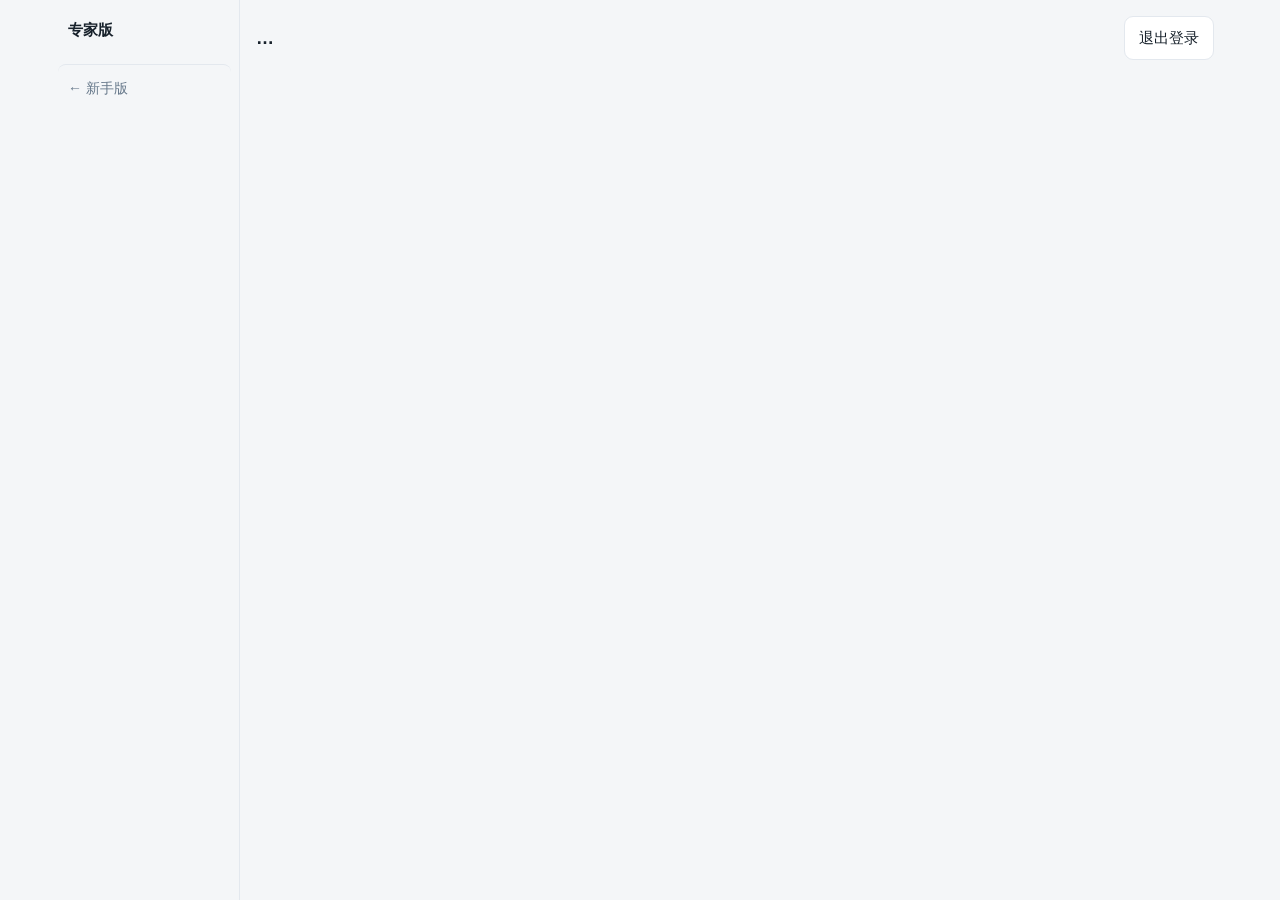
==== webassets/simple/index.html @ 476433a3 "新手版和专家版共享账户" ====
<!DOCTYPE html>
<html lang="zh-CN">
<head>
<meta charset="utf-8">
<meta name="viewport" content="width=device-width,initial-scale=1,viewport-fit=cover">
<title>专家版</title>
<style>
:root{--bg:#f4f6f8;--card:#fff;--line:#e3e8ee;--fg:#17212b;--dim:#66788a;--accent:#1f8f4e;--ok:#e7f5ec;--warn:#c0392b;--warnbg:#fdecea;--soon:#9aa7b4}
@media (prefers-color-scheme:dark){:root{--bg:#10151b;--card:#18202a;--line:#263241;--fg:#e8eef5;--dim:#93a4b6;--accent:#3ecf7a;--ok:#16301f;--warn:#ff7b6b;--warnbg:#331a18;--soon:#5b6a7a}}
*{box-sizing:border-box}
body{margin:0;background:var(--bg);color:var(--fg);font:15px/1.6 -apple-system,BlinkMacSystemFont,"Segoe UI","PingFang SC","Microsoft YaHei",sans-serif}
.wrap{display:flex;max-width:1180px;margin:0 auto;min-height:100vh}
nav{width:190px;flex:none;padding:14px 8px;border-right:1px solid var(--line)}
nav .brand{font-weight:700;padding:4px 10px 12px}
nav a{display:block;padding:8px 10px;border-radius:8px;color:var(--fg);text-decoration:none;font-size:14px;cursor:pointer}
nav a:hover{background:var(--card)}nav a.on{background:var(--accent);color:#fff;font-weight:600}
nav a.soon{color:var(--soon)}nav a.soon:hover{color:var(--warn)}
nav a.leave{margin-top:10px;border-top:1px solid var(--line);padding-top:12px;color:var(--dim)}
main{flex:1;min-width:0;padding:16px 16px 48px}
header{display:flex;align-items:center;gap:10px;margin-bottom:14px}
header h1{font-size:18px;margin:0;flex:1}
.card{background:var(--card);border:1px solid var(--line);border-radius:12px;padding:16px;margin-bottom:14px}
.card h2{margin:0 0 12px;font-size:15px}
.grid{display:grid;grid-template-columns:repeat(auto-fit,minmax(150px,1fr));gap:10px}
.kv{background:var(--bg);border-radius:10px;padding:10px 12px}
.kv .k{color:var(--dim);font-size:12px}.kv .v{font-size:16px;font-weight:600;word-break:break-all}
label.f{display:block;margin:10px 0 0}label.f>span{display:block;color:var(--dim);font-size:13px;margin-bottom:4px}
input,select{width:100%;padding:9px 11px;font-size:15px;color:var(--fg);background:var(--bg);border:1px solid var(--line);border-radius:9px}
button{font:inherit;padding:9px 14px;border-radius:9px;border:1px solid var(--line);background:var(--card);color:var(--fg);cursor:pointer}
button.p{background:var(--accent);border-color:var(--accent);color:#fff;font-weight:600}
button.d{background:var(--warnbg);border-color:var(--warn);color:var(--warn);font-weight:600}
button:disabled{opacity:.55;cursor:progress}
.row{display:flex;gap:8px;flex-wrap:wrap;align-items:center;margin-top:12px}
.msg{margin-top:10px;font-size:13px;padding:8px 10px;border-radius:8px;display:none}
.msg.ok{display:block;background:var(--ok);color:var(--accent)}.msg.err{display:block;background:var(--warnbg);color:var(--warn)}
canvas{width:100%;height:165px;display:block}
table{width:100%;border-collapse:collapse;font-size:14px}th,td{text-align:left;padding:7px 6px;border-bottom:1px solid var(--line)}th{color:var(--dim);font-weight:500;font-size:12px}
.mono{font-family:ui-monospace,SFMono-Regular,Menlo,monospace;font-size:13px}
/* 登录遮罩。**必须带 [hidden]{display:none}**：.lg 的 display:flex 是作者样式，
   优先级高于 hidden 属性自带的 UA display:none —— 少了这一行，遮罩会无视 hidden
   永远盖在页面上（登录成功后也是）。 */
.lg{position:fixed;inset:0;background:rgba(0,0,0,.45);display:flex;align-items:center;justify-content:center;padding:16px}
[hidden]{display:none!important}
.lg .card{width:100%;max-width:350px;margin:0}
@media (max-width:760px){.wrap{flex-direction:column}nav{width:auto;border-right:0;border-bottom:1px solid var(--line);display:flex;flex-wrap:wrap;gap:2px}nav .brand{width:100%}}
</style>
</head>
<body>
<div class="wrap">
  <nav><div class="brand">专家版</div><div id="menu"></div><a class="leave" href="/lite/">← 新手版</a></nav>
  <main><header><h1 id="h1">…</h1><button id="logout">退出登录</button></header><div id="view"></div></main>
</div>
<div class="lg" id="login" hidden><div class="card"><h2>登录</h2>
  <label class="f"><span>用户名</span><input id="lu" value="root" autocomplete="username"></label>
  <label class="f"><span>密码</span><input id="lp" type="password" autocomplete="current-password"></label>
  <div class="row"><button class="p" id="lg">登录</button></div><div class="msg" id="lm"></div>
</div></div>
<script>
(function(){
"use strict";
/* 占位符由服务端注入：会话 id（空=未登录）、专家版前缀、以及**菜单**（Go 侧数据，不读 menu.d）。 */
var SID="__SID__", MENU=__MENU__, ANON="00000000000000000000000000000000";
var $=function(i){return document.getElementById(i);};

/* 数据面只有 /ubus：具体动作全是 ubus 方法，服务端不为界面加业务 API。 */
function rpc(o,m,p){
  return fetch("/ubus/",{method:"POST",headers:{"Content-Type":"application/json"},
    body:JSON.stringify({jsonrpc:"2.0",id:1,method:"call",params:[SID,o,m,p||{}]})})
   .then(function(r){return r.json();}).then(function(d){
     var e1=Array.isArray(d)?d[0]:d;
     if(!e1||e1.error){var e=new Error((e1&&e1.error&&e1.error.message)||"请求失败");e.code=e1&&e1.error&&e1.error.code;throw e;}
     if(e1.result[0]!==0){var e2=new Error("ubus 错误码 "+e1.result[0]);e2.code=e1.result[0];throw e2;}
     return e1.result.length>1?e1.result[1]:null;});
}
/* uci 写操作统一流程：set → commit → apply。rollback=true 时留 60 秒回滚窗口
   （与 LuCI「保存并应用」同一条路），undo=true 则 apply 后立刻 confirm 固化。 */
function uciSave(steps,undo){
  return steps.reduce(function(p,s){return p.then(function(){return rpc("uci",s[0],s[1]);});},Promise.resolve())
   .then(function(){return rpc("uci","commit",{config:steps[0][1].config});})
   .then(function(){return rpc("uci","apply",{rollback:!undo,timeout:60});})
   .then(function(){return undo?rpc("uci","confirm",{rollback:false}):null;});
}
function say(el,t,ok){el.textContent=t;el.className="msg "+(ok?"ok":"err");if(ok)setTimeout(function(){el.className="msg";},4000);}
function busy(b,on){b.disabled=!!on;}
function esc(s){return String(s==null?"":s).replace(/[&<>"']/g,function(c){return {"&":"&amp;","<":"&lt;",">":"&gt;",'"':"&quot;","'":"&#39;"}[c];});}
function toast(t){alert(t);}
function bytes(n){var u=["B","KB","MB","GB","TB"],i=0;while(n>=1024&&i<u.length-1){n/=1024;i++;}return (i?(n<10?n.toFixed(1):Math.round(n)):n)+" "+u[i];}
function uptime(s){var d=~~(s/86400),h=~~(s%86400/3600),m=~~(s%3600/60);return d?d+" 天 "+h+" 小时":(h?h+" 小时 "+m+" 分":m+" 分");}
function load1(v){return (v||0)/65536;}
/* 有些 ubus 方法在设备上可能没有（版本差异）：把失败显示成「不支持」而不是整页崩。 */
function softFail(e,el){el.innerHTML='<section class="card"><h2>数据不可用</h2><p style="color:var(--dim);margin:0">'+esc(e.message)+"（该 ubus 方法在此设备上可能不受支持）</p></section>";}

/* ---- 菜单与前端路由：URL 只有 <前缀> + #/片段，改前缀所有链接自动跟着变 ---- */
var PAGES={}, timer=null;
$("menu").innerHTML=MENU.map(function(m){
  return '<a href="#/'+m.id+'" data-id="'+m.id+'"'+(m.ready?"":" class='soon'")+">"+esc(m.title)+(m.ready?"":" ·")+"</a>";
}).join("")+'<a class="leave" href="#" id="to-lite">← 新手版</a>';
$("to-lite").onclick=function(e){e.preventDefault();location.href="/lite/";};

function route(){
  var id=(location.hash||"").replace(/^#\/?/,"")||"dash";
  var item=null;MENU.forEach(function(m){if(m.id===id)item=m;});
  if(!item)item=MENU[0];
  Array.prototype.forEach.call(document.querySelectorAll("#menu a[data-id]"),function(a){
    a.className=(a.getAttribute("data-id")===item.id?"on":(MENU.filter(function(m){return m.id===a.getAttribute("data-id");})[0].ready?"":"soon"));
  });
  document.getElementById("h1").textContent=item.title;
  if(timer){clearInterval(timer);timer=null;}
  var view=document.getElementById("view");view.innerHTML="";
  if(!item.ready){view.innerHTML='<section class="card"><h2>页面建设中</h2><p style="color:var(--dim);margin:0">这一页还没落地。</p></section>';return;}
  try{PAGES[item.id].mount(view);}catch(e){softFail(e,view);}
}
window.addEventListener("hashchange",route);

/* ---- 仪表盘：型号/固件/运行时长/负载/内存 + 负载曲线 + 在线设备 ---- */
var board=null,info=null,hist=[];
PAGES.dash={mount:function(el){
  el.innerHTML='<section class="card"><h2>设备</h2><div class="grid" id="d1"></div>'+
   '<div style="margin-top:12px"><div style="display:flex;justify-content:space-between;color:var(--dim);font-size:12px"><span>内存占用</span><span id="dm"></span></div>'+
   '<div style="height:8px;border-radius:6px;background:var(--bg);overflow:hidden;margin-top:6px"><i id="dmb" style="display:block;height:100%;background:var(--accent);width:0"></i></div></div></section>'+
   '<section class="card"><h2>实时负载 <span style="font-weight:400;color:var(--dim);font-size:12px">近 2 分钟</span></h2><canvas id="dc"></canvas></section>'+
   '<section class="card"><h2>在线设备</h2><table><thead><tr><th>设备</th><th>IP</th><th>MAC</th></tr></thead><tbody id="dl"></tbody></table></section>';
  rpc("system","board").then(function(b){board=b;document.title=(b.hostname||"路由器")+" · 专家版";return rpc("system","info");})
   .then(function(i){info=i;paint();push();return rpc("luci-rpc","getDHCPLeases",{family:0});})
   .then(function(le){
     var rows=((le&&le.dhcp_leases)||[]).map(function(l){return "<tr><td>"+esc(l.hostname||"未命名")+"</td><td class='mono'>"+esc(l.ipaddr)+"</td><td class='mono'>"+esc(l.macaddr)+"</td></tr>";}).join("");
     $("dl").innerHTML=rows||'<tr><td colspan="3" style="color:var(--dim)">暂无</td></tr>';
   }).catch(function(e){toast(e.message);});
  timer=setInterval(function(){rpc("system","info").then(function(i){info=i;paint();push();}).catch(function(){});},2000);
}};
function paint(){
  if(!board)return;var rel=board.release||{},mem=(info&&info.memory)||{};
  var used=(mem.total||0)-(mem.available||mem.free||0),pct=mem.total?Math.round(used/mem.total*100):0;
  var rows=[["型号",board.model||"-"],["固件",rel.version||"-"],["内核",board.kernel||"-"],
    ["运行时长",info?uptime(info.uptime):"-"],["1 分钟负载",info?load1(info.load&&info.load[0]).toFixed(2):"-"]];
  $("d1").innerHTML=rows.map(function(c){return '<div class="kv"><div class="k">'+c[0]+'</div><div class="v">'+esc(c[1])+"</div></div>";}).join("");
  $("dm").textContent=mem.total?bytes(used)+" / "+bytes(mem.total)+"（"+pct+"%）":"-";
  $("dmb").style.width=pct+"%";
}
function push(){if(!info||!info.load)return;hist.push([load1(info.load[0]),load1(info.load[1]),load1(info.load[2])]);while(hist.length>60)hist.shift();draw();}
function draw(){
  var cv=$("dc");if(!cv)return;var dpr=window.devicePixelRatio||1,w=cv.clientWidth,h=cv.clientHeight;
  if(cv.width!==w*dpr||cv.height!==h*dpr){cv.width=w*dpr;cv.height=h*dpr;}
  var g=cv.getContext("2d");g.setTransform(dpr,0,0,dpr,0,0);g.clearRect(0,0,w,h);
  var max=0.5;hist.forEach(function(s){s.forEach(function(v){if(v>max)max=v;});});max=Math.ceil(max*2)/2;
  var cs=getComputedStyle(document.documentElement);
  g.strokeStyle=cs.getPropertyValue("--line");g.fillStyle=cs.getPropertyValue("--dim");g.font="11px sans-serif";g.lineWidth=1;
  for(var i=0;i<=2;i++){var y=h-(h-14)*(i/2)-2;g.beginPath();g.moveTo(0,y+.5);g.lineTo(w,y+.5);g.stroke();g.fillText((max*i/2).toFixed(2),2,y-2);}
  ["#1f8f4e","#2f7fd6","#c98a1a"].forEach(function(col,k){g.strokeStyle=col;g.lineWidth=2;g.beginPath();
    hist.forEach(function(s,idx){var x=hist.length>1?idx/59*w:0;var y=h-2-(h-14)*Math.min(s[k]/max,1);idx?g.lineTo(x,y):g.moveTo(x,y);});g.stroke();});
}
window.addEventListener("resize",draw);

/* ---- 系统：重启 + 改口令（改口令交给 /auth/password，服务端统一处理） ---- */
PAGES.sys={mount:function(el){
  el.innerHTML='<section class="card"><h2>重启</h2><p style="color:var(--dim);margin:0">重启约需 1–2 分钟，期间网络会中断。</p>'+
   '<div class="row"><button class="d" id="rb">立即重启</button></div><div class="msg" id="rbm"></div></section>'+
   '<section class="card"><h2>修改 root 口令</h2>'+
   '<label class="f"><span>旧口令</span><input id="po" type="password" autocomplete="current-password"></label>'+
   '<label class="f"><span>新口令（至少 5 个字符）</span><input id="pn" type="password" autocomplete="new-password"></label>'+
   '<div class="row"><button class="p" id="pb">保存</button></div><div class="msg" id="pbm"></div></section>';
  $("rb").onclick=function(){if(!confirm("确定现在重启吗？网络会中断 1–2 分钟。"))return;
    var b=this;busy(b,true);
    rpc("system","reboot").then(function(){say($("rbm"),"已发出重启指令…",true);})
      .catch(function(e){say($("rbm"),"重启失败："+e.message,false);busy(b,false);});};
  $("pb").onclick=function(){
    var b=this;busy(b,true);
    var f=new URLSearchParams();
    f.set("username","root");f.set("old",$("po").value);f.set("new",$("pn").value);f.set("next",location.hash||"#/sys");
    fetch("/auth/password",{method:"POST",body:f,redirect:"follow"}).then(function(r){
      var ok=r.url.indexOf("auth_error")<0,code=(/[?&]auth_error=([a-z_]+)/.exec(r.url)||[])[1];
      say($("pbm"),ok?"口令已更新":("失败："+({bad_credentials:"旧口令不对",weak_password:"新口令太短（至少 5 个字符）",no_hasher:"设备缺少 openssl，无法生成 hash"}[code]||"未知错误")),ok);
      if(ok){$("po").value="";$("pn").value="";}
      busy(b,false);});
  };
}};


/* ---- 内外网：读 uci network；改动走「set → commit → apply」（带 60 秒回滚窗口） ---- */
function first(v){return Array.isArray(v)?(v[0]||""):(v||"");}
function list(v){return Array.isArray(v)?v:(v?[v]:[]);}
PAGES.net={mount:function(el){
  el.innerHTML='<section class="card"><h2>外网（WAN）</h2>'+
   '<label class="f"><span>连接方式</span><select id="wp"><option value="dhcp">自动获取（DHCP / 光猫拨号）</option>'+
   '<option value="static">固定 IP</option><option value="pppoe">宽带拨号（PPPoE）</option></select></label>'+
   '<div id="ws" hidden><label class="f"><span>IP 地址 / 掩码</span><input id="wi" placeholder="192.168.1.10/24"></label>'+
   '<label class="f"><span>网关</span><input id="wg"></label>'+
   '<label class="f"><span>DNS（逗号分隔，可留空）</span><input id="wd"></label></div>'+
   '<div id="wq" hidden><label class="f"><span>宽带账号</span><input id="wu"></label>'+
   '<label class="f"><span>宽带密码</span><input id="wpass" type="password"></label></div>'+
   '<div class="row"><button class="p" id="wsv">保存并应用</button>'+
   '<span style="color:var(--dim);font-size:12px">会短暂断网（网络重载）</span></div><div class="msg" id="wm"></div></section>'+
   '<section class="card"><h2>内网（LAN）</h2>'+
   '<label class="f"><span>路由器内网地址 / 掩码</span><input id="li" placeholder="192.168.1.1/24"></label>'+
   '<label class="f"><span>DHCP 服务</span><select id="ld"><option value="1">开启</option><option value="0">关闭</option></select></label>'+
   '<div class="row"><button class="p" id="lsv">保存并应用</button></div><div class="msg" id="lm"></div></section>';
  function sync(){var p=$("wp").value;$("ws").hidden=p!=="static";$("wq").hidden=p!=="pppoe";}
  $("wp").onchange=sync;
  rpc("uci","get",{config:"network"}).then(function(v){
    var q=(v&&v.values)||{},w=q.wan||{},l=q.lan||{};
    $("wp").value=w.proto||"dhcp";sync();
    $("wi").value=first(w.ipaddr);$("wg").value=w.gateway||"";
    $("wd").value=list(w.dns).join(",");$("wu").value=w.username||"";
    $("li").value=first(l.ipaddr);
  }).catch(function(e){toast(e.message);});
  rpc("uci","get",{config:"dhcp"}).then(function(v){
    var l=((v&&v.values)||{}).lan||{};$("ld").value=String(l.ignore==="1"?"0":"1");}).catch(function(){});
  $("wsv").onclick=function(){
    var b=this,p=$("wp").value,wv={proto:p};
    if(p==="static"){if($("wi").value)wv.ipaddr=[$("wi").value.trim()];if($("wg").value)wv.gateway=$("wg").value.trim();
      wv.dns=$("wd").value.split(",").map(function(x){return x.trim();}).filter(Boolean);}
    if(p==="pppoe"){wv.username=$("wu").value.trim();wv.password=$("wpass").value;}
    busy(b,true);
    uciSave([["set",{config:"network",section:"wan",values:wv}]])
      .then(function(){say($("wm"),"已保存并生效",true);})
      .catch(function(e){say($("wm"),"失败："+e.message,false);})
      .then(function(){busy(b,false);});
  };
  $("lsv").onclick=function(){
    var b=this,v={};if($("li").value)v.ipaddr=[$("li").value.trim()];busy(b,true);
    uciSave([["set",{config:"network",section:"lan",values:v}],
             ["set",{config:"dhcp",section:"lan",values:{ignore:$("ld").value==="0"?"1":"0"}}]])
      .then(function(){say($("lm"),"已保存并生效",true);})
      .catch(function(e){say($("lm"),"失败："+e.message,false);})
      .then(function(){busy(b,false);});
  };
}};


/* ---- 无线：状态来自 luci-rpc getWirelessDevices / iwinfo；改动走 uci ---- */
PAGES.wifi={mount:function(el){
  el.innerHTML='<section class="card"><h2>无线状态</h2><div class="grid" id="wr"></div></section>'+
   '<section class="card"><h2>无线中继（连上级 Wi-Fi）</h2>'+
   '<label class="f"><span>上级 Wi-Fi 名称</span><input id="rs"></label>'+
   '<label class="f"><span>上级 Wi-Fi 密码</span><input id="rk" type="password"></label>'+
   '<label class="f"><span>用哪个频段去连</span><select id="rr"></select></label>'+
   '<div class="row"><button class="p" id="rsv">保存并应用</button><button id="rscan">扫描附近 Wi-Fi</button></div>'+
   '<div id="rlist" style="margin-top:10px"></div><div class="msg" id="rm"></div></section>';
  var conf={};
  rpc("luci-rpc","getWirelessDevices").then(function(w){
    var ids=Object.keys(w||{});
    $("wr").innerHTML=ids.length?ids.map(function(k){
      var d=w[k]||{},c=d.config||{};
      return '<div class="kv"><div class="k">'+esc(k)+(c.band?"（"+esc(c.band)+"）":"")+'</div>'+
        '<div class="v">'+(d.up?"已启用":"未启用")+'</div><div class="k" style="margin-top:4px">信道 '+esc(c.channel||"?")+'</div></div>';
    }).join(""):'<div class="kv"><div class="k">无线</div><div class="v">未发现</div></div>';
    $("rr").innerHTML=ids.map(function(k){return '<option value="'+k+'">'+k+(w[k].config.band?"（"+esc(w[k].config.band)+"）":"")+'</option>';}).join("");
  }).catch(function(e){toast(e.message);});
  rpc("uci","get",{config:"wireless"}).then(function(v){
    conf=(v&&v.values)||{};
    Object.keys(conf).forEach(function(n){var x=conf[n];
      if(x[".type"]==="wifi-iface"&&x.mode==="sta")$("rs").value=x.ssid||"";});
  }).catch(function(e){toast(e.message);});
  $("rsv").onclick=function(){
    var b=this,ssid=$("rs").value.trim(),radio=$("rr").value;
    if(!ssid){say($("rm"),"请先填写上级 Wi-Fi 名称",false);return;}
    if(!radio){say($("rm"),"没有可用频段",false);return;}
    busy(b,true);
    var vals={device:radio,mode:"sta",ssid:ssid,network:"wwan",encryption:$("rk").value?"psk2":"none"};
    if($("rk").value)vals.key=$("rk").value;
    var sta=Object.keys(conf).filter(function(n){return conf[n][".type"]==="wifi-iface"&&conf[n].mode==="sta";})[0];
    var chain=Promise.resolve();
    if(sta){chain=chain.then(function(){return rpc("uci","set",{config:"wireless",section:sta,values:vals});});}
    else{chain=chain.then(function(){return rpc("uci","add",{config:"wireless",type:"wifi-iface",name:"wwan",values:vals});})
                 .then(function(){return rpc("uci","add",{config:"network",type:"interface",name:"wwan",values:{proto:"dhcp"}}).catch(function(){return null;});});}
    chain.then(function(){return rpc("uci","set",{config:"wireless",section:radio,values:{disabled:"0"}});})
     .then(function(){return rpc("uci","commit",{config:"wireless"});})
     .then(function(){return rpc("uci","commit",{config:"network"});})
     .then(function(){return rpc("uci","apply",{rollback:false,timeout:60});})
     // 刻意**不**调 network.reload：uci apply 已经会 reload 关联服务，而 network.reload
     // 在多数 ACL 面上是拒的（这台设备就是），调它只会让整条链看起来失败。
     .then(function(){say($("rm"),"已保存并生效，稍等十几秒看状态",true);})
     .catch(function(e){say($("rm"),"失败："+e.message,false);})
     .then(function(){busy(b,false);});
  };
  $("rscan").onclick=function(){
    var b=this;busy(b,true);
    rpc("iwinfo","scan",{device:$("rr").value,results:{}}).then(function(r){
      var l=(r&&r.results)||[];
      $("rlist").innerHTML=l.length?l.map(function(n){return '<button data-s="'+esc(n.ssid||"")+'">'+esc(n.ssid||"(隐藏)")+" "+(n.signal||0)+"dBm</button>";}).join(" "):'<span style="color:var(--dim)">没扫到网络</span>';
      Array.prototype.forEach.call($("rlist").querySelectorAll("button"),function(x){
        x.onclick=function(){$("rs").value=x.getAttribute("data-s");};});
    }).catch(function(e){
      say($("rm"),"这台设备没有 iwinfo 对象（"+(e&&e.message||e)+"），直接手填名称即可。",false);})
     .then(function(){busy(b,false);});
  };
}};


/* ---- DHCP：租约来自 luci-rpc getDHCPLeases；池参数与静态绑定走 uci dhcp ---- */
PAGES.dhcp={mount:function(el){
  el.innerHTML='<section class="card"><h2>地址池</h2>'+
   '<div class="grid"><label class="f"><span>起始地址</span><input id="ds"></label>'+
   '<label class="f"><span>地址个数</span><input id="dn" inputmode="numeric"></label>'+
   '<label class="f"><span>租期（分钟）</span><input id="dt" inputmode="numeric"></label></div>'+
   '<div class="row"><button class="p" id="dsv">保存并应用</button></div><div class="msg" id="dsm"></div></section>'+
   '<section class="card"><h2>MAC 静态绑定</h2>'+
   '<div class="grid"><label class="f"><span>MAC</span><input id="bm" placeholder="00:11:22:33:44:55"></label>'+
   '<label class="f"><span>固定 IP</span><input id="bi" placeholder="192.168.1.100"></label>'+
   '<label class="f"><span>备注名</span><input id="bn" placeholder="可选"></label></div>'+
   '<div class="row"><button class="p" id="bav">添加绑定</button></div><div class="msg" id="bam"></div>'+
   '<table style="margin-top:12px"><thead><tr><th>MAC</th><th>IP</th><th>备注</th><th></th></tr></thead><tbody id="bl"></tbody></table></section>'+
   '<section class="card"><h2>当前租约</h2><table><thead><tr><th>设备</th><th>IP</th><th>MAC</th></tr></thead><tbody id="dl2"></tbody></table></section>';
  function paintBinds(v){
    var q=(v&&v.values)||{},rows=[];
    Object.keys(q).forEach(function(n){var x=q[n];
      if(x[".type"]==="host"){rows.push("<tr class='mono'><td>"+esc(x.mac||"")+"</td><td>"+esc(x.ip||"")+
        "</td><td>"+esc(x.name||"")+"</td><td><button data-x='"+n+"'>删除</button></td></tr>");}});
    $("bl").innerHTML=rows.join("")||'<tr><td colspan="4" style="color:var(--dim)">暂无绑定</td></tr>';
    Array.prototype.forEach.call($("bl").querySelectorAll("button"),function(b){
      b.onclick=function(){
        if(!confirm("删除这条绑定？"))return;
        rpc("uci","delete",{config:"dhcp",section:b.getAttribute("data-x")})
          .then(function(){return rpc("uci","commit",{config:"dhcp"});})
          .then(function(){return rpc("uci","apply",{rollback:false,timeout:60});})
          .then(function(){toast("已删除");load();})
          .catch(function(e){toast("失败："+e.message);});
      };});
  }
  function load(){
    rpc("uci","get",{config:"dhcp"}).then(function(v){
      var l=((v&&v.values)||{}).lan||{};
      $("ds").value=l.start||"";$("dn").value=l.limit||"";$("dt").value=first(l.leasetime)||"";
      paintBinds(v);}).catch(function(e){toast(e.message);});
    rpc("luci-rpc","getDHCPLeases",{family:0}).then(function(r){
      var ls=(r&&r.dhcp_leases)||[];
      $("dl2").innerHTML=ls.map(function(l){return "<tr><td>"+esc(l.hostname||"未命名")+
        "</td><td class='mono'>"+esc(l.ipaddr)+"</td><td class='mono'>"+esc(l.macaddr)+"</td></tr>";}).join("")||
        '<tr><td colspan="3" style="color:var(--dim)">暂无租约</td></tr>';
    }).catch(function(e){$("dl2").innerHTML='<tr><td colspan="3" style="color:var(--dim)">'+esc(e.message)+"</td></tr>";});
  }
  $("dsv").onclick=function(){
    var b=this,v={start:$("ds").value.trim(),limit:$("dn").value.trim(),leasetime:$("dt").value.trim()};
    busy(b,true);
    uciSave([["set",{config:"dhcp",section:"lan",values:v}]])
      .then(function(){say($("dsm"),"已保存并生效",true);})
      .catch(function(e){say($("dsm"),"失败："+e.message,false);})
      .then(function(){busy(b,false);});
  };
  $("bav").onclick=function(){
    var b=this,mac=$("bm").value.trim().toLowerCase(),ip=$("bi").value.trim();
    if(!/^([0-9a-f]{2}:){5}[0-9a-f]{2}$/.test(mac)){say($("bam"),"MAC 格式不对（00:11:22:33:44:55）",false);return;}
    if(!/^\d{1,3}(\.\d{1,3}){3}$/.test(ip)){say($("bam"),"IP 格式不对",false);return;}
    busy(b,true);
    var v={mac:mac,ip:ip};if($("bn").value.trim())v.name=$("bn").value.trim();
    rpc("uci","add",{config:"dhcp",type:"host",values:v})
      .then(function(){return rpc("uci","commit",{config:"dhcp"});})
      .then(function(){return rpc("uci","apply",{rollback:false,timeout:60});})
      .then(function(){say($("bam"),"已添加",true);$("bm").value="";$("bi").value="";$("bn").value="";load();})
      .catch(function(e){say($("bam"),"失败："+e.message,false);})
      .then(function(){busy(b,false);});
  };
  load();
}};


/* ---- 日志：走 ubus 的 log.read（rpcd 的日志对象）。
   为什么不用 `file exec /sbin/logread`：OpenWrt 上它是 /usr/libexec/logread-ubox 的
   符号链接，而那个目录不在 PATH 也不在 LuCI 的授权面里，file 对象会回
   "Operation not supported"。log.read 是 rpcd 自己的方法，正是 LuCI 日志页用的那条路。 ---- */
function logLine(x){
  var t=x&&x.time?new Date(x.time).toISOString().replace("T"," ").slice(0,19):"";
  var lv=x&&x.priority!=null?({86:" emerg",85:" alert",84:" crit",83:" err",82:" warn",
    81:" note",80:" info",79:" debug"}[x.priority]||" "+x.priority):"";
  return (t+" ["+(lv||"").trim()+"] "+(x&&x.msg||"")).replace(/\s+$/,"");
}
PAGES.log={mount:function(el){
  el.innerHTML='<section class="card"><h2>系统日志</h2>'+
   '<div class="row"><button class="p" id="lr">刷新</button>'+
   '<label class="f" style="margin:0;flex:1"><span>过滤（子串，留空看全部）</span><input id="lf"></label>'+
   '<label class="f" style="margin:0;width:110px"><span>行数</span><input id="ln" value="200" inputmode="numeric"></label>'+
   '<label class="f" style="margin:0;width:110px"><span>最低级别</span><select id="lp">'+
   '<option value="">全部</option><option value="err">err 及以上</option><option value="warn">warn 及以上</option>'+
   '<option value="notice">notice 及以上</option><option value="info">info 及以上</option></select></label></div>'+
   '<div class="msg" id="lm"></div><pre id="lx" style="margin-top:10px">读取中…</pre></section>';
  function go(){
    $("lx").textContent="读取中…";
    var n=Math.min(parseInt($("ln").value,10)||200,2000);
    rpc("log","read",{stream:false,lines:n}).then(function(r){
      var items=(r&&r.log)||[];
      var min=$("lp").value,cut={err:83,warn:82,notice:81,info:80}[min];
      if(cut!=null)items=items.filter(function(x){return x.priority!=null&&x.priority<=cut;});
      var f=$("lf").value.trim();
      var lines=items.map(logLine);
      if(f)lines=lines.filter(function(l){return l.indexOf(f)>=0;});
      $("lx").textContent=lines.reverse().join("\n")||"(没有匹配的日志行)";
    }).catch(function(e){
      $("lx").textContent="";
      $("lm").className="msg err";
      $("lm").textContent="读不到系统日志："+e.message+"（需要 log.read 的 ACL）";
    });
  }
  $("lr").onclick=go;go();
}};

/* ---- 存储：挂载表来自 file read /proc/mounts（LuCI 已授权）；容量来自 df ---- */
PAGES.disk={mount:function(el){
  el.innerHTML='<section class="card"><h2>挂载点</h2>'+
   '<table><thead><tr><th>设备</th><th>挂载点</th><th>类型</th></tr></thead><tbody id="mt"></tbody></table></section>'+
   '<section class="card"><h2>容量</h2><table><thead><tr><th>挂载点</th><th>总量</th><th>已用</th><th>可用</th></tr></thead>'+
   '<tbody id="dv"><tr><td colspan="4" style="color:var(--dim)">读取中…</td></tr></tbody></table>'+
   '<div class="msg" id="dm"></div></section>';
  rpc("file","read",{path:"/proc/mounts"}).then(function(r){
    var ls=((r&&r.data)||"").trim().split("\n").map(function(l){var f=l.split(/\s+/);
      return {dev:f[0],mnt:f[1],type:f[2]};})
      .filter(function(x){return x.mnt&&["proc","sysfs","devtmpfs","tmpfs","devpts","cgroup",
        "debugfs","mqueue","hugetlbfs"].indexOf(x.type)<0&&x.mnt.indexOf("/dev/")!==0;});
    $("mt").innerHTML=ls.map(function(x){return "<tr class='mono'><td>"+esc(x.dev)+"</td><td>"+esc(x.mnt)+
      "</td><td>"+esc(x.type)+"</td></tr>";}).join("")||'<tr><td colspan="3" style="color:var(--dim)">暂无</td></tr>';
  }).catch(function(e){$("mt").innerHTML='<tr><td colspan="3" style="color:var(--dim)">'+esc(e.message)+"</td></tr>";});
  rpc("file","exec",{command:"/bin/df",params:["-k"]}).then(function(r){
    var ls=((r&&r.stdout)||"").trim().split("\n").slice(1).map(function(l){
      var f=l.trim().split(/\s+/);return {mnt:f[5],tot:f[1],use:f[2],avail:f[3]};}).filter(function(x){return x.mnt;});
    $("dv").innerHTML=ls.map(function(x){return "<tr><td class='mono'>"+esc(x.mnt)+"</td><td>"+esc(x.tot)+
      "K</td><td>"+esc(x.use)+"K</td><td>"+esc(x.avail)+"K</td></tr>";}).join("")||
      '<tr><td colspan="4" style="color:var(--dim)">暂无</td></tr>';
  }).catch(function(e){
    $("dv").innerHTML='<tr><td colspan="4" style="color:var(--dim)">df 不可用</td></tr>';
    $("dm").className="msg err";
    $("dm").textContent="读容量失败："+e.message+"。需要在 acl.d 放行 /bin/df。";
  });
}};


/* ---- 服务：/etc/rc.d 里的 S* 链接 = 已注册的开机自启项；启停与自启都走 init 脚本 ---- */
PAGES.svc={mount:function(el){
  el.innerHTML='<section class="card"><h2>服务</h2>'+
   '<div class="row"><button class="p" id="sr">刷新</button>'+
   '<label class="f" style="margin:0;flex:1"><span>过滤服务名</span><input id="sf"></label></div>'+
   '<div class="msg" id="sm"></div>'+
   '<table style="margin-top:10px"><thead><tr><th>服务</th><th>运行</th><th>开机自启</th><th>操作</th></tr></thead>'+
   '<tbody id="sl"><tr><td colspan="4" style="color:var(--dim)">读取中…</td></tr></tbody></table></section>';
  var all=[];
  function run(svc,act){
    // init 脚本按约定：参数不带路径，先 -x 再给动作（与 rc.common 一致）
    rpc("file","exec",{command:"/etc/init.d/"+svc,params:["-x",act]}).then(function(){
      say($("sm"),svc+" "+act+" 已执行",true);return load();
    }).catch(function(e){say($("sm"),svc+" "+act+" 失败："+e.message,false);});
  }
  function paint(){
    var f=$("sf").value.trim();
    var ls=all.filter(function(x){return !f||x.name.indexOf(f)>=0;});
    $("sl").innerHTML=ls.map(function(x){
      return "<tr><td class='mono'>"+esc(x.name)+"</td><td>"+(x.enabled?"自启":"—")+"</td><td>"+
        "<button data-a='"+esc(x.enabled?"disable":"enable")+"' data-s='"+esc(x.name)+"'>"+(x.enabled?"停自启":"开自启")+
        "</button></td><td><button data-a='start' data-s='"+esc(x.name)+"'>启动</button> "+
        "<button data-a='stop' data-s='"+esc(x.name)+"'>停止</button> "+
        "<button data-a='restart' data-s='"+esc(x.name)+"'>重载</button></td></tr>";}).join("")||
      '<tr><td colspan="4" style="color:var(--dim)">没有匹配的服务</td></tr>';
    Array.prototype.forEach.call($("sl").querySelectorAll("button"),function(b){
      b.onclick=function(){
        var s=b.getAttribute("data-s"),a=b.getAttribute("data-a");
        if((a==="stop"||a==="restart")&&!confirm("确定对 "+s+" 执行 "+a+"？"))return;
        if(a==="enable"||a==="disable"){if(!confirm("确定修改 "+s+" 的开机自启？"))return;}
        run(s,a);};});
  }
  function load(){
    rpc("file","list",{path:"/etc/rc.d"}).then(function(r){
      var names=((r&&r.entries)||[]).map(function(e){
        var n=typeof e==="string"?e:(e&&e.name);return n||"";})
        .filter(function(n){return /^S\d+/.test(n);})
        .map(function(n){return n.replace(/^S\d+/,"");})
        .filter(function(n){return n&&n!=="molly";}).sort();
      // 自启状态就是「有没有 S* 链接」——这里全都在 rc.d 里，所以都是自启的；
      // 关掉自启会移除链接，因此要减去当前不存在的那些（list 本身就是真相）。
      all=names.map(function(n){return {name:n,enabled:true};});
      paint();
    }).catch(function(e){
      $("sl").innerHTML='<tr><td colspan="4" style="color:var(--dim)">'+esc(e.message)+"</td></tr>";});
  }
  $("sr").onclick=load;$("sf").oninput=paint;load();
}};

/* ---- 网络诊断：ping / traceroute / nslookup 走 file exec（acl.d 授权） ---- */
PAGES.diag={mount:function(el){
  el.innerHTML='<section class="card"><h2>网络诊断</h2>'+
   '<div class="grid"><label class="f"><span>目标主机</span><input id="dh" value="223.5.5.5"></label>'+
   '<label class="f"><span>工具</span><select id="dt2"><option value="ping">ping</option>'+
   '<option value="traceroute">traceroute</option><option value="nslookup">nslookup</option>'+
   '<option value="wget">wget（取一个 URL）</option></select></label>'+
   '<label class="f"><span>次数 / 参数（可选）</span><input id="da" placeholder="ping 填 4"></label></div>'+
   '<div class="row"><button class="p" id="dg">执行</button>'+
   '<span style="color:var(--dim);font-size:12px">最长约 30 秒</span></div>'+
   '<div class="msg" id="dm2"></div><pre id="dx" style="margin-top:10px">结果会显示在这里。</pre></section>';
  var BIN={ping:"/bin/ping",traceroute:"/usr/sbin/traceroute",nslookup:"/usr/bin/nslookup",wget:"/usr/bin/wget"};
  $("dg").onclick=function(){
    var b=this,tool=$("dt2").value,host=$("dh").value.trim(),extra=$("da").value.trim();
    if(!host){say($("dm2"),"请填目标主机",false);return;}
    var args=[tool==="ping"?-4:null,tool==="ping"?-c:null,tool==="ping"?(extra||"4"):null,tool==="traceroute"?"-n":null,
      tool==="nslookup"?"-type=A":null,tool==="wget"?null:null,host].filter(function(x){return x;});
    if(tool==="wget")args=["-O","-","--timeout=10",host];
    if(tool==="ping")args=["-c",extra||"4",host];
    busy(b,true);$("dx").textContent="执行中…";
    rpc("file","exec",{command:BIN[tool],params:args}).then(function(r){
      var out=((r&&r.stdout)||"")+((r&&r.stderr)||"");
      $("dx").textContent=out.trim()||"(无输出，退出码 "+(r&&r.code)+")";
    }).catch(function(e){
      $("dx").textContent="";
      say($("dm2"),"执行失败："+e.message+"。该命令需要在 acl.d 放行（见 molly.json）。",false);
    }).then(function(){busy(b,false);});
  };
}};


/* ---- 备份与恢复：/etc/config 逐文件读写。
   刻意**不做**固件刷写（sysupgrade）：那是不可逆操作，不该由一个网页表单触发。 ---- */
PAGES.bk={mount:function(el){
  el.innerHTML='<section class="card"><h2>配置备份</h2>'+
   '<p style="color:var(--dim);margin:0 0 10px">导出 /etc/config 下的配置文件。'+
   '恢复会<strong>覆盖</strong>同名文件并 reload_config，请确认后再操作。</p>'+
   '<div class="row"><button class="p" id="be">导出到下方</button>'+
   '<button id="bc">复制</button><button id="bd">下载 .txt</button></div>'+
   '<div class="msg" id="bem"></div>'+
   '<textarea id="bx" style="width:100%;height:240px;margin-top:10px;font:12px ui-monospace,monospace;'+
   'background:var(--bg);color:var(--fg);border:1px solid var(--line);border-radius:9px;padding:10px" '+
   'placeholder="点「导出」后这里会出现备份内容"></textarea></section>'+
   '<section class="card"><h2>配置恢复</h2>'+
   '<p style="color:var(--dim);margin:0 0 10px">把上一步导出的内容粘回来，逐个文件写回 '+
   '/etc/config/<strong>同名文件</strong>。同名 = 覆盖，不会删除别的文件。</p>'+
   '<label class="f"><span>要恢复的配置（文件名）</span><input id="rn" placeholder="network"></label>'+
   '<div class="row"><button class="d" id="br">恢复并生效</button></div>'+
   '<div class="msg" id="brm"></div></section>'+
   '<section class="card"><h2>固件升级</h2>'+
   '<p style="color:var(--dim);margin:0">刻意不在这里做：刷固件不可逆，值得走 sysupgrade 命令或'+
   'LuCI 的升级页（那里有校验与中断保护）。</p></section>';
  var SEP="\n##### molly-config: ";
  function name(n){return String(n).split("/").pop();}
  function walk(v,base,out){
    base=base||"";out=out||[];
    Object.keys(v||{}).forEach(function(k){
      if(k.charAt(0)===".")return;
      var val=v[k];
      if(val&&typeof val==="object"&&!Array.isArray(val))walk(val,base?base+"/"+k:k,out);
      else out.push(SEP+(base?base+"/":"")+k+"="+(Array.isArray(val)?val.join(" "):val));
    });
    return out;
  }
  $("be").onclick=function(){
    var b=this;busy(b,true);$("bx").value="读取中…";
    rpc("file","list",{path:"/etc/config"}).then(function(r){
      var ns=((r&&r.entries)||[]).map(name).filter(function(n){return n&&n.indexOf(".conf")<0||
        n.indexOf(".conf")===n.length-5;});
      if(!ns.length)ns=((r&&r.entries)||[]).map(name).filter(Boolean);
      var chain=Promise.resolve(["# molly 配置备份  "+new Date().toISOString()]);
      ns.forEach(function(n){
        chain=chain.then(function(acc){
          return rpc("file","read",{path:"/etc/config/"+n})
            .then(function(x){acc.push(SEP+"file:"+n);acc.push((x&&x.data)||"");return acc;})
            .catch(function(){return acc;});
        });
      });
      return chain.then(function(acc){$("bx").value=acc.join("\n");$("bx").select();
        say($("bem"),"已导出 "+ns.length+" 个文件",true);});
    }).catch(function(e){say($("bem"),"导出失败："+e.message,false);})
      .then(function(){busy(b,false);});
  };
  $("bc").onclick=function(){
    var t=$("bx");t.select();
    if(navigator.clipboard)navigator.clipboard.writeText(t.value).then(function(){say($("bem"),"已复制",true);});
    else{try{document.execCommand("copy");say($("bem"),"已复制",true);}catch(e){say($("bem"),"复制失败，请手动全选",false);}}
  };
  $("bd").onclick=function(){
    var t=$("bx");if(!t.value.trim()){say($("bem"),"先导出",false);return;}
    var b=document.createElement("a");
    b.href="data:text/plain;charset=utf-8,"+encodeURIComponent(t.value);
    b.download="molly-config-"+new Date().toISOString().slice(0,19).replace(/[:T]/g,"")+".txt";
    b.click();
  };
  $("br").onclick=function(){
    var name0=$("rn").value.trim(),text=$("bx").value;
    if(!name0){say($("brm"),"请填要恢复的配置名",false);return;}
    if(!/^[\w.-]+$/.test(name0)){say($("brm"),"配置名只能用字母数字 . _ -",false);return;}
    var lines=text.split("\n"),parts=[],cur=null;
    lines.forEach(function(l){
      if(l.indexOf(SEP+"file:")===0){cur={name:l.slice((SEP+"file:").length),body:[]};parts.push(cur);}
      else if(cur)cur.body.push(l);
    });
    var target=parts.filter(function(p){return p.name===name0;})[0];
    if(!target){say($("brm"),"备份里没有 "+name0+" 这一段",false);return;}
    if(!confirm("将覆盖 /etc/config/"+name0+" 并 reload_config，网络会短暂中断。确定？"))return;
    var b=this;busy(b,true);
    rpc("file","write",{path:"/etc/config/"+name0,data:target.body.join("\n").replace(/\n+$/,"")+"\n",mode:420})
      .then(function(){return rpc("file","exec",{command:"/sbin/reload_config",params:[]})
        .catch(function(){return null;});})
      .then(function(){say($("brm"),name0+" 已恢复并生效",true);})
      .catch(function(e){say($("brm"),"恢复失败："+e.message,false);})
      .then(function(){busy(b,false);});
  };
}};

/* ---- 登录 / 退出：一律走 /auth（与新手版、专家版共用同一个会话） ---- */
function loginView(){
  $("login").hidden=false;
  $("lg").onclick=function(){
    var b=this;busy(b,true);
    var f=new URLSearchParams();
    f.set("username",$("lu").value);f.set("password",$("lp").value);f.set("next",location.pathname+location.hash);
    fetch("/auth/login",{method:"POST",body:f,redirect:"follow"}).then(function(r){
      var ok=r.url.indexOf("auth_error")<0;
      if(ok){location.href=r.url;}else{say($("lm"),"用户名或密码不对",false);busy(b,false);}
    }).catch(function(e){say($("lm"),"登录失败："+e.message,false);busy(b,false);});
  };
  $("lp").addEventListener("keydown",function(e){if(e.key==="Enter")$("lg").click();});
}
$("logout").onclick=function(){
  fetch("/auth/logout",{method:"POST",redirect:"follow"}).then(function(){location.href="/lite/";});
};
route();
if(!SID){loginView();}
})();
</script>
</body>
</html>
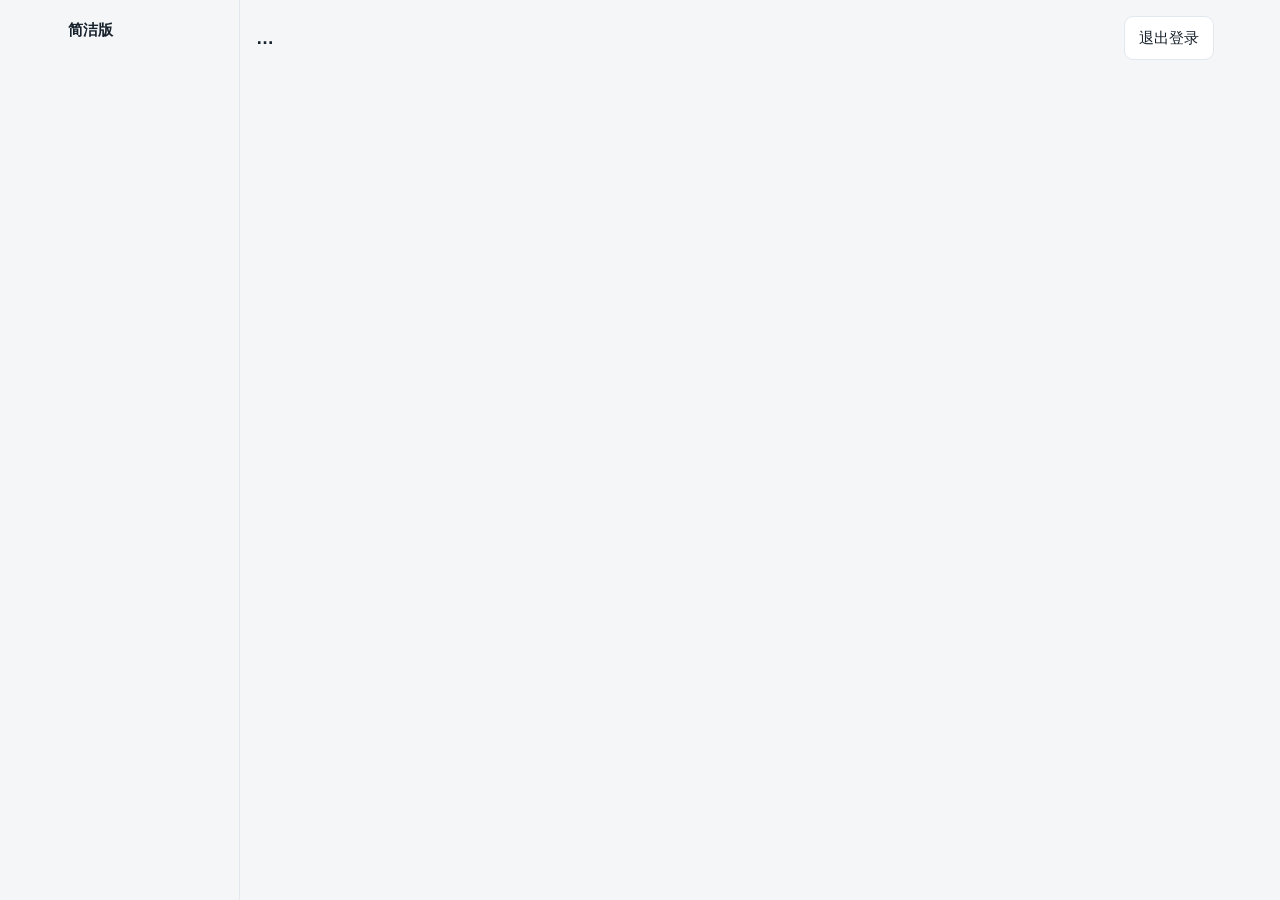
==== commit d9f7ef52: "lite和admin都运行正常，且不依赖uhhtpd和Lua" ====
--- a/webassets/simple/index.html
+++ b/webassets/simple/index.html
@@ -3,7 +3,7 @@
 <head>
 <meta charset="utf-8">
 <meta name="viewport" content="width=device-width,initial-scale=1,viewport-fit=cover">
-<title>专家版</title>
+<title>简洁版</title>
 <style>
 :root{--bg:#f4f6f8;--card:#fff;--line:#e3e8ee;--fg:#17212b;--dim:#66788a;--accent:#1f8f4e;--ok:#e7f5ec;--warn:#c0392b;--warnbg:#fdecea;--soon:#9aa7b4}
 @media (prefers-color-scheme:dark){:root{--bg:#10151b;--card:#18202a;--line:#263241;--fg:#e8eef5;--dim:#93a4b6;--accent:#3ecf7a;--ok:#16301f;--warn:#ff7b6b;--warnbg:#331a18;--soon:#5b6a7a}}
@@ -36,6 +36,13 @@
 canvas{width:100%;height:165px;display:block}
 table{width:100%;border-collapse:collapse;font-size:14px}th,td{text-align:left;padding:7px 6px;border-bottom:1px solid var(--line)}th{color:var(--dim);font-weight:500;font-size:12px}
 .mono{font-family:ui-monospace,SFMono-Regular,Menlo,monospace;font-size:13px}
+.bar{height:8px;border-radius:6px;background:var(--bg);overflow:hidden;margin-top:6px}
+.bar>i{display:block;height:100%;background:var(--accent)}
+.legend{display:flex;gap:14px;color:var(--dim);font-size:12px;margin-top:6px}
+.legend i{display:inline-block;width:10px;height:10px;border-radius:2px;margin-right:4px}
+.hint{font-weight:400;color:var(--dim);font-size:13px}
+#toast{position:fixed;left:50%;top:12px;transform:translateX(-50%);z-index:60;background:var(--warnbg);color:var(--warn);border:1px solid var(--warn);border-radius:10px;padding:10px 14px;font-size:14px;max-width:min(92vw,640px);display:none;box-shadow:0 6px 20px rgba(0,0,0,.18)}
+#toast.on{display:block}
 /* 登录遮罩。**必须带 [hidden]{display:none}**：.lg 的 display:flex 是作者样式，
    优先级高于 hidden 属性自带的 UA display:none —— 少了这一行，遮罩会无视 hidden
    永远盖在页面上（登录成功后也是）。 */
@@ -47,7 +54,7 @@
 </head>
 <body>
 <div class="wrap">
-  <nav><div class="brand">专家版</div><div id="menu"></div><a class="leave" href="/lite/">← 新手版</a></nav>
+  <nav><div class="brand">简洁版</div><div id="menu"></div><a class="leave" id="expert" href="#" hidden>前往专家版</a></nav>
   <main><header><h1 id="h1">…</h1><button id="logout">退出登录</button></header><div id="view"></div></main>
 </div>
 <div class="lg" id="login" hidden><div class="card"><h2>登录</h2>
@@ -59,8 +66,21 @@
 (function(){
 "use strict";
 /* 占位符由服务端注入：会话 id（空=未登录）、专家版前缀、以及**菜单**（Go 侧数据，不读 menu.d）。 */
-var SID="__SID__", MENU=__MENU__, ANON="00000000000000000000000000000000";
+var CFG=__CFG__, SID=CFG.sid||"", MENU=CFG.menu||[], ANON="00000000000000000000000000000000";
 var $=function(i){return document.getElementById(i);};
+
+/* 会话失效时弹登录卡。
+   为什么必须有：sid 是服务端**从 cookie 读出来注入**的，页面不校验它还有效。于是会话一旦
+   过期（服务端重启、点了退出、cookie 被清），页面仍显示成"已登录"而所有操作都失败——
+   用户只看到一片坏掉的页面。放在这里是因为这是**所有页面唯一的出口**：谁的数据请求被拒
+   都经过它，不必逐页处理。登录卡由 loginView() 渲染，它定义在文件后面（函数声明会提升）。 */
+function authFail(e){
+  var authish = e.code === -32002 || e.code === -32000 ||
+                /access denied|not found|session|unauthor|not logged/i.test(e.message || "");
+  if(!authish) return;
+  var box = document.getElementById("login");
+  if(box && box.hidden) loginView();
+}
 
 /* 数据面只有 /ubus：具体动作全是 ubus 方法，服务端不为界面加业务 API。 */
 function rpc(o,m,p){
@@ -68,7 +88,7 @@
     body:JSON.stringify({jsonrpc:"2.0",id:1,method:"call",params:[SID,o,m,p||{}]})})
    .then(function(r){return r.json();}).then(function(d){
      var e1=Array.isArray(d)?d[0]:d;
-     if(!e1||e1.error){var e=new Error((e1&&e1.error&&e1.error.message)||"请求失败");e.code=e1&&e1.error&&e1.error.code;throw e;}
+     if(!e1||e1.error){var e=new Error((e1&&e1.error&&e1.error.message)||"请求失败");e.code=e1&&e1.error&&e1.error.code;authFail(e);throw e;}
      if(e1.result[0]!==0){var e2=new Error("ubus 错误码 "+e1.result[0]);e2.code=e1.result[0];throw e2;}
      return e1.result.length>1?e1.result[1]:null;});
 }
@@ -83,7 +103,14 @@
 function say(el,t,ok){el.textContent=t;el.className="msg "+(ok?"ok":"err");if(ok)setTimeout(function(){el.className="msg";},4000);}
 function busy(b,on){b.disabled=!!on;}
 function esc(s){return String(s==null?"":s).replace(/[&<>"']/g,function(c){return {"&":"&amp;","<":"&lt;",">":"&gt;",'"':"&quot;","'":"&#39;"}[c];});}
-function toast(t){alert(t);}
+/* toast：往页面顶部插一条提示条。
+   为什么不用 alert：它会阻塞页面，而且在错误被 catch 吞掉的路径上根本来不及看见。 */
+function toast(t){
+  var bar=document.getElementById("toast");
+  if(!bar){bar=document.createElement("div");bar.id="toast";document.body.appendChild(bar);}
+  bar.textContent=t;bar.className="on";
+  clearTimeout(bar.__t);bar.__t=setTimeout(function(){bar.className="";},6000);
+}
 function bytes(n){var u=["B","KB","MB","GB","TB"],i=0;while(n>=1024&&i<u.length-1){n/=1024;i++;}return (i?(n<10?n.toFixed(1):Math.round(n)):n)+" "+u[i];}
 function uptime(s){var d=~~(s/86400),h=~~(s%86400/3600),m=~~(s%3600/60);return d?d+" 天 "+h+" 小时":(h?h+" 小时 "+m+" 分":m+" 分");}
 function load1(v){return (v||0)/65536;}
@@ -94,9 +121,13 @@
 var PAGES={}, timer=null;
 $("menu").innerHTML=MENU.map(function(m){
   return '<a href="#/'+m.id+'" data-id="'+m.id+'"'+(m.ready?"":" class='soon'")+">"+esc(m.title)+(m.ready?"":" ·")+"</a>";
-}).join("")+'<a class="leave" href="#" id="to-lite">← 新手版</a>';
-$("to-lite").onclick=function(e){e.preventDefault();location.href="/lite/";};
-
+}).join("");
+
+/* 「前往专家版」：前缀由服务端注入（CFG.expert = --luci-prefix），不在这里硬编码。
+   两套界面共用同一条会话，所以点过去不必再登一次；没给前缀（专家版没启用）就整条链接不出现。 */
+if(CFG.expert){$("expert").href=CFG.expert+"/";$("expert").hidden=false;}
+
+/* 无片段时落到仪表盘（dash 是简洁版的首屏）。 */
 function route(){
   var id=(location.hash||"").replace(/^#\/?/,"")||"dash";
   var item=null;MENU.forEach(function(m){if(m.id===id)item=m;});
@@ -111,45 +142,6 @@
   try{PAGES[item.id].mount(view);}catch(e){softFail(e,view);}
 }
 window.addEventListener("hashchange",route);
-
-/* ---- 仪表盘：型号/固件/运行时长/负载/内存 + 负载曲线 + 在线设备 ---- */
-var board=null,info=null,hist=[];
-PAGES.dash={mount:function(el){
-  el.innerHTML='<section class="card"><h2>设备</h2><div class="grid" id="d1"></div>'+
-   '<div style="margin-top:12px"><div style="display:flex;justify-content:space-between;color:var(--dim);font-size:12px"><span>内存占用</span><span id="dm"></span></div>'+
-   '<div style="height:8px;border-radius:6px;background:var(--bg);overflow:hidden;margin-top:6px"><i id="dmb" style="display:block;height:100%;background:var(--accent);width:0"></i></div></div></section>'+
-   '<section class="card"><h2>实时负载 <span style="font-weight:400;color:var(--dim);font-size:12px">近 2 分钟</span></h2><canvas id="dc"></canvas></section>'+
-   '<section class="card"><h2>在线设备</h2><table><thead><tr><th>设备</th><th>IP</th><th>MAC</th></tr></thead><tbody id="dl"></tbody></table></section>';
-  rpc("system","board").then(function(b){board=b;document.title=(b.hostname||"路由器")+" · 专家版";return rpc("system","info");})
-   .then(function(i){info=i;paint();push();return rpc("luci-rpc","getDHCPLeases",{family:0});})
-   .then(function(le){
-     var rows=((le&&le.dhcp_leases)||[]).map(function(l){return "<tr><td>"+esc(l.hostname||"未命名")+"</td><td class='mono'>"+esc(l.ipaddr)+"</td><td class='mono'>"+esc(l.macaddr)+"</td></tr>";}).join("");
-     $("dl").innerHTML=rows||'<tr><td colspan="3" style="color:var(--dim)">暂无</td></tr>';
-   }).catch(function(e){toast(e.message);});
-  timer=setInterval(function(){rpc("system","info").then(function(i){info=i;paint();push();}).catch(function(){});},2000);
-}};
-function paint(){
-  if(!board)return;var rel=board.release||{},mem=(info&&info.memory)||{};
-  var used=(mem.total||0)-(mem.available||mem.free||0),pct=mem.total?Math.round(used/mem.total*100):0;
-  var rows=[["型号",board.model||"-"],["固件",rel.version||"-"],["内核",board.kernel||"-"],
-    ["运行时长",info?uptime(info.uptime):"-"],["1 分钟负载",info?load1(info.load&&info.load[0]).toFixed(2):"-"]];
-  $("d1").innerHTML=rows.map(function(c){return '<div class="kv"><div class="k">'+c[0]+'</div><div class="v">'+esc(c[1])+"</div></div>";}).join("");
-  $("dm").textContent=mem.total?bytes(used)+" / "+bytes(mem.total)+"（"+pct+"%）":"-";
-  $("dmb").style.width=pct+"%";
-}
-function push(){if(!info||!info.load)return;hist.push([load1(info.load[0]),load1(info.load[1]),load1(info.load[2])]);while(hist.length>60)hist.shift();draw();}
-function draw(){
-  var cv=$("dc");if(!cv)return;var dpr=window.devicePixelRatio||1,w=cv.clientWidth,h=cv.clientHeight;
-  if(cv.width!==w*dpr||cv.height!==h*dpr){cv.width=w*dpr;cv.height=h*dpr;}
-  var g=cv.getContext("2d");g.setTransform(dpr,0,0,dpr,0,0);g.clearRect(0,0,w,h);
-  var max=0.5;hist.forEach(function(s){s.forEach(function(v){if(v>max)max=v;});});max=Math.ceil(max*2)/2;
-  var cs=getComputedStyle(document.documentElement);
-  g.strokeStyle=cs.getPropertyValue("--line");g.fillStyle=cs.getPropertyValue("--dim");g.font="11px sans-serif";g.lineWidth=1;
-  for(var i=0;i<=2;i++){var y=h-(h-14)*(i/2)-2;g.beginPath();g.moveTo(0,y+.5);g.lineTo(w,y+.5);g.stroke();g.fillText((max*i/2).toFixed(2),2,y-2);}
-  ["#1f8f4e","#2f7fd6","#c98a1a"].forEach(function(col,k){g.strokeStyle=col;g.lineWidth=2;g.beginPath();
-    hist.forEach(function(s,idx){var x=hist.length>1?idx/59*w:0;var y=h-2-(h-14)*Math.min(s[k]/max,1);idx?g.lineTo(x,y):g.moveTo(x,y);});g.stroke();});
-}
-window.addEventListener("resize",draw);
 
 /* ---- 系统：重启 + 改口令（改口令交给 /auth/password，服务端统一处理） ---- */
 PAGES.sys={mount:function(el){
@@ -175,6 +167,420 @@
   };
 }};
 
+
+/* ---- 仪表盘（简洁版首页）：设备状态 + 实时负载 + 上网设置 + 无线中继 + DHCP 分配 ---- */
+PAGES.dash={mount:function(el){
+  el.innerHTML=`
+    <section class="card">
+        <h2>设备概览 <span class="hint" id="st-updated"></span></h2>
+        <div class="name" id="h-name">路由器</div>
+        <div class="sub" id="h-sub">加载中…</div>
+        <div class="grid" id="st-grid"></div>
+    <div style="margin-top:12px">
+      <div style="display:flex;justify-content:space-between;color:var(--dim);font-size:12px">
+        <span>内存占用</span><span id="st-mem-text">–</span>
+      </div>
+      <div class="bar"><i id="st-mem-bar" style="width:0"></i></div>
+    </div>
+  </section>
+
+  <section class="card">
+    <h2>实时负载 <span class="hint">近 2 分钟，每 2 秒采一次</span></h2>
+    <canvas id="chart"></canvas>
+    <div class="legend">
+      <span><i style="background:#1f8f4e"></i>1 分钟</span>
+      <span><i style="background:#2f7fd6"></i>5 分钟</span>
+      <span><i style="background:#c98a1a"></i>15 分钟</span>
+      <span id="chart-now" style="margin-left:auto"></span>
+    </div>
+  </section>
+
+  <section class="card" id="sec-net">
+    <h2>上网设置 <span class="hint">外网（WAN）与内网（LAN）</span></h2>
+
+    <h3 style="font-size:14px;margin:6px 0 2px">外网</h3>
+    <label class="field"><span>连接方式</span>
+      <select id="wan-proto">
+        <option value="dhcp">自动获取（DHCP / 光猫拨号）</option>
+        <option value="static">固定 IP</option>
+        <option value="pppoe">宽带拨号（PPPoE）</option>
+      </select>
+    </label>
+    <div id="wan-static" hidden>
+      <label class="field"><span>IP 地址 / 掩码位数</span><input id="wan-ip" placeholder="例如 192.168.1.10/24"></label>
+      <label class="field"><span>网关</span><input id="wan-gw" placeholder="例如 192.168.1.1"></label>
+      <label class="field"><span>DNS（逗号分隔，可留空）</span><input id="wan-dns" placeholder="223.5.5.5,119.29.29.29"></label>
+    </div>
+    <div id="wan-pppoe" hidden>
+      <label class="field"><span>宽带账号</span><input id="wan-user" autocomplete="off"></label>
+      <label class="field"><span>宽带密码</span><input id="wan-pass" type="password" autocomplete="off"></label>
+    </div>
+
+    <h3 style="font-size:14px;margin:18px 0 2px">内网</h3>
+    <label class="field"><span>路由器内网 IP / 掩码位数</span><input id="lan-ip" placeholder="例如 192.168.1.1/24"></label>
+    <label class="field"><span>内网 DHCP 服务</span>
+      <select id="lan-dhcp"><option value="1">开启（自动给设备分配 IP）</option><option value="0">关闭</option></select>
+    </label>
+
+    <div class="row"><button class="primary" id="net-save">保存并生效</button><span class="hint" style="color:var(--dim);font-size:12px">改内网 IP 后需用新地址重新打开本页</span></div>
+    <div class="msg" id="net-msg"></div>
+  </section>
+
+  <section class="card" id="sec-wifi">
+    <h2>无线中继 <span class="hint">把本机接到上级路由器的 Wi-Fi</span></h2>
+    <div class="grid" id="wifi-state"></div>
+    <label class="field"><span>上级 Wi-Fi 名称（SSID）</span><input id="relay-ssid" placeholder="扫描不到就手填"></label>
+    <label class="field"><span>上级 Wi-Fi 密码</span><input id="relay-key" type="password" autocomplete="off"></label>
+    <label class="field"><span>用哪个频段去连</span><select id="relay-radio"></select></label>
+    <div class="row"><button class="primary" id="relay-save">保存并生效</button><button id="relay-scan">扫描附近 Wi-Fi</button></div>
+    <div id="relay-list" style="margin-top:10px"></div>
+    <div class="msg" id="relay-msg"></div>
+  </section>
+
+  <section class="card" id="sec-dhcp">
+    <h2>已连设备与固定 IP <span class="hint">给设备绑定固定 IP（MAC 绑定）</span></h2>
+    <table>
+      <thead><tr><th>设备</th><th>IP</th><th>MAC</th><th style="width:92px"></th></tr></thead>
+      <tbody id="lease-body"><tr><td colspan="4" style="color:var(--dim)">加载中…</td></tr></tbody>
+    </table>
+    <table style="margin-top:14px">
+      <thead><tr><th>已绑定</th><th>IP</th><th>MAC</th><th style="width:92px"></th></tr></thead>
+      <tbody id="bind-body"><tr><td colspan="4" style="color:var(--dim)">加载中…</td></tr></tbody>
+    </table>
+    <div class="msg" id="dhcp-msg"></div>
+  </section>
+
+
+  `;
+  // ---- 设备状态 ----
+    var board = null, sysinfo = null;
+  
+    function dashUptime(sec) {
+      var d = Math.floor(sec / 86400), h = Math.floor(sec % 86400 / 3600), m = Math.floor(sec % 3600 / 60);
+      if (d > 0) { return d + " 天 " + h + " 小时"; }
+      if (h > 0) { return h + " 小时 " + m + " 分"; }
+      return m + " 分钟";
+    }
+    function dashBytes(n) {
+      var u = ["B", "KB", "MB", "GB"], i = 0;
+      while (n >= 1024 && i < u.length - 1) { n /= 1024; i++; }
+      return (i === 0 ? n : n.toFixed(1)) + " " + u[i];
+    }
+    // procd 的 load 是 16.16 定点（×65536），上游 LuCI 也是这么换算的。
+    function dashLoad(v) { return (v || 0) / 65536; }
+  
+    function renderStatus() {
+      if (!board) { return; }
+      var rel = board.release || {};
+      $("h-name").textContent = board.hostname || "路由器";
+      $("h-sub").textContent = (board.model || "") + " · " + (rel.description || "");
+      document.title = (board.hostname || "路由器") + " · 简洁版";
+  
+      var mem = (sysinfo && sysinfo.memory) || {};
+      var used = (mem.total || 0) - (mem.available || mem.free || 0);
+      var pct = mem.total ? Math.round(used / mem.total * 100) : 0;
+      var cards = [
+        ["型号", board.model || "–"],
+        ["固件", rel.version || "–"],
+        ["运行时长", sysinfo ? dashUptime(sysinfo.uptime) : "–"],
+        ["1 分钟负载", sysinfo ? dashLoad(sysinfo.load && sysinfo.load[0]).toFixed(2) : "–"]
+      ];
+      $("st-grid").innerHTML = cards.map(function (c) {
+        return '<div class="kv"><div class="k">' + c[0] + '</div><div class="v">' + c[1] + "</div></div>";
+      }).join("");
+      $("st-mem-text").textContent = mem.total
+        ? dashBytes(used) + " / " + dashBytes(mem.total) + "（" + pct + "%）" : "–";
+      $("st-mem-bar").style.width = pct + "%";
+      $("st-updated").textContent = "更新于 " + new Date().toLocaleTimeString();
+    }
+  
+    // ---- 负载图（canvas，无依赖） ----
+    // 注意：chart/ctx 由下面那行从 DOM 取，这里**不要**再初始化它们——
+    // var 的声明虽然会提升，但赋值的执行顺序在后面，会把刚取到的 canvas 置成 null，
+    // 于是 drawChart 永远画不出来（症状：图表区空白，但没有任何报错）。
+    var HIST = 60, series = [], chart = null, ctx = null;
+    // canvas 的 ctx 只能等元素进 DOM 之后取，所以放在 innerHTML 赋值之后的这里。
+    // 上面**声明** chart/ctx，这里**赋值**——两步必须分开：合并代码时若把声明写成
+    // `chart = null` 并放在赋值之后，会把刚取到的 canvas 重置掉（图表空白且无报错）。
+    chart = $("chart"); ctx = chart.getContext("2d");
+  
+    function pushLoad() {
+      if (!sysinfo || !sysinfo.load) { return; }
+      series.push([dashLoad(sysinfo.load[0]), dashLoad(sysinfo.load[1]), dashLoad(sysinfo.load[2])]);
+      while (series.length > HIST) { series.shift(); }
+      drawChart();
+      $("chart-now").textContent = "当前 " + series[series.length - 1].map(function (v) { return v.toFixed(2); }).join(" / ");
+    }
+  
+    function drawChart() {
+      var dpr = window.devicePixelRatio || 1;
+      var w = chart.clientWidth, h = chart.clientHeight;
+      if (chart.width !== w * dpr || chart.height !== h * dpr) {
+        chart.width = w * dpr; chart.height = h * dpr;
+      }
+      ctx.setTransform(dpr, 0, 0, dpr, 0, 0);
+      ctx.clearRect(0, 0, w, h);
+  
+      var max = 0.5;
+      series.forEach(function (s) { s.forEach(function (v) { if (v > max) { max = v; } }); });
+      max = Math.ceil(max * 2) / 2;
+  
+      // 网格 + 刻度
+      ctx.strokeStyle = getComputedStyle(document.documentElement).getPropertyValue("--line");
+      ctx.fillStyle = getComputedStyle(document.documentElement).getPropertyValue("--dim");
+      ctx.font = "11px sans-serif"; ctx.lineWidth = 1;
+      for (var i = 0; i <= 2; i++) {
+        var y = h - (h - 14) * (i / 2) - 2;
+        ctx.beginPath(); ctx.moveTo(0, y + .5); ctx.lineTo(w, y + .5); ctx.stroke();
+        ctx.fillText((max * i / 2).toFixed(2), 2, y - 2);
+      }
+  
+      var colors = ["#1f8f4e", "#2f7fd6", "#c98a1a"];
+      for (var k = 0; k < 3; k++) {
+        ctx.strokeStyle = colors[k]; ctx.lineWidth = 2; ctx.beginPath();
+        series.forEach(function (s, idx) {
+          var x = series.length > 1 ? idx / (HIST - 1) * w : 0;
+          var y = h - 2 - (h - 14) * Math.min(s[k] / max, 1);
+          idx === 0 ? ctx.moveTo(x, y) : ctx.lineTo(x, y);
+        });
+        ctx.stroke();
+      }
+    }
+    window.addEventListener("resize", drawChart);
+  
+    function tick() {
+      rpc("system", "info").then(function (info) {
+        sysinfo = info; renderStatus(); pushLoad();
+      }).catch(function () {});
+    }
+  
+    // ---- 上网设置 ----
+    function netSections() {
+      return rpc("uci", "get", { config: "network" }).then(function (v) {
+        return (v && v.values) || {};
+      });
+    }
+    function loadNet() {
+      return netSections().then(function (secs) {
+        var wan = secs.wan || {}, lan = secs.lan || {};
+        $("wan-proto").value = wan.proto || "dhcp";
+        var wip = wan.ipaddr, wipv = Array.isArray(wip) ? wip[0] : wip;
+        $("wan-ip").value = wipv || "";
+        $("wan-gw").value = wan.gateway || "";
+        var dns = wan.dns, dnsv = Array.isArray(dns) ? dns.join(",") : (dns || "");
+        $("wan-dns").value = dnsv;
+        var lip = lan.ipaddr, lipv = Array.isArray(lip) ? lip[0] : lip;
+        $("lan-ip").value = lipv || "";
+        toggleProto();
+      }).then(function () {
+        return rpc("uci", "get", { config: "dhcp" });
+      }).then(function (v) {
+        var secs = (v && v.values) || {}, lan = secs.lan || {};
+        $("lan-dhcp").value = String(lan.ignore === "1" ? "0" : "1");
+      }).catch(function (e) { say($("net-msg"), "读取网络设置失败：" + e.message, false); });
+    }
+    function toggleProto() {
+      var p = $("wan-proto").value;
+      $("wan-static").hidden = p !== "static";
+      $("wan-pppoe").hidden = p !== "pppoe";
+    }
+    $("wan-proto").onchange = toggleProto;
+  
+    function asList(v) { return Array.isArray(v) ? v : (v ? [v] : []); }
+  
+    // 改完配置统一走「提交 + 生效」：uci commit 落盘，uci apply 触发 /sbin/reload_config
+    // （与 LuCI 的保存应用同一条路；不带 rollback，所以不需要再确认）。
+    function commitApply(config) {
+      return rpc("uci", "commit", { config: config })
+        .then(function () { return rpc("uci", "apply", { rollback: false }); });
+    }
+  
+    function saveNet() {
+      var btn = $("net-save"), p = $("wan-proto").value;
+      busy(btn, true);
+      var wanVals = { proto: p };
+      if (p === "static") {
+        if ($("wan-ip").value) { wanVals.ipaddr = [$("wan-ip").value.trim()]; }
+        if ($("wan-gw").value) { wanVals.gateway = $("wan-gw").value.trim(); }
+        var dns = $("wan-dns").value.split(",").map(function (s) { return s.trim(); }).filter(Boolean);
+        wanVals.dns = dns;
+      } else if (p === "pppoe") {
+        wanVals.username = $("wan-user").value.trim();
+        wanVals.password = $("wan-pass").value;
+      }
+      var steps = [rpc("uci", "set", { config: "network", section: "wan", values: wanVals })];
+      if ($("lan-ip").value) {
+        steps.push(rpc("uci", "set", { config: "network", section: "lan",
+                                       values: { ipaddr: [$("lan-ip").value.trim()] } }));
+      }
+      steps.push(rpc("uci", "set", { config: "dhcp", section: "lan",
+                                     values: { ignore: $("lan-dhcp").value === "0" ? "1" : "0" } }));
+      steps.reduce(function (p, next) { return p.then(next); }, Promise.resolve())
+        .then(function () { return commitApply("network"); })
+        .then(function () { return commitApply("dhcp"); })
+        .then(function () { say($("net-msg"), "已保存并生效", true); })
+        .catch(function (e) { say($("net-msg"), "保存失败：" + e.message, false); })
+        .then(function () { busy(btn, false); });
+    }
+    $("net-save").onclick = saveNet;
+  
+    // ---- 无线中继 ----
+    var wdev = null, wconf = null;
+  
+    function loadWifi() {
+      return Promise.all([
+        rpc("uci", "get", { config: "wireless" }),
+        rpc("luci-rpc", "getWirelessDevices").catch(function () { return {}; })
+      ]).then(function (r) {
+        wconf = (r[0] && r[0].values) || {}; wdev = r[1] || {};
+        var radios = Object.keys(wdev);
+        $("relay-radio").innerHTML = radios.map(function (k) {
+          var band = (wdev[k].config && wdev[k].config.band) || "";
+          return '<option value="' + k + '">' + k + (band ? "（" + band + "）" : "") + "</option>";
+        }).join("") || '<option value="radio0">radio0</option>';
+  
+        // 当前是否已在中继：找 mode=sta 的 wifi-iface
+        var sta = null, staName = null, ssid = "", up = [];
+        Object.keys(wconf).forEach(function (name) {
+          var s = wconf[name];
+          if (s[".type"] === "wifi-iface" && s.mode === "sta") { sta = s; staName = name; ssid = s.ssid || ""; }
+        });
+        Object.keys(wdev).forEach(function (k) { if (wdev[k].up) { up.push(k); } });
+        $("relay-ssid").value = ssid;
+        var rows = [
+          ["无线状态", up.length ? "已启用（" + up.join(" / ") + "）" : "未启用"],
+          ["当前中继", staName ? "已连接 " + (ssid || "（未设名称）") : "未设置"],
+          ["信道", Object.keys(wdev).length ? (Object.keys(wdev).map(function (k) {
+            return (wdev[k].config && wdev[k].config.channel) || "?"; }).join(" / ")) : "–"]
+        ];
+        $("wifi-state").innerHTML = rows.map(function (c) {
+          return '<div class="kv"><div class="k">' + c[0] + '</div><div class="v">' + c[1] + "</div></div>";
+        }).join("");
+      }).catch(function (e) { say($("relay-msg"), "读取无线设置失败：" + e.message, false); });
+    }
+  
+    function saveRelay() {
+      var btn = $("relay-save");
+      var ssid = $("relay-ssid").value.trim(), key = $("relay-key").value, radio = $("relay-radio").value;
+      if (!ssid) { say($("relay-msg"), "请先填写上级 Wi-Fi 名称", false); return; }
+      busy(btn, true);
+      var staVals = { device: radio, mode: "sta", ssid: ssid, network: "wwan" };
+      if (key) { staVals.encryption = "psk2"; staVals.key = key; } else { staVals.encryption = "none"; }
+  
+      // 已经存在 sta 接口就改它，否则新建 wwan 接口 + 对应的 network 接口
+      var found = Object.keys(wconf).filter(function (n) {
+        return wconf[n][".type"] === "wifi-iface" && wconf[n].mode === "sta";
+      })[0];
+  
+      var steps = [];
+      if (found) {
+        steps.push(rpc("uci", "set", { config: "wireless", section: found, values: staVals }));
+      } else {
+        staVals.device = radio;
+        steps.push(rpc("uci", "add", { config: "wireless", type: "wifi-iface", name: "wwan", values: staVals }));
+        if (!wconf.wwan_net && !(wconf["default_radio0"] && false)) {
+          steps.push(rpc("uci", "add", { config: "network", type: "interface", name: "wwan",
+                                         values: { proto: "dhcp" } })
+            .catch(function () { /* 已存在就忽略 */ }));
+        }
+      }
+      // 用来中继的频段必须启用
+      steps.push(rpc("uci", "set", { config: "wireless", section: radio, values: { disabled: "0" } }));
+  
+      steps.reduce(function (p, n) { return p.then(n); }, Promise.resolve())
+        .then(function () { return commitApply("wireless"); })
+        .then(function () { return commitApply("network"); })
+        .then(function () { return rpc("network", "reload").catch(function () { return null; }); })
+        .then(function () { say($("relay-msg"), "已保存并生效，稍等十几秒后看「当前中继」", true); loadWifi(); })
+        .catch(function (e) { say($("relay-msg"), "保存失败：" + e.message, false); })
+        .then(function () { busy(btn, false); });
+    }
+    $("relay-save").onclick = saveRelay;
+  
+    // 扫描附近 Wi-Fi：走 iwinfo 的 scan（通过 luci-rpc 的无线设备信息拿不到列表，直接调 iwinfo）
+    $("relay-scan").onclick = function () {
+      var btn = this, radio = $("relay-radio").value;
+      busy(btn, true);
+      rpc("iwinfo", "scan", { device: radio, results: {} })
+        .then(function (r) {
+          var list2 = (r && r.results) || [];
+          if (!list2.length) { $("relay-list").innerHTML = '<span style="color:var(--dim)">没扫到网络</span>'; return; }
+          $("relay-list").innerHTML = list2.map(function (n) {
+            var ssid = n.ssid || "(隐藏)";
+            return '<button style="margin:2px" data-ssid="' + ssid.replace(/"/g, "&quot;") + '">' +
+                   ssid + "　" + (n.signal || 0) + "dBm</button>";
+          }).join("");
+          Array.prototype.forEach.call($("relay-list").querySelectorAll("button"), function (b) {
+            b.onclick = function () { $("relay-ssid").value = b.getAttribute("data-ssid"); };
+          });
+        })
+        .catch(function () { say($("relay-msg"), "扫描不可用（可直接手填 SSID）", false); })
+        .then(function () { busy(btn, false); });
+    };
+  
+    // ---- DHCP 租约与固定 IP ----
+    function loadDhcp() {
+      return Promise.all([
+        rpc("luci-rpc", "getDHCPLeases", { family: 0 }),
+        rpc("uci", "get", { config: "dhcp" })
+      ]).then(function (r) {
+        var leases = (r[0] && r[0].dhcp_leases) || [];
+        var secs = (r[1] && r[1].values) || {};
+        var hosts = Object.keys(secs).filter(function (n) { return secs[n][".type"] === "host"; });
+  
+        $("lease-body").innerHTML = leases.length ? leases.map(function (l) {
+          var name = l.hostname || "未命名设备";
+          return "<tr><td>" + name + '</td><td class="mono">' + (l.ipaddr || "") +
+                 '</td><td class="mono">' + (l.macaddr || "") +
+                 '</td><td><button data-bind=\'' + JSON.stringify([l.macaddr || "", l.ipaddr || "", name]) + "'>固定</button></td></tr>";
+        }).join("") : '<tr><td colspan="4" style="color:var(--dim)">暂无已连设备</td></tr>';
+  
+        $("bind-body").innerHTML = hosts.length ? hosts.map(function (n) {
+          var h = secs[n];
+          return "<tr><td>" + (h.name || "（未命名）") + '</td><td class="mono">' + (h.ip || "") +
+                 '</td><td class="mono">' + (h.mac || "") +
+                 '</td><td><button data-unbind="' + n + '">解绑</button></td></tr>';
+        }).join("") : '<tr><td colspan="4" style="color:var(--dim)">还没有固定 IP</td></tr>';
+  
+        Array.prototype.forEach.call($("lease-body").querySelectorAll("button[data-bind]"), function (b) {
+          b.onclick = function () { bindLease(JSON.parse(b.getAttribute("data-bind")), b); };
+        });
+        Array.prototype.forEach.call($("bind-body").querySelectorAll("button[data-unbind]"), function (b) {
+          b.onclick = function () { unbind(b.getAttribute("data-unbind"), b); };
+        });
+      }).catch(function (e) { say($("dhcp-msg"), "读取失败：" + e.message, false); });
+    }
+  
+    function bindLease(triple, btn) {
+      var mac = triple[0], ip = triple[1], name = triple[2];
+      busy(btn, true);
+      rpc("uci", "add", { config: "dhcp", type: "host",
+                          values: { name: name, mac: mac, ip: ip } })
+        .then(function () { return commitApply("dhcp"); })
+        .then(function () { say($("dhcp-msg"), name + " 已固定为 " + ip, true); loadDhcp(); })
+        .catch(function (e) { say($("dhcp-msg"), "绑定失败：" + e.message, false); })
+        .then(function () { busy(btn, false); });
+    }
+  
+    function unbind(section, btn) {
+      busy(btn, true);
+      rpc("uci", "delete", { config: "dhcp", section: section })
+        .then(function () { return commitApply("dhcp"); })
+        .then(function () { say($("dhcp-msg"), "已解绑", true); loadDhcp(); })
+        .catch(function (e) { say($("dhcp-msg"), "解绑失败：" + e.message, false); })
+        .then(function () { busy(btn, false); });
+    }
+  
+  
+  // 首次装载：设备信息 → 上网 → 无线 → DHCP → 负载曲线
+  rpc("system","board").then(function(b){board=b;return loadNet();})
+    .then(function(){return loadWifi();})
+    .then(function(){return loadDhcp();})
+    .then(function(){return rpc("system","info");})
+    .then(function(i){sysinfo=i;renderStatus();pushLoad();})
+    .catch(function(e){toast(e.message);});
+  timer=setInterval(tick,2000);
+}};
 
 /* ---- 内外网：读 uci network；改动走「set → commit → apply」（带 60 秒回滚窗口） ---- */
 function first(v){return Array.isArray(v)?(v[0]||""):(v||"");}
@@ -588,7 +994,7 @@
   };
 }};
 
-/* ---- 登录 / 退出：一律走 /auth（与新手版、专家版共用同一个会话） ---- */
+/* ---- 登录 / 退出：一律走 /auth（与专家版共用同一个会话） ---- */
 function loginView(){
   $("login").hidden=false;
   $("lg").onclick=function(){
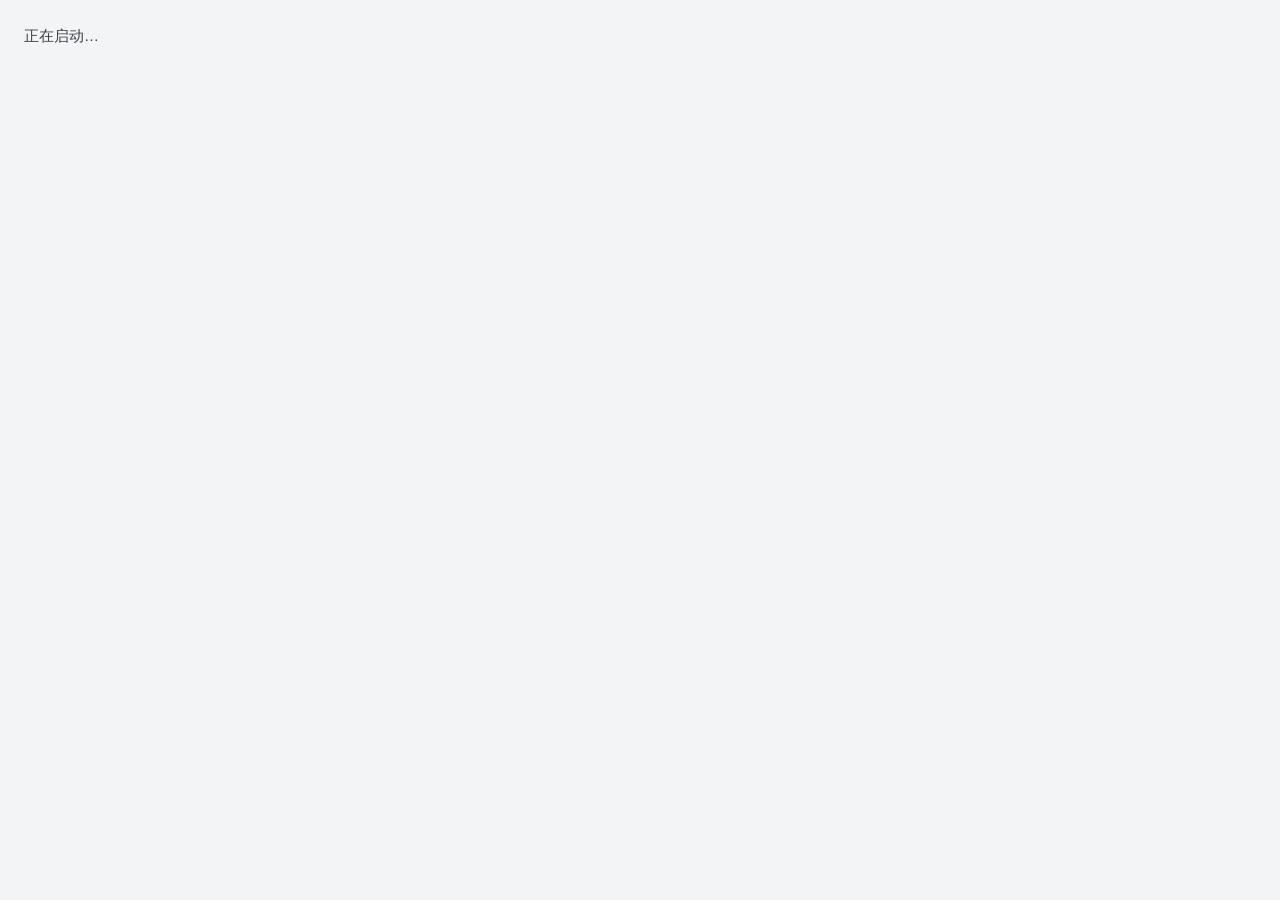
==== commit afb7883b: "将简洁版界面增加更多图标，操作傻瓜化" ====
--- a/webassets/simple/index.html
+++ b/webassets/simple/index.html
@@ -3,1016 +3,1134 @@
 <head>
 <meta charset="utf-8">
 <meta name="viewport" content="width=device-width,initial-scale=1,viewport-fit=cover">
+<meta name="theme-color" content="#006a6a">
 <title>简洁版</title>
 <style>
-:root{--bg:#f4f6f8;--card:#fff;--line:#e3e8ee;--fg:#17212b;--dim:#66788a;--accent:#1f8f4e;--ok:#e7f5ec;--warn:#c0392b;--warnbg:#fdecea;--soon:#9aa7b4}
-@media (prefers-color-scheme:dark){:root{--bg:#10151b;--card:#18202a;--line:#263241;--fg:#e8eef5;--dim:#93a4b6;--accent:#3ecf7a;--ok:#16301f;--warn:#ff7b6b;--warnbg:#331a18;--soon:#5b6a7a}}
+/* ================= Material 3 · Teal 设计令牌 =================
+   从 Teal 种子生成的 M3 色料角色（light/dark 两套），外加 shape / elevation /
+   state layer / typography。全部用 CSS 自定义属性，组件只认角色名不认具体色值。 */
+:root{
+  /* =====================================================================
+     Material 3 · Teal —— 令牌层遵循 m3.material.io/develop/web 的三层结构：
+       1) --md-ref-palette-*  参考调色板（种子生成的 0→100 色调，主题无关）
+       2) --md-sys-*          系统角色：color / typescale / shape / elevation /
+                              state / motion 六族；浅色在此定义，[data-theme=dark] 覆盖
+       3) 组件只读系统角色；文件尾再放一组简写别名（--primary 等）指回 --md-sys-*，
+          让既有组件 CSS 与 JS 无需改写即可跟随主题（深色翻牌只改角色，别名不动）。
+     ===================================================================== */
+
+  /* —— 1. 参考调色板：Teal 主色 + 低饱和辅色 + 蓝灰第三色 + 中性 / 中性变体 + 错误 —— */
+  --md-ref-palette-primary0:#000000;   --md-ref-palette-primary10:#002020;
+  --md-ref-palette-primary20:#003737;  --md-ref-palette-primary30:#004f4f;
+  --md-ref-palette-primary40:#006a6a;  --md-ref-palette-primary50:#008786;
+  --md-ref-palette-primary60:#14a3a0;  --md-ref-palette-primary70:#33bfbb;
+  --md-ref-palette-primary80:#4cd9d5;  --md-ref-palette-primary90:#6ff7f3;
+  --md-ref-palette-primary95:#a9fdfa;  --md-ref-palette-primary99:#e6fffe; --md-ref-palette-primary100:#ffffff;
+  --md-ref-palette-secondary10:#192020; --md-ref-palette-secondary20:#2e3535;
+  --md-ref-palette-secondary30:#3f4948; --md-ref-palette-secondary40:#4a6363;
+  --md-ref-palette-secondary80:#b1cccb; --md-ref-palette-secondary90:#cde8e7; --md-ref-palette-secondary100:#ffffff;
+  --md-ref-palette-tertiary10:#141e2b;  --md-ref-palette-tertiary20:#20304a;
+  --md-ref-palette-tertiary30:#354661;  --md-ref-palette-tertiary40:#4d5d7c;
+  --md-ref-palette-tertiary80:#b6c6ea;  --md-ref-palette-tertiary90:#d3e2ff; --md-ref-palette-tertiary100:#ffffff;
+  --md-ref-palette-neutral4:#131516;  --md-ref-palette-neutral6:#17191b;
+  --md-ref-palette-neutral10:#1b1d1f; --md-ref-palette-neutral12:#222427;
+  --md-ref-palette-neutral17:#2b2e31; --md-ref-palette-neutral20:#33363a;
+  --md-ref-palette-neutral22:#3a3e42; --md-ref-palette-neutral90:#e1e3e6;
+  --md-ref-palette-neutral92:#e8eaed; --md-ref-palette-neutral94:#eef0f2;
+  --md-ref-palette-neutral95:#f2f4f6; --md-ref-palette-neutral96:#f6f7f9;
+  --md-ref-palette-neutral98:#fafbfc; --md-ref-palette-neutral100:#ffffff;
+  --md-ref-palette-neutral-variant20:#33363a; --md-ref-palette-neutral-variant25:#3d4145;
+  --md-ref-palette-neutral-variant30:#484c50; --md-ref-palette-neutral-variant50:#6d7277;
+  --md-ref-palette-neutral-variant60:#878c91; --md-ref-palette-neutral-variant80:#c3c7cb;
+  --md-ref-palette-neutral-variant90:#dfe2e5; --md-ref-palette-neutral-variant95:#eef0f2;
+  --md-ref-palette-error10:#410e0b;  --md-ref-palette-error20:#691d16;
+  --md-ref-palette-error30:#93000a;  --md-ref-palette-error40:#b3261e;
+  --md-ref-palette-error80:#ffb4ab;  --md-ref-palette-error90:#ffdad6; --md-ref-palette-error100:#ffffff;
+
+  /* —— 2a. 系统 · 颜色角色（浅色）—— */
+  --md-sys-color-primary:var(--md-ref-palette-primary40);
+  --md-sys-color-on-primary:var(--md-ref-palette-primary100);
+  --md-sys-color-primary-container:var(--md-ref-palette-primary90);
+  --md-sys-color-on-primary-container:var(--md-ref-palette-primary10);
+  --md-sys-color-secondary:var(--md-ref-palette-secondary40);
+  --md-sys-color-on-secondary:var(--md-ref-palette-secondary100);
+  --md-sys-color-secondary-container:var(--md-ref-palette-secondary90);
+  --md-sys-color-on-secondary-container:#051f1f;
+  --md-sys-color-tertiary:var(--md-ref-palette-tertiary40);
+  --md-sys-color-on-tertiary:var(--md-ref-palette-tertiary100);
+  --md-sys-color-tertiary-container:var(--md-ref-palette-tertiary90);
+  --md-sys-color-on-tertiary-container:var(--md-ref-palette-tertiary10);
+  --md-sys-color-error:var(--md-ref-palette-error40);
+  --md-sys-color-on-error:var(--md-ref-palette-error100);
+  --md-sys-color-error-container:var(--md-ref-palette-error90);
+  --md-sys-color-on-error-container:var(--md-ref-palette-error10);
+  --md-sys-color-surface:var(--md-ref-palette-neutral98);
+  --md-sys-color-on-surface:var(--md-ref-palette-neutral10);
+  --md-sys-color-background:var(--md-ref-palette-neutral95);
+  --md-sys-color-surface-variant:var(--md-ref-palette-neutral-variant90);
+  --md-sys-color-on-surface-variant:var(--md-ref-palette-neutral-variant25);
+  --md-sys-color-surface-container-lowest:var(--md-ref-palette-neutral100);
+  --md-sys-color-surface-container-low:var(--md-ref-palette-neutral96);
+  --md-sys-color-surface-container:var(--md-ref-palette-neutral94);
+  --md-sys-color-surface-container-high:var(--md-ref-palette-neutral92);
+  --md-sys-color-surface-container-highest:var(--md-ref-palette-neutral90);
+  --md-sys-color-outline:var(--md-ref-palette-neutral-variant50);
+  --md-sys-color-outline-variant:var(--md-ref-palette-neutral-variant80);
+  --md-sys-color-scrim:rgba(0,0,0,.42);
+
+  /* —— 2b. 系统 · 排版 typescale —— */
+  --md-sys-typescale-font:Roboto,"Segoe UI Variable","Segoe UI",-apple-system,BlinkMacSystemFont,"PingFang SC","Microsoft YaHei",sans-serif;
+  --md-sys-typescale-mono:ui-monospace,SFMono-Regular,"SF Mono",Menlo,Consolas,monospace;
+  --md-sys-typescale-body-small-size:12px;   --md-sys-typescale-body-small-line:16px;
+  --md-sys-typescale-body-medium-size:14px;  --md-sys-typescale-body-medium-line:20px;
+  --md-sys-typescale-body-large-size:16px;   --md-sys-typescale-body-large-line:24px;
+  --md-sys-typescale-label-small-size:11px;  --md-sys-typescale-label-medium-size:12px; --md-sys-typescale-label-large-size:14px;
+  --md-sys-typescale-title-small-size:14px;  --md-sys-typescale-title-medium-size:16px; --md-sys-typescale-title-large-size:22px;
+  --md-sys-typescale-headline-small-size:24px; --md-sys-typescale-display-small-size:36px;
+
+  /* —— 2c. 系统 · 形状 shape（桌面 Web 风：圆角收紧、更方正；pill 仅留给开关、进度条、状态标签等）—— */
+  --md-sys-shape-corner-extra-small:4px; --md-sys-shape-corner-small:8px;
+  --md-sys-shape-corner-medium:10px;     --md-sys-shape-corner-large:12px;
+  --md-sys-shape-corner-extra-large:16px; --md-sys-shape-corner-full:999px;
+
+  /* —— 2d. 系统 · 高度 elevation（中性灰阴影、更轻，贴近 Web）—— */
+  --md-sys-elevation-level0:none;
+  --md-sys-elevation-level1:0 1px 2px rgba(33,37,41,.14),0 1px 3px 1px rgba(33,37,41,.06);
+  --md-sys-elevation-level2:0 1px 3px rgba(33,37,41,.12),0 2px 6px 2px rgba(33,37,41,.07);
+  --md-sys-elevation-level3:0 4px 10px 3px rgba(33,37,41,.10),0 2px 4px rgba(33,37,41,.08);
+  --md-sys-elevation-level4:0 6px 14px 4px rgba(33,37,41,.10),0 3px 6px rgba(33,37,41,.08);
+  --md-sys-elevation-level5:0 10px 20px 6px rgba(33,37,41,.12),0 4px 8px rgba(33,37,41,.10);
+
+  /* —— 2e. 系统 · 状态层 state —— */
+  --md-sys-state-hover-opacity:.08; --md-sys-state-focus-opacity:.10;
+  --md-sys-state-pressed-opacity:.12; --md-sys-state-drag-opacity:.16;
+
+  /* —— 2f. 系统 · 动效 motion（标准 / 强调缓动 + 时长刻度）—— */
+  --md-sys-motion-easing-standard:cubic-bezier(.2,0,0,1);
+  --md-sys-motion-easing-standard-decelerate:cubic-bezier(0,0,0,1);
+  --md-sys-motion-easing-standard-accelerate:cubic-bezier(.3,0,1,1);
+  --md-sys-motion-easing-emphasized:cubic-bezier(.05,.7,.1,1);
+  --md-sys-motion-easing-emphasized-accelerate:cubic-bezier(.3,0,.8,.15);
+  --md-sys-motion-easing-legacy:cubic-bezier(.4,0,.2,1);
+  --md-sys-motion-duration-short2:100ms; --md-sys-motion-duration-short3:150ms; --md-sys-motion-duration-short4:200ms;
+  --md-sys-motion-duration-medium1:250ms; --md-sys-motion-duration-medium2:300ms; --md-sys-motion-duration-medium4:400ms;
+  --md-sys-motion-duration-long2:450ms;
+
+  /* —— 3. 简写别名：组件 / JS 用短名，全部指回系统角色 → 深色自动跟随 —— */
+  --primary:var(--md-sys-color-primary); --on-primary:var(--md-sys-color-on-primary);
+  --primary-container:var(--md-sys-color-primary-container); --on-primary-container:var(--md-sys-color-on-primary-container);
+  --secondary:var(--md-sys-color-secondary); --on-secondary:var(--md-sys-color-on-secondary);
+  --secondary-container:var(--md-sys-color-secondary-container); --on-secondary-container:var(--md-sys-color-on-secondary-container);
+  --tertiary:var(--md-sys-color-tertiary); --on-tertiary:var(--md-sys-color-on-tertiary); --tertiary-container:var(--md-sys-color-tertiary-container);
+  --error:var(--md-sys-color-error); --on-error:var(--md-sys-color-on-error);
+  --error-container:var(--md-sys-color-error-container); --on-error-container:var(--md-sys-color-on-error-container);
+  --surface:var(--md-sys-color-surface); --on-surface:var(--md-sys-color-on-surface);
+  --surface-variant:var(--md-sys-color-surface-variant); --on-surface-variant:var(--md-sys-color-on-surface-variant);
+  --surface-1:var(--md-sys-color-surface-container-low); --surface-2:var(--md-sys-color-surface-container);
+  --surface-3:var(--md-sys-color-surface-container-high); --surface-4:var(--md-sys-color-surface-container-highest); --surface-5:var(--md-sys-color-surface-container-highest);
+  --surface-container:var(--md-sys-color-surface-container); --surface-container-high:var(--md-sys-color-surface-container-high);
+  --surface-container-highest:var(--md-sys-color-surface-container-highest); --surface-container-low:var(--md-sys-color-surface-container-low);
+  --outline:var(--md-sys-color-outline); --outline-variant:var(--md-sys-color-outline-variant); --scrim:var(--md-sys-color-scrim);
+  --bg:var(--md-sys-color-background);
+  --r-xs:var(--md-sys-shape-corner-extra-small); --r-s:var(--md-sys-shape-corner-small); --r-m:var(--md-sys-shape-corner-medium);
+  --r-l:var(--md-sys-shape-corner-large); --r-xl:var(--md-sys-shape-corner-extra-large); --r-full:var(--md-sys-shape-corner-full);
+  --sl-hover:var(--md-sys-state-hover-opacity); --sl-focus:var(--md-sys-state-focus-opacity); --sl-press:var(--md-sys-state-pressed-opacity);
+  --e1:var(--md-sys-elevation-level1); --e2:var(--md-sys-elevation-level2); --e3:var(--md-sys-elevation-level3);
+  --font:var(--md-sys-typescale-font); --mono:var(--md-sys-typescale-mono);
+  /* —— 3b. 压缩字号刻度：7 级，12→20px（最大跨度仅 1.67x），收敛原先 11/12.5/22/26 等零散值 —— */
+  --fs-1:12px; --fs-2:13px; --fs-3:14px; --fs-4:15px; --fs-5:16px; --fs-6:18px; --fs-7:20px;
+  /* —— 3c. 语义“成功/在线”胶囊（与主题无关的固定 teal，不随翻牌变暗）—— */
+  --ok-bg:var(--md-ref-palette-primary30); --ok-fg:var(--md-ref-palette-primary90);
+  /* —— 3d. 负载曲线三色（主题感知：深色下换更亮色调，保证与深底 ≥ 3:1）—— */
+  --chart-1:var(--md-ref-palette-primary40); --chart-2:var(--md-ref-palette-primary60); --chart-3:var(--md-ref-palette-tertiary40);
+}
+[data-theme="dark"]{
+  /* 只翻系统颜色角色与高度；上面的简写别名保持不动 → 全站随主题一起翻转 */
+  --md-sys-color-primary:var(--md-ref-palette-primary80);
+  --md-sys-color-on-primary:var(--md-ref-palette-primary20);
+  --md-sys-color-primary-container:var(--md-ref-palette-primary30);
+  --md-sys-color-on-primary-container:var(--md-ref-palette-primary90);
+  --md-sys-color-secondary:var(--md-ref-palette-secondary80);
+  --md-sys-color-on-secondary:var(--md-ref-palette-secondary20);
+  --md-sys-color-secondary-container:var(--md-ref-palette-secondary30);
+  --md-sys-color-on-secondary-container:var(--md-ref-palette-secondary90);
+  --md-sys-color-tertiary:var(--md-ref-palette-tertiary80);
+  --md-sys-color-on-tertiary:var(--md-ref-palette-tertiary20);
+  --md-sys-color-tertiary-container:var(--md-ref-palette-tertiary30);
+  --md-sys-color-on-tertiary-container:var(--md-ref-palette-tertiary90);
+  --md-sys-color-error:var(--md-ref-palette-error80);
+  --md-sys-color-on-error:var(--md-ref-palette-error20);
+  --md-sys-color-error-container:var(--md-ref-palette-error30);
+  --md-sys-color-on-error-container:var(--md-ref-palette-error90);
+  --md-sys-color-surface:var(--md-ref-palette-neutral6);
+  --md-sys-color-on-surface:var(--md-ref-palette-neutral90);
+  --md-sys-color-background:#101214;
+  --md-sys-color-surface-variant:var(--md-ref-palette-neutral-variant30);
+  --md-sys-color-on-surface-variant:var(--md-ref-palette-neutral-variant80);
+  --md-sys-color-surface-container-lowest:var(--md-ref-palette-neutral4);
+  --md-sys-color-surface-container-low:var(--md-ref-palette-neutral10);
+  --md-sys-color-surface-container:var(--md-ref-palette-neutral12);
+  --md-sys-color-surface-container-high:var(--md-ref-palette-neutral17);
+  --md-sys-color-surface-container-highest:var(--md-ref-palette-neutral22);
+  --md-sys-color-outline:var(--md-ref-palette-neutral-variant60);
+  --md-sys-color-outline-variant:var(--md-ref-palette-neutral-variant25);
+  --md-sys-elevation-level1:0 1px 2px rgba(0,0,0,.4),0 1px 3px 1px rgba(0,0,0,.3);
+  --md-sys-elevation-level2:0 1px 3px rgba(0,0,0,.45),0 2px 8px 2px rgba(0,0,0,.32);
+  --md-sys-elevation-level3:0 5px 12px 3px rgba(0,0,0,.36),0 2px 5px rgba(0,0,0,.45);
+  --md-sys-elevation-level4:0 8px 16px 4px rgba(0,0,0,.36),0 3px 6px rgba(0,0,0,.45);
+  --md-sys-elevation-level5:0 12px 22px 8px rgba(0,0,0,.4),0 4px 8px rgba(0,0,0,.45);
+  /* 深色下曲线取更亮色调（primary60/80、tertiary80），避免 2.8:1 偏暗 */
+  --chart-1:var(--md-ref-palette-primary60); --chart-2:var(--md-ref-palette-primary80); --chart-3:var(--md-ref-palette-tertiary80);
+}
 *{box-sizing:border-box}
-body{margin:0;background:var(--bg);color:var(--fg);font:15px/1.6 -apple-system,BlinkMacSystemFont,"Segoe UI","PingFang SC","Microsoft YaHei",sans-serif}
-.wrap{display:flex;max-width:1180px;margin:0 auto;min-height:100vh}
-nav{width:190px;flex:none;padding:14px 8px;border-right:1px solid var(--line)}
-nav .brand{font-weight:700;padding:4px 10px 12px}
-nav a{display:block;padding:8px 10px;border-radius:8px;color:var(--fg);text-decoration:none;font-size:14px;cursor:pointer}
-nav a:hover{background:var(--card)}nav a.on{background:var(--accent);color:#fff;font-weight:600}
-nav a.soon{color:var(--soon)}nav a.soon:hover{color:var(--warn)}
-nav a.leave{margin-top:10px;border-top:1px solid var(--line);padding-top:12px;color:var(--dim)}
-main{flex:1;min-width:0;padding:16px 16px 48px}
-header{display:flex;align-items:center;gap:10px;margin-bottom:14px}
-header h1{font-size:18px;margin:0;flex:1}
-.card{background:var(--card);border:1px solid var(--line);border-radius:12px;padding:16px;margin-bottom:14px}
-.card h2{margin:0 0 12px;font-size:15px}
-.grid{display:grid;grid-template-columns:repeat(auto-fit,minmax(150px,1fr));gap:10px}
-.kv{background:var(--bg);border-radius:10px;padding:10px 12px}
-.kv .k{color:var(--dim);font-size:12px}.kv .v{font-size:16px;font-weight:600;word-break:break-all}
-label.f{display:block;margin:10px 0 0}label.f>span{display:block;color:var(--dim);font-size:13px;margin-bottom:4px}
-input,select{width:100%;padding:9px 11px;font-size:15px;color:var(--fg);background:var(--bg);border:1px solid var(--line);border-radius:9px}
-button{font:inherit;padding:9px 14px;border-radius:9px;border:1px solid var(--line);background:var(--card);color:var(--fg);cursor:pointer}
-button.p{background:var(--accent);border-color:var(--accent);color:#fff;font-weight:600}
-button.d{background:var(--warnbg);border-color:var(--warn);color:var(--warn);font-weight:600}
-button:disabled{opacity:.55;cursor:progress}
-.row{display:flex;gap:8px;flex-wrap:wrap;align-items:center;margin-top:12px}
-.msg{margin-top:10px;font-size:13px;padding:8px 10px;border-radius:8px;display:none}
-.msg.ok{display:block;background:var(--ok);color:var(--accent)}.msg.err{display:block;background:var(--warnbg);color:var(--warn)}
-canvas{width:100%;height:165px;display:block}
-table{width:100%;border-collapse:collapse;font-size:14px}th,td{text-align:left;padding:7px 6px;border-bottom:1px solid var(--line)}th{color:var(--dim);font-weight:500;font-size:12px}
-.mono{font-family:ui-monospace,SFMono-Regular,Menlo,monospace;font-size:13px}
-.bar{height:8px;border-radius:6px;background:var(--bg);overflow:hidden;margin-top:6px}
-.bar>i{display:block;height:100%;background:var(--accent)}
-.legend{display:flex;gap:14px;color:var(--dim);font-size:12px;margin-top:6px}
-.legend i{display:inline-block;width:10px;height:10px;border-radius:2px;margin-right:4px}
-.hint{font-weight:400;color:var(--dim);font-size:13px}
-#toast{position:fixed;left:50%;top:12px;transform:translateX(-50%);z-index:60;background:var(--warnbg);color:var(--warn);border:1px solid var(--warn);border-radius:10px;padding:10px 14px;font-size:14px;max-width:min(92vw,640px);display:none;box-shadow:0 6px 20px rgba(0,0,0,.18)}
-#toast.on{display:block}
-/* 登录遮罩。**必须带 [hidden]{display:none}**：.lg 的 display:flex 是作者样式，
-   优先级高于 hidden 属性自带的 UA display:none —— 少了这一行，遮罩会无视 hidden
-   永远盖在页面上（登录成功后也是）。 */
-.lg{position:fixed;inset:0;background:rgba(0,0,0,.45);display:flex;align-items:center;justify-content:center;padding:16px}
+html,body{height:100%}
+body{margin:0;background:var(--bg);color:var(--on-surface);font:400 15px/1.6 var(--font);
+  -webkit-font-smoothing:antialiased;text-rendering:optimizeLegibility}
+h1,h2,h3{margin:0;font-weight:500}
+a{color:inherit}
+/* ================= 布局：导航抽屉 + 应用栏 + 内容 ================= */
+.layout{display:flex;min-height:100vh;max-width:1240px;margin:0 auto}
+.nav{width:264px;flex:none;background:var(--surface);border-right:1px solid var(--outline-variant);
+  padding:16px 12px;display:flex;flex-direction:column;gap:2px}
+.nav .brand{display:flex;align-items:center;gap:12px;padding:8px 12px 18px}
+.nav .logo{width:40px;height:40px;border-radius:var(--r-m);background:var(--primary);color:var(--on-primary);
+  display:grid;place-items:center;font-weight:700;font-size:var(--fs-6);box-shadow:var(--e1)}
+.nav .brand .t{font-size:var(--fs-4);font-weight:600;line-height:1.2}
+.nav .brand .s{font-size:var(--fs-1);color:var(--on-surface-variant)}
+.nav .sec{font-size:var(--fs-1);letter-spacing:.04em;text-transform:uppercase;color:var(--on-surface-variant);padding:14px 16px 6px}
+.nav a.item{position:relative;display:flex;align-items:center;gap:14px;padding:0 16px;height:44px;
+  border-radius:var(--r-s);color:var(--on-surface-variant);text-decoration:none;font-size:var(--fs-3);
+  cursor:pointer;overflow:hidden;transition:background var(--md-sys-motion-duration-short3) var(--md-sys-motion-easing-standard),color var(--md-sys-motion-duration-short3) var(--md-sys-motion-easing-standard)}
+.nav a.item .ic{width:22px;text-align:center;font-size:var(--fs-6)}
+.nav a.item:hover{background:color-mix(in srgb,var(--on-surface-variant) calc(var(--sl-hover)*100%),transparent)}
+.nav a.item.on{background:var(--secondary-container);color:var(--on-secondary-container);font-weight:600}
+.nav a.item .chev{margin-left:auto;display:inline-flex;align-self:center;color:var(--primary);opacity:0;transform:translateX(-4px);transition:opacity var(--md-sys-motion-duration-short4) var(--md-sys-motion-easing-emphasized),transform var(--md-sys-motion-duration-short4) var(--md-sys-motion-easing-emphasized)}
+.nav a.item.on .chev{opacity:1;transform:none}
+.nav a.item.soon{color:var(--on-surface-variant);opacity:.6}
+.nav .foot{margin-top:auto;padding-top:12px;border-top:1px solid var(--outline-variant)}
+.content{flex:1;min-width:0;display:flex;flex-direction:column}
+.appbar{position:sticky;top:0;z-index:20;display:flex;align-items:center;gap:12px;height:64px;padding:0 20px;
+  background:var(--surface);color:var(--on-surface);transition:box-shadow var(--md-sys-motion-duration-short4) var(--md-sys-motion-easing-standard),background var(--md-sys-motion-duration-short4) var(--md-sys-motion-easing-standard)}
+.appbar.elev{box-shadow:var(--e2);background:var(--surface-container)}
+.appbar .menu-btn{display:none}
+.appbar h1{font-size:var(--fs-6);flex:1;font-weight:400;letter-spacing:.01em;white-space:nowrap;overflow:hidden;text-overflow:ellipsis}
+.appbar .actions{display:flex;align-items:center;gap:4px}
+main{padding:22px 20px 72px;flex:1}
+/* ================= 卡片 ================= */
+.card{background:var(--surface-container-low,--surface-1);background:var(--surface);border-radius:var(--r-l);
+  padding:18px;margin-bottom:14px;box-shadow:var(--e1);border:1px solid var(--outline-variant)}
+.card.filled{background:var(--surface-container);border-color:transparent;box-shadow:none}
+.card > h2{font-size:var(--fs-5);font-weight:600;margin-bottom:4px;display:flex;align-items:center;gap:10px}
+.card > .sub{font-size:var(--fs-2);color:var(--on-surface-variant);margin:-2px 0 16px}
+.card h3{font-size:var(--fs-3);font-weight:600;color:var(--on-surface-variant);margin:18px 0 8px;letter-spacing:.02em}
+.grid{display:grid;grid-template-columns:repeat(auto-fill,minmax(180px,1fr));gap:12px}
+.kv{background:var(--surface-1);border:1px solid var(--outline-variant);border-radius:var(--r-m);padding:12px 14px}
+.kv .k{font-size:var(--fs-1);color:var(--on-surface-variant);letter-spacing:.02em}
+.kv .v{font-size:var(--fs-6);font-weight:600;margin-top:3px;word-break:break-all}
+.kv .v.sm{font-size:var(--fs-4)}
+/* ================= 表单：M3 描边输入（浮动标签 + 帮助/错误） ================= */
+.field{position:relative;margin:14px 0 0}
+.field .control{display:flex;align-items:center;gap:8px}
+.field input,.field select,.field textarea{width:100%;font:inherit;color:var(--on-surface);background:transparent;
+  border:1px solid var(--outline);border-radius:var(--r-s);padding:18px 14px 8px;outline:0;transition:border-color var(--md-sys-motion-duration-short3) var(--md-sys-motion-easing-standard),box-shadow var(--md-sys-motion-duration-short3) var(--md-sys-motion-easing-standard)}
+.field select{cursor:pointer;appearance:none;padding-right:34px}
+.field textarea{padding-top:16px;resize:vertical;min-height:96px;font-family:var(--mono);font-size:var(--fs-2)}
+.field .control::after{content:"▾";position:absolute;right:14px;top:14px;color:var(--on-surface-variant);
+  pointer-events:none;font-size:var(--fs-1)}
+.field.nochev .control::after{content:""}
+.field input:hover,.field select:hover,.field textarea:hover{border-color:var(--on-surface)}
+.field input:focus,.field select:focus,.field textarea:focus{border-color:var(--primary);box-shadow:0 0 0 1px var(--primary)}
+.field label{position:absolute;left:10px;top:15px;padding:0 5px;margin:0;color:var(--on-surface-variant);
+  font-size:var(--fs-4);pointer-events:none;background:var(--surface);transition:top var(--md-sys-motion-duration-short2) var(--md-sys-motion-easing-standard),font-size var(--md-sys-motion-duration-short2) var(--md-sys-motion-easing-standard),color var(--md-sys-motion-duration-short2) var(--md-sys-motion-easing-standard);transform-origin:left}
+.field input:focus + label,.field select:focus + label,.field textarea:focus + label,
+.field input:not(:placeholder-shown) + label,.field textarea:not(:placeholder-shown) + label,
+.field.sel label{top:-9px;font-size:var(--fs-1)}
+.field input:focus + label,.field select:focus + label,.field textarea:focus + label{color:var(--primary)}
+.field .help{font-size:var(--fs-1);color:var(--on-surface-variant);padding:5px 14px 0;min-height:18px}
+.field.err input,.field.err select,.field.err textarea{border-color:var(--error)}
+.field.err input:focus,.field.err select:focus{box-shadow:0 0 0 1px var(--error)}
+.field.err label,.field.err .help{color:var(--error)}
+.field .pwd-eye{position:absolute;right:8px;top:12px;z-index:2}
+.row{display:flex;gap:12px;flex-wrap:wrap;align-items:center;margin-top:16px}
+.row.tight{margin-top:0}
+.spacer{flex:1}
+/* ================= 按钮：filled / tonal / outlined / text / danger ================= */
+.btn{position:relative;display:inline-flex;align-items:center;justify-content:center;gap:8px;
+  height:40px;padding:0 22px;border-radius:var(--r-m);border:0;font:600 14px/1 var(--font);cursor:pointer;
+  overflow:hidden;background:var(--primary);color:var(--on-primary);transition:box-shadow var(--md-sys-motion-duration-short3) var(--md-sys-motion-easing-standard),filter var(--md-sys-motion-duration-short3) var(--md-sys-motion-easing-standard);user-select:none}
+.btn:hover{box-shadow:var(--e1);filter:brightness(1.03)}
+.btn:active{filter:brightness(.94)}
+.btn:disabled{background:color-mix(in srgb,var(--on-surface) 12%,transparent);color:color-mix(in srgb,var(--on-surface) 38%,transparent);
+  cursor:default;box-shadow:none;filter:none}
+.btn.tonal{background:var(--secondary-container);color:var(--on-secondary-container)}
+.btn.out{background:transparent;color:var(--primary);border:1px solid var(--outline)}
+.btn.out:hover{background:color-mix(in srgb,var(--primary) 8%,transparent)}
+.btn.text{background:transparent;color:var(--primary);padding:0 14px;height:36px}
+.btn.text:hover{background:color-mix(in srgb,var(--primary) 8%,transparent)}
+.btn.danger{background:var(--error);color:var(--on-error)}
+.btn.danger.out{background:transparent;color:var(--error);border:1px solid var(--error)}
+.btn.icon{width:40px;padding:0;border-radius:var(--r-full);background:transparent;color:var(--on-surface-variant);font-size:var(--fs-6)}
+.btn.icon:hover{background:color-mix(in srgb,var(--on-surface) 8%,transparent);box-shadow:none}
+.btn.sm{height:32px;padding:0 14px;font-size:var(--fs-2)}
+.btn.busy{color:transparent;pointer-events:none}
+.btn .spin{position:absolute;left:50%;top:50%;width:18px;height:18px;margin:-9px 0 0 -9px;border-radius:50%;
+  border:2px solid color-mix(in srgb,currentColor 30%,transparent);border-top-color:var(--on-primary);animation:spin .7s linear infinite}
+.btn.tonal .spin,.btn.out .spin,.btn.text .spin{border-top-color:currentColor}
+@keyframes spin{to{transform:rotate(360deg)}}
+/* ================= 开关（M3 switch） ================= */
+.switch{display:inline-flex;align-items:center;gap:10px;cursor:pointer;user-select:none}
+.switch input{position:absolute;opacity:0;width:0;height:0}
+.switch .tr{width:52px;height:32px;border-radius:var(--r-full);background:var(--surface-container-highest);
+  border:2px solid var(--outline);position:relative;transition:background var(--md-sys-motion-duration-short4) var(--md-sys-motion-easing-emphasized),border-color var(--md-sys-motion-duration-short4) var(--md-sys-motion-easing-emphasized)}
+.switch .th{position:absolute;left:3px;top:50%;transform:translateY(-50%);width:20px;height:20px;border-radius:50%;
+  background:var(--outline);transition:left var(--md-sys-motion-duration-short4) var(--md-sys-motion-easing-emphasized),width var(--md-sys-motion-duration-short4) var(--md-sys-motion-easing-emphasized),height var(--md-sys-motion-duration-short4) var(--md-sys-motion-easing-emphasized),background var(--md-sys-motion-duration-short4) var(--md-sys-motion-easing-emphasized)}
+.switch input:checked + .tr{background:var(--primary);border-color:var(--primary)}
+.switch input:checked + .tr .th{left:25px;width:24px;height:24px;background:var(--on-primary)}
+.switch .lb{font-size:var(--fs-3)}
+/* ================= 徽章 / 芯片 ================= */
+.chip{display:inline-flex;align-items:center;gap:6px;height:30px;padding:0 14px;border-radius:var(--r-s);
+  border:1px solid var(--outline-variant);background:transparent;color:var(--on-surface-variant);font-size:var(--fs-2);cursor:pointer}
+.chip.on{background:var(--secondary-container);color:var(--on-secondary-container);border-color:transparent}
+.chip:hover{background:color-mix(in srgb,var(--on-surface) 6%,transparent)}
+.tag{display:inline-block;font-size:var(--fs-1);font-weight:600;padding:2px 9px;border-radius:var(--r-full);
+  background:var(--secondary-container);color:var(--on-secondary-container);letter-spacing:.02em}
+.tag.ok{background:var(--ok-bg);color:var(--ok-fg)}
+.tag.bad{background:var(--error-container);color:var(--on-error-container)}
+.mono{font-family:var(--mono);font-size:var(--fs-2)}
+/* ================= 表格 / 列表 ================= */
+table{width:100%;border-collapse:collapse;font-size:var(--fs-3)}
+th{text-align:left;font-size:var(--fs-1);font-weight:600;letter-spacing:.05em;text-transform:uppercase;color:var(--on-surface-variant);
+  padding:10px 12px;border-bottom:1px solid var(--outline-variant)}
+td{padding:12px;border-bottom:1px solid var(--outline-variant);vertical-align:middle}
+tr:last-child td{border-bottom:0}
+tbody tr{transition:background var(--md-sys-motion-duration-short3) var(--md-sys-motion-easing-standard)}
+tbody tr:hover{background:color-mix(in srgb,var(--on-surface) 4%,transparent)}
+.empty{padding:26px 12px;text-align:center;color:var(--on-surface-variant);font-size:var(--fs-3)}
+/* ================= 进度条 / 图例 ================= */
+.bar{height:8px;border-radius:var(--r-full);background:var(--surface-container-highest);overflow:hidden;margin-top:8px}
+.bar>i{display:block;height:100%;border-radius:var(--r-full);background:var(--primary);transition:width var(--md-sys-motion-duration-medium4) var(--md-sys-motion-easing-emphasized)}
+.legend{display:flex;gap:16px;flex-wrap:wrap;color:var(--on-surface-variant);font-size:var(--fs-1);margin-top:8px}
+.legend i{display:inline-block;width:10px;height:10px;border-radius:3px;margin-right:5px;vertical-align:middle}
+canvas{width:100%;height:170px;display:block}
+pre{margin:0;font-family:var(--mono);font-size:var(--fs-2);line-height:1.5;background:var(--surface-1);
+  border:1px solid var(--outline-variant);border-radius:var(--r-m);padding:12px 14px;overflow:auto;max-height:440px;white-space:pre-wrap;word-break:break-word}
+.hint{font-size:var(--fs-2);color:var(--on-surface-variant)}
+/* ================= 条件字段展开动画 ================= */
+.reveal{overflow:hidden;max-height:0;opacity:0;transition:max-height var(--md-sys-motion-duration-medium2) var(--md-sys-motion-easing-emphasized),opacity var(--md-sys-motion-duration-short4) var(--md-sys-motion-easing-standard)}
+.reveal.open{max-height:640px;opacity:1}
+/* ================= Snackbar（M3）：替代内联 .msg 做瞬时反馈 ================= */
+#snackbar-host{position:fixed;left:50%;bottom:24px;transform:translateX(-50%);z-index:80;display:flex;
+  flex-direction:column;gap:8px;align-items:center;pointer-events:none;width:min(92vw,560px)}
+.snackbar{pointer-events:auto;display:flex;align-items:center;gap:16px;background:var(--on-surface);color:var(--surface);
+  padding:12px 16px;border-radius:var(--r-s);box-shadow:var(--e3);font-size:var(--fs-3);max-width:100%;
+  animation:sb-in var(--md-sys-motion-duration-medium2) var(--md-sys-motion-easing-emphasized)}
+.snackbar.err{background:var(--error);color:var(--on-error)}
+.snackbar .act{color:var(--primary-container);font-weight:600;cursor:pointer;background:none;border:0;font:inherit}
+[data-theme="dark"] .snackbar .act{color:var(--primary-container)}
+@keyframes sb-in{from{transform:translateY(16px);opacity:0}to{transform:none;opacity:1}}
+/* ================= 对话框（M3）：替代 confirm() ================= */
+.scrim{position:fixed;inset:0;background:var(--scrim);z-index:90;display:grid;place-items:center;padding:20px;
+  animation:fade var(--md-sys-motion-duration-short4) var(--md-sys-motion-easing-standard)}
+@keyframes fade{from{opacity:0}to{opacity:1}}
+.dialog{background:var(--surface-container-high);border-radius:var(--r-xl);padding:24px;width:min(92vw,440px);
+  box-shadow:var(--e3);animation:dlg var(--md-sys-motion-duration-medium1) var(--md-sys-motion-easing-emphasized)}
+@keyframes dlg{from{transform:scale(.94);opacity:0}to{transform:none;opacity:1}}
+.dialog .ic{width:44px;height:44px;border-radius:50%;display:grid;place-items:center;font-size:var(--fs-7);margin-bottom:14px;
+  background:var(--secondary-container);color:var(--on-secondary-container)}
+.dialog.danger .ic{background:var(--error-container);color:var(--on-error-container)}
+.dialog h2{font-size:var(--fs-7);font-weight:500;margin-bottom:8px}
+.dialog p{margin:0;color:var(--on-surface-variant);font-size:var(--fs-3);line-height:1.6}
+.dialog .actions{display:flex;justify-content:flex-end;gap:8px;margin-top:24px}
+/* ================= 登录 ================= */
+.auth{position:fixed;inset:0;background:var(--scrim);z-index:100;display:grid;place-items:center;padding:20px}
+.auth .box{width:min(92vw,400px);background:var(--surface-container-low,--surface);border-radius:var(--r-xl);
+  padding:28px 26px;box-shadow:var(--e3)}
+/* 登录框浮动标签的缺口底色需与盒子一致，否则标签上浮后 notch 颜色突兀（看似“提示盖住字符”） */
+.auth .box .field label{background:var(--surface-container-low,--surface)}
+.auth .logo{width:56px;height:56px;border-radius:var(--r-l);background:var(--primary);color:var(--on-primary);
+  display:grid;place-items:center;font-size:var(--fs-7);font-weight:700;margin-bottom:14px;box-shadow:var(--e2)}
+.auth h2{font-size:var(--fs-6);font-weight:500}
+.auth .lead{color:var(--on-surface-variant);font-size:var(--fs-3);margin:2px 0 8px}
+.msg-inline{font-size:var(--fs-2);margin-top:12px;color:var(--error);display:flex;align-items:center;gap:8px}
+/* ================= 骨架屏 ================= */
+.skel{background:linear-gradient(90deg,var(--surface-1) 25%,var(--surface-2) 37%,var(--surface-1) 63%);
+  background-size:400% 100%;animation:sk 1.3s ease infinite;border-radius:var(--r-s);color:transparent}
+@keyframes sk{0%{background-position:100% 0}100%{background-position:0 0}}
+/* ================= 响应式：窄屏变顶部栏 + 抽屉 ================= */
+@media (max-width:900px){
+  .nav{position:fixed;left:0;top:0;bottom:0;z-index:70;transform:translateX(-100%);transition:transform .25s;box-shadow:var(--e3);width:280px}
+  .nav.open{transform:none}
+  .nav-scrim{position:fixed;inset:0;background:var(--scrim);z-index:60}
+  .appbar .menu-btn{display:inline-flex}
+  main{padding:16px 14px 72px}
+}
+@media (max-width:520px){
+  .appbar h1{font-size:var(--fs-5)}
+  .grid{grid-template-columns:1fr 1fr}
+  .card{padding:16px}
+}
+/* ================= 图标 / 新组件（小米风：状态概览、选项瓦片、列表行、步骤条、信号格） ================= */
+.ico{display:block;flex:0 0 auto}
+.nav a.item .ic{display:inline-flex;justify-content:center;width:22px}
+.card > h2 .ico{color:var(--primary)}
+/* 状态概览条 */
+.stat{display:flex;align-items:center;gap:14px;padding:14px 16px;border-radius:var(--r-l);margin:4px 0 14px;
+  background:var(--surface-1);border:1px solid var(--outline-variant)}
+.stat .sico{width:46px;height:46px;border-radius:50%;display:grid;place-items:center;flex:0 0 auto;
+  background:color-mix(in srgb,var(--primary) 14%,transparent);color:var(--primary)}
+.stat .sbody{min-width:0}
+.stat .st1{font-size:var(--fs-5);font-weight:600;display:flex;align-items:center;gap:10px;flex-wrap:wrap}
+.stat .st2{font-size:var(--fs-2);color:var(--on-surface-variant);margin-top:3px;word-break:break-all}
+.stat.off .sico{background:var(--surface-container-highest);color:var(--on-surface-variant)}
+.stat.bad .sico{background:var(--error-container);color:var(--on-error-container)}
+/* 选项瓦片（如 WAN 连接方式） */
+.tiles{display:grid;grid-template-columns:repeat(auto-fit,minmax(150px,1fr));gap:12px;margin:6px 0 4px}
+.tile{position:relative;text-align:left;display:flex;flex-direction:column;gap:6px;padding:14px 14px 14px 14px;cursor:pointer;
+  border:1px solid var(--outline-variant);border-radius:var(--r-m);background:var(--surface);color:var(--on-surface);font:inherit;
+  transition:border-color var(--md-sys-motion-duration-short3) var(--md-sys-motion-easing-standard),background var(--md-sys-motion-duration-short3) var(--md-sys-motion-easing-standard),box-shadow var(--md-sys-motion-duration-short3) var(--md-sys-motion-easing-standard)}
+.tile:hover{border-color:var(--on-surface-variant);background:var(--surface-1)}
+.tile.on{border-color:var(--primary);box-shadow:0 0 0 1px var(--primary);background:color-mix(in srgb,var(--primary) 7%,var(--surface))}
+.tile .ti{display:flex;align-items:center;gap:8px;font-size:var(--fs-4);font-weight:600}
+.tile .ti .ico{color:var(--primary)}
+.tile .td{font-size:var(--fs-1);color:var(--on-surface-variant);line-height:1.5}
+.tile .tick{position:absolute;right:12px;top:12px;color:var(--primary);opacity:0;transition:opacity var(--md-sys-motion-duration-short2) var(--md-sys-motion-easing-standard)}
+.tile.on .tick{opacity:1}
+/* 列表行（扫描结果 / 租约 / 服务） */
+.rows{display:flex;flex-direction:column;gap:8px;margin-top:8px}
+.lrow{display:flex;align-items:center;gap:12px;padding:12px 14px;border:1px solid var(--outline-variant);border-radius:var(--r-m);
+  background:var(--surface);transition:border-color var(--md-sys-motion-duration-short3) var(--md-sys-motion-easing-standard),background var(--md-sys-motion-duration-short3) var(--md-sys-motion-easing-standard)}
+.lrow:hover{border-color:var(--on-surface-variant);background:var(--surface-1)}
+.lrow.click{cursor:pointer}
+.lrow.sel{border-color:var(--primary);box-shadow:0 0 0 1px var(--primary);background:color-mix(in srgb,var(--primary) 6%,var(--surface))}
+.lrow .lico{color:var(--on-surface-variant);display:inline-flex}
+.lrow.sel .lico,.lrow .lico.on{color:var(--primary)}
+.lrow .lmain{flex:1;min-width:0}
+.lrow .lt{font-size:var(--fs-4);font-weight:600;display:flex;align-items:center;gap:8px;white-space:nowrap;overflow:hidden;text-overflow:ellipsis}
+.lrow .lm{font-size:var(--fs-1);color:var(--on-surface-variant);font-family:var(--mono);margin-top:3px;word-break:break-all}
+.lrow .lact{display:flex;align-items:center;gap:6px;flex:0 0 auto}
+/* 步骤条（中继/绑定引导） */
+.steps{display:flex;align-items:center;gap:8px;flex-wrap:wrap;margin:2px 0 16px;color:var(--on-surface-variant);font-size:var(--fs-2)}
+.step{display:inline-flex;align-items:center;gap:7px}
+.step b{width:22px;height:22px;border-radius:50%;display:grid;place-items:center;background:var(--secondary-container);color:var(--on-secondary-container);font-size:var(--fs-1);font-weight:700}
+.step .ar{color:var(--outline)}
+/* 信号格 */
+.sig{display:inline-flex;align-items:flex-end;gap:2px;height:16px}
+.sig i{width:3px;background:var(--outline);border-radius:1px}
+.sig i:nth-child(1){height:5px}.sig i:nth-child(2){height:8px}.sig i:nth-child(3){height:12px}.sig i:nth-child(4){height:16px}
+.sig.l1 i:nth-child(1),.sig.l2 i:nth-child(-n+2),.sig.l3 i:nth-child(-n+3),.sig.l4 i:nth-child(-n+4){background:var(--primary)}
+/* 搜索框 */
+.searchbox{display:flex;align-items:center;gap:10px;height:40px;padding:0 14px;border:1px solid var(--outline);border-radius:var(--r-m);color:var(--on-surface-variant)}
+.searchbox:focus-within{border-color:var(--primary);box-shadow:0 0 0 1px var(--primary)}
+.searchbox input{flex:1;min-width:0;height:100%;border:0;outline:0;background:transparent;font:inherit;font-size:var(--fs-3);color:var(--on-surface)}
+/* 开关行 */
+.srow{display:flex;align-items:center;gap:12px;padding:12px 0;border-top:1px solid var(--outline-variant)}
+.srow .ico{color:var(--on-surface-variant)}
+.srow .sr-main{flex:1;min-width:0}.srow .sr-t{font-size:var(--fs-3);font-weight:600}.srow .sr-d{font-size:var(--fs-1);color:var(--on-surface-variant);margin-top:2px}
+/* 范围预览 */
+.rng{display:flex;align-items:center;gap:8px;flex-wrap:wrap;margin-top:12px;padding:10px 14px;border-radius:var(--r-m);font-size:var(--fs-2);
+  background:var(--surface-1);border:1px dashed var(--outline-variant);color:var(--on-surface-variant)}
+.rng b{color:var(--on-surface);font-family:var(--mono)}
 [hidden]{display:none!important}
-.lg .card{width:100%;max-width:350px;margin:0}
-@media (max-width:760px){.wrap{flex-direction:column}nav{width:auto;border-right:0;border-bottom:1px solid var(--line);display:flex;flex-wrap:wrap;gap:2px}nav .brand{width:100%}}
 </style>
 </head>
 <body>
-<div class="wrap">
-  <nav><div class="brand">简洁版</div><div id="menu"></div><a class="leave" id="expert" href="#" hidden>前往专家版</a></nav>
-  <main><header><h1 id="h1">…</h1><button id="logout">退出登录</button></header><div id="view"></div></main>
-</div>
-<div class="lg" id="login" hidden><div class="card"><h2>登录</h2>
-  <label class="f"><span>用户名</span><input id="lu" value="root" autocomplete="username"></label>
-  <label class="f"><span>密码</span><input id="lp" type="password" autocomplete="current-password"></label>
-  <div class="row"><button class="p" id="lg">登录</button></div><div class="msg" id="lm"></div>
-</div></div>
+<div id="app"><div style="padding:24px;color:var(--on-surface-variant)">正在启动…</div></div>
+<div id="snackbar-host"></div>
+<div id="dialog-host"></div>
+<div id="auth-host"></div>
+<noscript><p style="padding:24px">简洁版是一个单页应用，需要启用 JavaScript。</p></noscript>
 <script>
-(function(){
+__MITHRIL__
+;(function(){
 "use strict";
-/* 占位符由服务端注入：会话 id（空=未登录）、专家版前缀、以及**菜单**（Go 侧数据，不读 menu.d）。 */
-var CFG=__CFG__, SID=CFG.sid||"", MENU=CFG.menu||[], ANON="00000000000000000000000000000000";
-var $=function(i){return document.getElementById(i);};
-
-/* 会话失效时弹登录卡。
-   为什么必须有：sid 是服务端**从 cookie 读出来注入**的，页面不校验它还有效。于是会话一旦
-   过期（服务端重启、点了退出、cookie 被清），页面仍显示成"已登录"而所有操作都失败——
-   用户只看到一片坏掉的页面。放在这里是因为这是**所有页面唯一的出口**：谁的数据请求被拒
-   都经过它，不必逐页处理。登录卡由 loginView() 渲染，它定义在文件后面（函数声明会提升）。 */
+/* 占位符由服务端注入：会话 id（空=未登录）、专家版前缀、菜单（Go 侧数据，不读 menu.d）。 */
+var CFG=__CFG__, SID=CFG.sid||"", MENU=CFG.menu||[];
+/* ============ 主题（light/dark/auto）============ */
+var THEME_KEY="molly-lite-theme";
+function readTheme(){try{return localStorage.getItem(THEME_KEY)||"auto";}catch(e){return "auto";}}
+var theme={mode:readTheme()};
+function applyTheme(){
+  var m=theme.mode, eff=m;
+  if(m==="auto"){eff=(window.matchMedia&&matchMedia("(prefers-color-scheme:dark)").matches)?"dark":"light";}
+  document.documentElement.setAttribute("data-theme",eff);
+  var tc=document.querySelector('meta[name="theme-color"]');if(tc)tc.setAttribute("content",eff==="dark"?"#101214":"#006a6a");
+}
+function cycleTheme(){theme.mode=theme.mode==="light"?"dark":theme.mode==="dark"?"auto":"light";
+  try{localStorage.setItem(THEME_KEY,theme.mode);}catch(e){}applyTheme();}
+applyTheme();
+if(window.matchMedia)matchMedia("(prefers-color-scheme:dark)").addEventListener("change",function(){if(theme.mode==="auto")applyTheme();});
+
+/* ============ 数据面：只有 /ubus ============ */
+var auth={sid:SID,login:false,loginErr:""};
 function authFail(e){
-  var authish = e.code === -32002 || e.code === -32000 ||
-                /access denied|not found|session|unauthor|not logged/i.test(e.message || "");
-  if(!authish) return;
-  var box = document.getElementById("login");
-  if(box && box.hidden) loginView();
-}
-
-/* 数据面只有 /ubus：具体动作全是 ubus 方法，服务端不为界面加业务 API。 */
-function rpc(o,m,p){
+  var authish=e.code===-32002||e.code===-32000||/access denied|permission denied|session|unauthor|not logged/i.test(e.message||"");
+  if(authish&&!auth.login){auth.login=true;if(window.m)m.redraw();}
+}
+function rpc(o,meth,p){
   return fetch("/ubus/",{method:"POST",headers:{"Content-Type":"application/json"},
-    body:JSON.stringify({jsonrpc:"2.0",id:1,method:"call",params:[SID,o,m,p||{}]})})
+    body:JSON.stringify({jsonrpc:"2.0",id:1,method:"call",params:[auth.sid,o,meth,p||{}]})})
    .then(function(r){return r.json();}).then(function(d){
      var e1=Array.isArray(d)?d[0]:d;
      if(!e1||e1.error){var e=new Error((e1&&e1.error&&e1.error.message)||"请求失败");e.code=e1&&e1.error&&e1.error.code;authFail(e);throw e;}
-     if(e1.result[0]!==0){var e2=new Error("ubus 错误码 "+e1.result[0]);e2.code=e1.result[0];throw e2;}
+     if(e1.result[0]!==0){var e2=new Error("ubus 错误码 "+e1.result[0]);e2.code=e1.result[0];
+       if(e2.code===5||e2.code===6)authFail(e2);throw e2;}
      return e1.result.length>1?e1.result[1]:null;});
 }
-/* uci 写操作统一流程：set → commit → apply。rollback=true 时留 60 秒回滚窗口
-   （与 LuCI「保存并应用」同一条路），undo=true 则 apply 后立刻 confirm 固化。 */
+/* uci 写：set/add/delete… → commit → apply（带 60 秒回滚窗口）。undo=true 则立刻 confirm 固化。 */
 function uciSave(steps,undo){
   return steps.reduce(function(p,s){return p.then(function(){return rpc("uci",s[0],s[1]);});},Promise.resolve())
    .then(function(){return rpc("uci","commit",{config:steps[0][1].config});})
    .then(function(){return rpc("uci","apply",{rollback:!undo,timeout:60});})
    .then(function(){return undo?rpc("uci","confirm",{rollback:false}):null;});
 }
-function say(el,t,ok){el.textContent=t;el.className="msg "+(ok?"ok":"err");if(ok)setTimeout(function(){el.className="msg";},4000);}
-function busy(b,on){b.disabled=!!on;}
-function esc(s){return String(s==null?"":s).replace(/[&<>"']/g,function(c){return {"&":"&amp;","<":"&lt;",">":"&gt;",'"':"&quot;","'":"&#39;"}[c];});}
-/* toast：往页面顶部插一条提示条。
-   为什么不用 alert：它会阻塞页面，而且在错误被 catch 吞掉的路径上根本来不及看见。 */
-function toast(t){
-  var bar=document.getElementById("toast");
-  if(!bar){bar=document.createElement("div");bar.id="toast";document.body.appendChild(bar);}
-  bar.textContent=t;bar.className="on";
-  clearTimeout(bar.__t);bar.__t=setTimeout(function(){bar.className="";},6000);
-}
-function bytes(n){var u=["B","KB","MB","GB","TB"],i=0;while(n>=1024&&i<u.length-1){n/=1024;i++;}return (i?(n<10?n.toFixed(1):Math.round(n)):n)+" "+u[i];}
-function uptime(s){var d=~~(s/86400),h=~~(s%86400/3600),m=~~(s%3600/60);return d?d+" 天 "+h+" 小时":(h?h+" 小时 "+m+" 分":m+" 分");}
-function load1(v){return (v||0)/65536;}
-/* 有些 ubus 方法在设备上可能没有（版本差异）：把失败显示成「不支持」而不是整页崩。 */
-function softFail(e,el){el.innerHTML='<section class="card"><h2>数据不可用</h2><p style="color:var(--dim);margin:0">'+esc(e.message)+"（该 ubus 方法在此设备上可能不受支持）</p></section>";}
-
-/* ---- 菜单与前端路由：URL 只有 <前缀> + #/片段，改前缀所有链接自动跟着变 ---- */
-var PAGES={}, timer=null;
-$("menu").innerHTML=MENU.map(function(m){
-  return '<a href="#/'+m.id+'" data-id="'+m.id+'"'+(m.ready?"":" class='soon'")+">"+esc(m.title)+(m.ready?"":" ·")+"</a>";
-}).join("");
-
-/* 「前往专家版」：前缀由服务端注入（CFG.expert = --luci-prefix），不在这里硬编码。
-   两套界面共用同一条会话，所以点过去不必再登一次；没给前缀（专家版没启用）就整条链接不出现。 */
-if(CFG.expert){$("expert").href=CFG.expert+"/";$("expert").hidden=false;}
-
-/* 无片段时落到仪表盘（dash 是简洁版的首屏）。 */
-function route(){
-  var id=(location.hash||"").replace(/^#\/?/,"")||"dash";
-  var item=null;MENU.forEach(function(m){if(m.id===id)item=m;});
-  if(!item)item=MENU[0];
-  Array.prototype.forEach.call(document.querySelectorAll("#menu a[data-id]"),function(a){
-    a.className=(a.getAttribute("data-id")===item.id?"on":(MENU.filter(function(m){return m.id===a.getAttribute("data-id");})[0].ready?"":"soon"));
-  });
-  document.getElementById("h1").textContent=item.title;
-  if(timer){clearInterval(timer);timer=null;}
-  var view=document.getElementById("view");view.innerHTML="";
-  if(!item.ready){view.innerHTML='<section class="card"><h2>页面建设中</h2><p style="color:var(--dim);margin:0">这一页还没落地。</p></section>';return;}
-  try{PAGES[item.id].mount(view);}catch(e){softFail(e,view);}
-}
-window.addEventListener("hashchange",route);
-
-/* ---- 系统：重启 + 改口令（改口令交给 /auth/password，服务端统一处理） ---- */
-PAGES.sys={mount:function(el){
-  el.innerHTML='<section class="card"><h2>重启</h2><p style="color:var(--dim);margin:0">重启约需 1–2 分钟，期间网络会中断。</p>'+
-   '<div class="row"><button class="d" id="rb">立即重启</button></div><div class="msg" id="rbm"></div></section>'+
-   '<section class="card"><h2>修改 root 口令</h2>'+
-   '<label class="f"><span>旧口令</span><input id="po" type="password" autocomplete="current-password"></label>'+
-   '<label class="f"><span>新口令（至少 5 个字符）</span><input id="pn" type="password" autocomplete="new-password"></label>'+
-   '<div class="row"><button class="p" id="pb">保存</button></div><div class="msg" id="pbm"></div></section>';
-  $("rb").onclick=function(){if(!confirm("确定现在重启吗？网络会中断 1–2 分钟。"))return;
-    var b=this;busy(b,true);
-    rpc("system","reboot").then(function(){say($("rbm"),"已发出重启指令…",true);})
-      .catch(function(e){say($("rbm"),"重启失败："+e.message,false);busy(b,false);});};
-  $("pb").onclick=function(){
-    var b=this;busy(b,true);
-    var f=new URLSearchParams();
-    f.set("username","root");f.set("old",$("po").value);f.set("new",$("pn").value);f.set("next",location.hash||"#/sys");
-    fetch("/auth/password",{method:"POST",body:f,redirect:"follow"}).then(function(r){
-      var ok=r.url.indexOf("auth_error")<0,code=(/[?&]auth_error=([a-z_]+)/.exec(r.url)||[])[1];
-      say($("pbm"),ok?"口令已更新":("失败："+({bad_credentials:"旧口令不对",weak_password:"新口令太短（至少 5 个字符）",no_hasher:"设备缺少 openssl，无法生成 hash"}[code]||"未知错误")),ok);
-      if(ok){$("po").value="";$("pn").value="";}
-      busy(b,false);});
+function commitApply(config){return rpc("uci","commit",{config:config}).then(function(){return rpc("uci","apply",{rollback:false});});}
+
+/* ============ 反馈：snackbar + dialog（M3） ============ */
+var snack={items:[]};
+function toast(msg,kind){var it={id:Date.now()+Math.random(),msg:msg,kind:kind||""};snack.items.push(it);
+  m.redraw();setTimeout(function(){snack.items=snack.items.filter(function(x){return x!==it;});m.redraw();},kind==="err"?6000:4000);}
+var dialog=null;
+function confirmDialog(opt){return new Promise(function(res){dialog={opt:opt,resolve:res};m.redraw();});}
+function closeDialog(v){if(dialog){var r=dialog.resolve;dialog=null;m.redraw();r(v);}}
+function renderSnack(){
+  return m(".snackbar-host",snack.items.map(function(s){
+    var children=[m("span",s.msg)];
+    if(s.kind==="err")children.push(m("button.act",{onclick:function(){
+      snack.items=snack.items.filter(function(x){return x!==s;});m.redraw();}},"知道了"));
+    return m("#snackbar-el.snackbar"+(s.kind==="err"?".err":""),{key:s.id},children);
+  }));
+}
+function renderDialog(){if(!dialog)return null;var o=dialog.opt;
+  return m(".scrim",{onclick:function(e){if(e.target.classList.contains("scrim"))closeDialog(false);}},
+    m(".dialog"+(o.danger?".danger":""),{role:"alertdialog","aria-modal":"true"},
+      m(".ic",o.danger?"⚠":"?"),m("h2",o.title),o.message?m("p",o.message):null,
+      m(".actions",m("button.btn.text",{onclick:function(){closeDialog(false);},autofocus:!o.danger},o.cancel||"取消"),
+        m("button.btn"+(o.danger?".danger":""),{onclick:function(){closeDialog(true);},autofocus:!!o.danger},o.ok||"确定"))));}
+
+/* ============ 校验器 ============ */
+var V={
+  required:function(v){return v!=null&&String(v).trim()!==""||"此项必填";},
+  ipv4:function(v){if(!v)return true;return /^(\d{1,3}\.){3}\d{1,3}$/.test(v)&&v.split(".").every(function(o){return +o<=255;})||"IPv4 格式不对（如 192.168.1.10）";},
+  cidr:function(v){if(!v)return true;var m=/^(\d{1,3}\.){3}\d{1,3}(\/\d{1,2})?$/.exec(v);return !!m||"IP/掩码 格式不对（如 192.168.1.10/24）";},
+  mac:function(v){if(!v)return true;return /^([0-9a-f]{2}:){5}[0-9a-f]{2}$/i.test(v)||"MAC 格式不对（00:11:22:33:44:55）";},
+  num:function(v){if(v===""||v==null)return true;return /^\d+$/.test(String(v).trim())||"只能是数字";},
+  host:function(v){if(!v)return true;return /^[\w.-]+$/.test(v)||"只能字母数字 . _ -";},
+  len:function(n){return function(v){if(!v)return true;return String(v).length>=n||"至少 "+n+" 个字符";};}
+};
+/* 表单模型：一个 model 收集字段值 + 校验状态，提交时统一校验。 */
+function form(fields){return {data:{},touched:{},errors:{},busy:false,fields:fields};}
+function validate(f){var ok=true;f.fields.forEach(function(name){var spec=f.spec[name];if(!spec)return;
+  var errs=[];[].concat(spec.rule||[]).forEach(function(r){var res=r(f.data[name],f.data);if(res!==true&&res)errs.push(res);});
+  f.errors[name]=errs[0]||"";if(errs[0])ok=false;});return ok;}
+
+/* ============ M3 组件 ============ */
+// 文本/密码/数字输入：浮动标签、错误、帮助、密码可见切换。
+function TextField(spec){
+  var model=this&&this.model; // 由父级通过 m(TextField,{model:..,name:..}) 传入
+  return {view:function(v){var a=v.attrs,model=a.model,name=a.name,d=a;if(!a.model)return viewStatic(a);
+    var val=model.data[name]==null?(a.value||""):model.data[name];
+    var err=model.touched[name]?model.errors[name]:"";
+    return m(".field"+(err?".err":"")+(a.type==="select"?".sel":"")+(a.nochev?".nochev":""),
+      m("div.control",input(a,model,name,val,err)),
+      m("label",{for:"fld-"+a.id},a.label),
+      m(".help",err?err:(a.helper||"")));}};
+}
+function input(a,model,name,err){
+  var attrs={id:"fld-"+a.id,"data-name":name,value:a.type==="password"?viewPwd(a,model,name):undefined,
+    placeholder:" ",autocomplete:a.autocomplete||"off",inputmode:a.inputmode,
+    oninput:function(e){model.data[name]=e.target.value;model.errors[name]="";if(model.busy)model.busy=false;},
+    onblur:function(){model.touched[name]=true;validate(model);}};
+  if(a.type!=="password")attrs.value=a.valueFill!=null?a.valueFill(model.data[name]):(model.data[name]==null?(a.value||""):model.data[name]);
+  if(a.maxlength)attrs.maxlength=a.maxlength;
+  if(a.type==="password"){var shown=model.data["__show_"+name];
+    return m(".control-rel",m("input",{type:shown?"text":"password",id:"fld-"+a.id,"data-name":name,placeholder:" ",
+      autocomplete:a.autocomplete||"off",value:model.data[name]==null?(a.value||""):model.data[name],
+      oninput:function(e){model.data[name]=e.target.value;model.errors[name]="";},
+      onblur:function(){model.touched[name]=true;validate(model);}}),
+      m("button.btn.icon.pwd-eye",{type:"button",tabindex:-1,title:shown?"隐藏密码":"显示密码","aria-label":shown?"隐藏密码":"显示密码",
+        onclick:function(e){e.preventDefault();model.data["__show_"+name]=!shown;}},Ico(shown?"eyeoff":"eye",20)),
+      m("label",{for:"fld-"+a.id},a.label));
+  }
+  return m("input",attrs);
+}
+function viewStatic(a){return m(".field",m("div.control",m("input",{placeholder:" ",value:a.value||"",readonly:true})),m("label",a.label));}
+function viewPwd(){}
+// 下拉：始终浮动标签（有值）。
+function Select(spec){return {view:function(v){var a=v.attrs,model=a.model,name=a.name;
+  var val=model.data[name]==null?(a.value||""):model.data[name];
+  return m(".field.sel",m("div.control",m("select",{id:"fld-"+a.name,
+    value:val,
+    onchange:function(e){model.data[name]=e.target.value;if(a.onchange)a.onchange(e.target.value);model.touched[name]=true;validate(model);}},
+    (a.options||[]).map(function(o){return m("option",{value:o.value},o.label);}))),
+    m("label",{for:"fld-"+a.name},a.label),m(".help",(model.touched[name]&&model.errors[name])||a.helper||""));}};}
+function FieldLabel(a){return m(".field.sel",m("div.control",m("select",{id:"fld-"+a.id,
+  value:a.value,onchange:function(e){a.onchange(e.target.value);}},(a.options||[]).map(function(o){return m("option",{value:o.value},o.label);}))),
+  m("label",{for:"fld-"+a.id},a.label),a.help?m(".help",a.help):null);}
+// 按钮：filled/tonal/out/text/danger，支持 busy（进度）。
+function Btn(a){return m("button.btn"+(a.variant?"."+a.variant:"")+(a.busy?". busy":""),
+  {type:a.type||"button",disabled:a.busy||a.disabled,onclick:a.onclick,title:a.title},
+  a.busy?m("span.spin"):null,a.icon?Ico(a.icon,18):null,a.label);}
+function Switch(a){return m("label.switch",m("input",{type:"checkbox",checked:!!a.checked,
+  onchange:function(e){a.onchange(e.target.checked);}}),m(".tr",m(".th")),a.label?m(".lb",a.label):null);}
+function Card(a){return m(".card"+(a.filled?". filled":""),a.title?m("h2",a.title,a.sub?m("span.tag",a.sub):null):null,
+  a.sub2?m(".sub",a.sub2):null,a.content||a.children);}
+function KV(a){return m(".kv",m(".k",a.k),m(".v"+(a.sm?". sm":""),a.v));}
+
+/* ============ 内联 SVG 图标（单色 stroke、跟随 currentColor；离线无 CDN） ============ */
+var SVG={
+ grid:'<path d="M4 4h7v7H4zM13 4h7v7h-7zM4 13h7v7H4zM13 13h7v7h-7z"/>',
+ globe:'<circle cx="12" cy="12" r="9"/><path d="M3 12h18M12 3a15 15 0 0 1 0 18M12 3a15 15 0 0 0 0 18"/>',
+ wifi:'<path d="M5 12.5a10 10 0 0 1 14 0M8 15.5a6 6 0 0 1 8 0"/><circle cx="12" cy="19" r="1"/>',
+ stack:'<rect x="4" y="4" width="16" height="7" rx="1.5"/><rect x="4" y="13" width="16" height="7" rx="1.5"/><path d="M7 7.5h.01M7 16.5h.01"/>',
+ gear:'<circle cx="12" cy="12" r="3"/><path d="M12 4v2M12 18v2M4 12h2M18 12h2M6.3 6.3l1.4 1.4M16.3 16.3l1.4 1.4M17.7 6.3l-1.4 1.4M7.7 16.3l-1.4 1.4"/>',
+ list:'<path d="M8 6h12M8 12h12M8 18h12M4 6h.01M4 12h.01M4 18h.01"/>',
+ power:'<path d="M12 3v8"/><path d="M7 6a7 7 0 1 0 10 0"/>',
+ database:'<ellipse cx="12" cy="6" rx="8" ry="3"/><path d="M4 6v12c0 1.7 3.6 3 8 3s8-1.3 8-3V6M4 12c0 1.7 3.6 3 8 3s8-1.3 8-3"/>',
+ speed:'<path d="M5 18a9 9 0 1 1 14 0"/><path d="M12 13l4-3"/><circle cx="12" cy="13" r="1"/>',
+ download:'<path d="M12 4v10M8 11l4 4 4-4M5 20h14"/>',
+ check:'<path d="M4 12l5 5L20 6"/>',
+ plus:'<path d="M12 5v14M5 12h14"/>',
+ trash:'<path d="M4 7h16M9 7V4h6v3M6 7l1 13h10l1-13"/>',
+ play:'<path d="M7 5l12 7-12 7z"/>',
+ stop:'<rect x="6" y="6" width="12" height="12" rx="1.5"/>',
+ refresh:'<path d="M21 12a9 9 0 1 1-2.6-6.4M21 3v5h-5"/>',
+ search:'<circle cx="11" cy="11" r="7"/><path d="M21 21l-4.3-4.3"/>',
+ lock:'<rect x="5" y="11" width="14" height="9" rx="2"/><path d="M8 11V8a4 4 0 0 1 8 0v3"/>',
+ eye:'<path d="M2 12s4-6 10-6 10 6 10 6-4 6-10 6-10-6-10-6z"/><circle cx="12" cy="12" r="3"/>',
+ eyeoff:'<path d="M3 3l18 18"/><path d="M10.6 6.2A10 10 0 0 1 22 12s-1.2 1.9-3.3 3.4M6.3 6.5C3.8 8.1 2 12 2 12s4 6 10 6a9 9 0 0 0 3.6-.7"/>',
+ pin:'<path d="M12 21s7-6.5 7-12A7 7 0 0 0 5 9c0 5.5 7 12 7 12z"/><circle cx="12" cy="9" r="2.5"/>',
+ phone:'<rect x="6" y="2.5" width="12" height="19" rx="2"/><path d="M11 18.5h2"/>',
+ home:'<path d="M4 11l8-6 8 6M6 10v9h12v-9"/>',
+ users:'<circle cx="9" cy="9" r="3"/><path d="M3 19a6 6 0 0 1 12 0M16 6a3 3 0 0 1 0 6M17 19a6 6 0 0 0-2-4"/>',
+ bookmark:'<path d="M6 4h12v16l-6-4-6 4z"/>',
+ key:'<circle cx="8" cy="8" r="4"/><path d="M11 11l8 8M15 15l2-2M18 18l2-2"/>',
+ edit:'<path d="M4 20h4L20 8l-4-4L8 16v4zM14 6l4 4"/>',
+ alert:'<path d="M12 3l9 16H3z"/><path d="M12 10v4M12 17h.01"/>',
+ chevr:'<path d="M9 6l6 6-6 6"/>',
+ repeater:'<path d="M12 13v8M8 21h8"/><circle cx="12" cy="10" r="2"/><path d="M8.5 8A5 5 0 0 1 12 4a5 5 0 0 1 3.5 4"/>',
+ cpu:'<rect x="7" y="7" width="10" height="10" rx="1.5"/><path d="M10 3v2M14 3v2M10 19v2M14 19v2M3 10h2M3 14h2M19 10h2M19 14h2"/>',
+ menu:'<path d="M4 7h16M4 12h16M4 17h16"/>',
+ close:'<path d="M6 6l12 12M18 6L6 18"/>'
+};
+function Ico(n,size){var d=SVG[n];if(!d)return null;size=size||20;
+  return m.trust('<svg class="ico" width="'+size+'" height="'+size+'" viewBox="0 0 24 24" fill="none" stroke="currentColor" stroke-width="2" stroke-linecap="round" stroke-linejoin="round" aria-hidden="true">'+d+'</svg>');}
+// 纯图标按钮（带 busy 进图与 title 提示）；用于服务启停等紧凑操作。
+function IconBtn(a){return m("button.btn.icon"+(a.busy?". busy":""),{type:"button",title:a.title,"aria-label":a.title,disabled:a.busy||a.dis,onclick:a.onclick},
+  a.busy?m("span.spin"):null,Ico(a.ic,a.size||20));}
+// 信号格（按 dBm 分 4 档）；无线扫描列表用。
+function Signal(dbm){var lv=dbm==null?0:(dbm>=-60?4:dbm>=-70?3:dbm>=-80?2:1);return m("span.sig.l"+lv,[m("i"),m("i"),m("i"),m("i")]);}
+
+/* ============ 应用外壳 ============ */
+var navOpen=false;
+var NAVIC={dash:"grid",net:"globe",wifi:"wifi",dhcp:"stack",sys:"gear",log:"list",svc:"power",disk:"database",diag:"speed",bk:"download"};
+function nav(){return m("nav.nav"+(navOpen?". open":""),
+  m(".brand",m(".logo","简"),m("div",m(".t","简洁版"),m(".s",CFG.hostname||"ImmortalWrt"))),
+  m(".sec","概览"),
+  MENU.map(function(mp){return m("a.item"+(m.route.get()==="/"+mp.id?". on":"")+(mp.ready?"":".soon"),
+    {href:"#/"+mp.id,key:mp.id,onclick:function(){navOpen=false;}},
+    m("span.ic",Ico(NAVIC[mp.id],22)),m("span",mp.title),m("span.chev",Ico("chevr",18)));}),
+  m(".foot",
+    CFG.expert?m("a.item#expert",{href:CFG.expert+"/",rel:"noreferrer"},m("span.ic","↗"),m("span","前往专家版")):null));
+}
+function appbar(title){return m("header.appbar",
+  m("button.btn.icon.menu-btn",{onclick:function(){navOpen=!navOpen;},title:"菜单","aria-label":"菜单"},Ico(navOpen?"close":"menu",22)),
+  m("h1",title),
+  m(".actions",
+    m("button.btn.icon",{onclick:cycleTheme,title:"主题：" + theme.mode},theme.mode==="auto"?"◐":theme.mode==="dark"?"☾":"☀"),
+    auth.sid?m("button.btn.out.sm",{onclick:doLogout},"退出"):null));
+}
+function doLogout(){fetch("/auth/logout",{method:"POST",redirect:"follow"}).then(function(){location.href="/lite/";});}
+function Layout(id){var mp=MENU.filter(function(m){return m.id===id;})[0]||MENU[0];
+  return m(".layout",
+    nav(),
+    navOpen?m(".nav-scrim",{onclick:function(){navOpen=false;}}):null,
+    m(".content",appbar(mp?mp.title:""),
+      m("main",mp&&mp.ready&&PAGES[id]?m(PAGES[id]):m(".card",m("h2","页面建设中"),m(".sub","这一页还没落地。")))));
+}
+/* ============ 登录视图 ============ */
+function LoginOverlay(){var u={name:"root",pass:"",err:"",busy:false};
+  function submit(){if(u.busy)return;u.busy=true;u.err="";m.redraw();
+    var f=new URLSearchParams();f.set("username",u.name);f.set("password",u.pass);f.set("next",location.pathname+location.hash);
+    fetch("/auth/login",{method:"POST",body:f,redirect:"follow"}).then(function(r){
+      if(r.url.indexOf("auth_error")<0){location.href=r.url;}
+      else{u.busy=false;u.err="用户名或密码不对";m.redraw();}
+    }).catch(function(e){u.busy=false;u.err="登录失败："+e.message;m.redraw();});}
+  return {view:function(){
+    var rows=[
+      m(".logo","简"),m("h2","登录简洁版"),m(".lead","与专家版共用同一条会话。"),
+      m("form",{onsubmit:function(e){e.preventDefault();submit(e.target);}},[
+        m(".field.nochev",m("div.control",m("input",{id:"lu",name:"username",placeholder:" ",autocomplete:"username",value:u.name,
+          oninput:function(ev){u.name=ev.target.value;}}),m("label",{for:"lu"},"用户名"))),
+        m(".field.nochev"+(u.err?". err":""),m("div.control",m("input",{id:"lp",name:"password",placeholder:" ",autocomplete:"current-password",
+          type:"password",value:u.pass,oninput:function(ev){u.pass=ev.target.value;},
+          onkeydown:function(ev){if(ev.key==="Enter")submit(ev.target.form);}}),m("label",{for:"lp"},"密码"))),
+        u.err?m(".msg-inline","✕ ",u.err):null,
+        m(".row",m("button.btn",{type:"submit",disabled:u.busy},[u.busy?m("span.spin"):null,"登录"]))
+      ]),
+      m(".row",m("button.btn.text",{type:"button",onclick:function(){auth.login=false;m.redraw();}},"稍后"))
+    ];
+    return m(".auth",m(".box",rows));
+  }};
+}
+
+/* 页面里每个 PAGES.<id> 都是 Mithril 组件对象；十个 key 与菜单一一对应（smoke 依赖这个计数）。 */
+var PAGES={};
+
+/* ---------- 视图公共小工具：字段工厂 / 格式化 / 校验包装 ---------- */
+function first(v){return Array.isArray(v)?(v[0]||""):(v==null?"":v);}
+function list(v){return Array.isArray(v)?v:(v==null||v===""?[]:[v]);}
+function fmtBytes(n){n=+n||0;var u=["B","KB","MB","GB","TB"],i=0;while(n>=1024&&i<u.length-1){n/=1024;i++;}return (i===0?Math.round(n):n.toFixed(1))+" "+u[i];}
+function fmtUptime(s){s=+s||0;var d=Math.floor(s/86400),h=Math.floor(s%86400/3600),mi=Math.floor(s%3600/60);if(d>0)return d+" 天 "+h+" 小时";if(h>0)return h+" 小时 "+mi+" 分";return mi+" 分钟";}
+function load16(v){return (v||0)/65536;}
+function vcheck(r){return r===true?"":String(r);}
+// 受控字段：st 里读值；文本不逐键重绘（避免光标跳），下拉/密码切换重绘；错误写在 st.__e[key]。
+function mkf(st){
+  return function(k,label,o){
+    o=o||{};var id="fld-"+(o.id||k);var err=(st.__e&&st.__e[k])||"";
+    if(st[k]==null)st[k]=(o.v==null?"":o.v);
+    if(o.sel){
+      if(st[k]===""&&o.opts&&o.opts.length)st[k]=o.opts[0].v;
+      return m(".field.sel"+(err?". err":""),m("div.control",
+        m("select",{id:id,disabled:o.dis,value:st[k],
+          onchange:function(e){st[k]=e.target.value;if(o.onchange)o.onchange(e.target.value);m.redraw();}},
+          (o.opts||[]).map(function(x){return m("option",{value:x.v},x.l);}))),
+        m("label",{for:id},label),m(".help",err||(o.help||"")));
+    }
+    if(o.pass){var shown=st["__s_"+k];
+      return m(".field.nochev"+(err?". err":""),m("div.control",
+        m("input",{id:id,type:shown?"text":"password",placeholder:" ",autocomplete:o.auto||"off",disabled:o.dis,value:st[k],
+          oninput:function(e){st[k]=e.target.value;if(st.__e)st.__e[k]="";},onblur:function(){if(o.blur)o.blur();}}),
+        m("label",{for:id},label),
+        m("button.btn.icon.pwd-eye",{type:"button",tabindex:-1,title:shown?"隐藏密码":"显示密码","aria-label":shown?"隐藏密码":"显示密码",onclick:function(){st["__s_"+k]=!shown;m.redraw();}},Ico(shown?"eyeoff":"eye",20))),
+        m(".help",err||(o.help||"")));
+    }
+    return m(".field.nochev"+(err?". err":""),m("div.control",
+      m("input",{id:id,type:o.type||"text",placeholder:" ",inputmode:o.mode,autocomplete:o.auto||"off",maxlength:o.max,disabled:o.dis,value:st[k],
+        oninput:function(e){st[k]=e.target.value;if(st.__e)st.__e[k]="";if(o.oninput)o.oninput(e.target.value);},onblur:function(){if(o.blur)o.blur();}}),
+      m("label",{for:id},label)),
+      m(".help",err||(o.help||"")));
   };
-}};
-
-
-/* ---- 仪表盘（简洁版首页）：设备状态 + 实时负载 + 上网设置 + 无线中继 + DHCP 分配 ---- */
-PAGES.dash={mount:function(el){
-  el.innerHTML=`
-    <section class="card">
-        <h2>设备概览 <span class="hint" id="st-updated"></span></h2>
-        <div class="name" id="h-name">路由器</div>
-        <div class="sub" id="h-sub">加载中…</div>
-        <div class="grid" id="st-grid"></div>
-    <div style="margin-top:12px">
-      <div style="display:flex;justify-content:space-between;color:var(--dim);font-size:12px">
-        <span>内存占用</span><span id="st-mem-text">–</span>
-      </div>
-      <div class="bar"><i id="st-mem-bar" style="width:0"></i></div>
-    </div>
-  </section>
-
-  <section class="card">
-    <h2>实时负载 <span class="hint">近 2 分钟，每 2 秒采一次</span></h2>
-    <canvas id="chart"></canvas>
-    <div class="legend">
-      <span><i style="background:#1f8f4e"></i>1 分钟</span>
-      <span><i style="background:#2f7fd6"></i>5 分钟</span>
-      <span><i style="background:#c98a1a"></i>15 分钟</span>
-      <span id="chart-now" style="margin-left:auto"></span>
-    </div>
-  </section>
-
-  <section class="card" id="sec-net">
-    <h2>上网设置 <span class="hint">外网（WAN）与内网（LAN）</span></h2>
-
-    <h3 style="font-size:14px;margin:6px 0 2px">外网</h3>
-    <label class="field"><span>连接方式</span>
-      <select id="wan-proto">
-        <option value="dhcp">自动获取（DHCP / 光猫拨号）</option>
-        <option value="static">固定 IP</option>
-        <option value="pppoe">宽带拨号（PPPoE）</option>
-      </select>
-    </label>
-    <div id="wan-static" hidden>
-      <label class="field"><span>IP 地址 / 掩码位数</span><input id="wan-ip" placeholder="例如 192.168.1.10/24"></label>
-      <label class="field"><span>网关</span><input id="wan-gw" placeholder="例如 192.168.1.1"></label>
-      <label class="field"><span>DNS（逗号分隔，可留空）</span><input id="wan-dns" placeholder="223.5.5.5,119.29.29.29"></label>
-    </div>
-    <div id="wan-pppoe" hidden>
-      <label class="field"><span>宽带账号</span><input id="wan-user" autocomplete="off"></label>
-      <label class="field"><span>宽带密码</span><input id="wan-pass" type="password" autocomplete="off"></label>
-    </div>
-
-    <h3 style="font-size:14px;margin:18px 0 2px">内网</h3>
-    <label class="field"><span>路由器内网 IP / 掩码位数</span><input id="lan-ip" placeholder="例如 192.168.1.1/24"></label>
-    <label class="field"><span>内网 DHCP 服务</span>
-      <select id="lan-dhcp"><option value="1">开启（自动给设备分配 IP）</option><option value="0">关闭</option></select>
-    </label>
-
-    <div class="row"><button class="primary" id="net-save">保存并生效</button><span class="hint" style="color:var(--dim);font-size:12px">改内网 IP 后需用新地址重新打开本页</span></div>
-    <div class="msg" id="net-msg"></div>
-  </section>
-
-  <section class="card" id="sec-wifi">
-    <h2>无线中继 <span class="hint">把本机接到上级路由器的 Wi-Fi</span></h2>
-    <div class="grid" id="wifi-state"></div>
-    <label class="field"><span>上级 Wi-Fi 名称（SSID）</span><input id="relay-ssid" placeholder="扫描不到就手填"></label>
-    <label class="field"><span>上级 Wi-Fi 密码</span><input id="relay-key" type="password" autocomplete="off"></label>
-    <label class="field"><span>用哪个频段去连</span><select id="relay-radio"></select></label>
-    <div class="row"><button class="primary" id="relay-save">保存并生效</button><button id="relay-scan">扫描附近 Wi-Fi</button></div>
-    <div id="relay-list" style="margin-top:10px"></div>
-    <div class="msg" id="relay-msg"></div>
-  </section>
-
-  <section class="card" id="sec-dhcp">
-    <h2>已连设备与固定 IP <span class="hint">给设备绑定固定 IP（MAC 绑定）</span></h2>
-    <table>
-      <thead><tr><th>设备</th><th>IP</th><th>MAC</th><th style="width:92px"></th></tr></thead>
-      <tbody id="lease-body"><tr><td colspan="4" style="color:var(--dim)">加载中…</td></tr></tbody>
-    </table>
-    <table style="margin-top:14px">
-      <thead><tr><th>已绑定</th><th>IP</th><th>MAC</th><th style="width:92px"></th></tr></thead>
-      <tbody id="bind-body"><tr><td colspan="4" style="color:var(--dim)">加载中…</td></tr></tbody>
-    </table>
-    <div class="msg" id="dhcp-msg"></div>
-  </section>
-
-
-  `;
-  // ---- 设备状态 ----
-    var board = null, sysinfo = null;
-  
-    function dashUptime(sec) {
-      var d = Math.floor(sec / 86400), h = Math.floor(sec % 86400 / 3600), m = Math.floor(sec % 3600 / 60);
-      if (d > 0) { return d + " 天 " + h + " 小时"; }
-      if (h > 0) { return h + " 小时 " + m + " 分"; }
-      return m + " 分钟";
-    }
-    function dashBytes(n) {
-      var u = ["B", "KB", "MB", "GB"], i = 0;
-      while (n >= 1024 && i < u.length - 1) { n /= 1024; i++; }
-      return (i === 0 ? n : n.toFixed(1)) + " " + u[i];
-    }
-    // procd 的 load 是 16.16 定点（×65536），上游 LuCI 也是这么换算的。
-    function dashLoad(v) { return (v || 0) / 65536; }
-  
-    function renderStatus() {
-      if (!board) { return; }
-      var rel = board.release || {};
-      $("h-name").textContent = board.hostname || "路由器";
-      $("h-sub").textContent = (board.model || "") + " · " + (rel.description || "");
-      document.title = (board.hostname || "路由器") + " · 简洁版";
-  
-      var mem = (sysinfo && sysinfo.memory) || {};
-      var used = (mem.total || 0) - (mem.available || mem.free || 0);
-      var pct = mem.total ? Math.round(used / mem.total * 100) : 0;
-      var cards = [
-        ["型号", board.model || "–"],
-        ["固件", rel.version || "–"],
-        ["运行时长", sysinfo ? dashUptime(sysinfo.uptime) : "–"],
-        ["1 分钟负载", sysinfo ? dashLoad(sysinfo.load && sysinfo.load[0]).toFixed(2) : "–"]
-      ];
-      $("st-grid").innerHTML = cards.map(function (c) {
-        return '<div class="kv"><div class="k">' + c[0] + '</div><div class="v">' + c[1] + "</div></div>";
-      }).join("");
-      $("st-mem-text").textContent = mem.total
-        ? dashBytes(used) + " / " + dashBytes(mem.total) + "（" + pct + "%）" : "–";
-      $("st-mem-bar").style.width = pct + "%";
-      $("st-updated").textContent = "更新于 " + new Date().toLocaleTimeString();
-    }
-  
-    // ---- 负载图（canvas，无依赖） ----
-    // 注意：chart/ctx 由下面那行从 DOM 取，这里**不要**再初始化它们——
-    // var 的声明虽然会提升，但赋值的执行顺序在后面，会把刚取到的 canvas 置成 null，
-    // 于是 drawChart 永远画不出来（症状：图表区空白，但没有任何报错）。
-    var HIST = 60, series = [], chart = null, ctx = null;
-    // canvas 的 ctx 只能等元素进 DOM 之后取，所以放在 innerHTML 赋值之后的这里。
-    // 上面**声明** chart/ctx，这里**赋值**——两步必须分开：合并代码时若把声明写成
-    // `chart = null` 并放在赋值之后，会把刚取到的 canvas 重置掉（图表空白且无报错）。
-    chart = $("chart"); ctx = chart.getContext("2d");
-  
-    function pushLoad() {
-      if (!sysinfo || !sysinfo.load) { return; }
-      series.push([dashLoad(sysinfo.load[0]), dashLoad(sysinfo.load[1]), dashLoad(sysinfo.load[2])]);
-      while (series.length > HIST) { series.shift(); }
-      drawChart();
-      $("chart-now").textContent = "当前 " + series[series.length - 1].map(function (v) { return v.toFixed(2); }).join(" / ");
-    }
-  
-    function drawChart() {
-      var dpr = window.devicePixelRatio || 1;
-      var w = chart.clientWidth, h = chart.clientHeight;
-      if (chart.width !== w * dpr || chart.height !== h * dpr) {
-        chart.width = w * dpr; chart.height = h * dpr;
-      }
-      ctx.setTransform(dpr, 0, 0, dpr, 0, 0);
-      ctx.clearRect(0, 0, w, h);
-  
-      var max = 0.5;
-      series.forEach(function (s) { s.forEach(function (v) { if (v > max) { max = v; } }); });
-      max = Math.ceil(max * 2) / 2;
-  
-      // 网格 + 刻度
-      ctx.strokeStyle = getComputedStyle(document.documentElement).getPropertyValue("--line");
-      ctx.fillStyle = getComputedStyle(document.documentElement).getPropertyValue("--dim");
-      ctx.font = "11px sans-serif"; ctx.lineWidth = 1;
-      for (var i = 0; i <= 2; i++) {
-        var y = h - (h - 14) * (i / 2) - 2;
-        ctx.beginPath(); ctx.moveTo(0, y + .5); ctx.lineTo(w, y + .5); ctx.stroke();
-        ctx.fillText((max * i / 2).toFixed(2), 2, y - 2);
-      }
-  
-      var colors = ["#1f8f4e", "#2f7fd6", "#c98a1a"];
-      for (var k = 0; k < 3; k++) {
-        ctx.strokeStyle = colors[k]; ctx.lineWidth = 2; ctx.beginPath();
-        series.forEach(function (s, idx) {
-          var x = series.length > 1 ? idx / (HIST - 1) * w : 0;
-          var y = h - 2 - (h - 14) * Math.min(s[k] / max, 1);
-          idx === 0 ? ctx.moveTo(x, y) : ctx.lineTo(x, y);
-        });
-        ctx.stroke();
-      }
-    }
-    window.addEventListener("resize", drawChart);
-  
-    function tick() {
-      rpc("system", "info").then(function (info) {
-        sysinfo = info; renderStatus(); pushLoad();
-      }).catch(function () {});
-    }
-  
-    // ---- 上网设置 ----
-    function netSections() {
-      return rpc("uci", "get", { config: "network" }).then(function (v) {
-        return (v && v.values) || {};
-      });
-    }
-    function loadNet() {
-      return netSections().then(function (secs) {
-        var wan = secs.wan || {}, lan = secs.lan || {};
-        $("wan-proto").value = wan.proto || "dhcp";
-        var wip = wan.ipaddr, wipv = Array.isArray(wip) ? wip[0] : wip;
-        $("wan-ip").value = wipv || "";
-        $("wan-gw").value = wan.gateway || "";
-        var dns = wan.dns, dnsv = Array.isArray(dns) ? dns.join(",") : (dns || "");
-        $("wan-dns").value = dnsv;
-        var lip = lan.ipaddr, lipv = Array.isArray(lip) ? lip[0] : lip;
-        $("lan-ip").value = lipv || "";
-        toggleProto();
-      }).then(function () {
-        return rpc("uci", "get", { config: "dhcp" });
-      }).then(function (v) {
-        var secs = (v && v.values) || {}, lan = secs.lan || {};
-        $("lan-dhcp").value = String(lan.ignore === "1" ? "0" : "1");
-      }).catch(function (e) { say($("net-msg"), "读取网络设置失败：" + e.message, false); });
-    }
-    function toggleProto() {
-      var p = $("wan-proto").value;
-      $("wan-static").hidden = p !== "static";
-      $("wan-pppoe").hidden = p !== "pppoe";
-    }
-    $("wan-proto").onchange = toggleProto;
-  
-    function asList(v) { return Array.isArray(v) ? v : (v ? [v] : []); }
-  
-    // 改完配置统一走「提交 + 生效」：uci commit 落盘，uci apply 触发 /sbin/reload_config
-    // （与 LuCI 的保存应用同一条路；不带 rollback，所以不需要再确认）。
-    function commitApply(config) {
-      return rpc("uci", "commit", { config: config })
-        .then(function () { return rpc("uci", "apply", { rollback: false }); });
-    }
-  
-    function saveNet() {
-      var btn = $("net-save"), p = $("wan-proto").value;
-      busy(btn, true);
-      var wanVals = { proto: p };
-      if (p === "static") {
-        if ($("wan-ip").value) { wanVals.ipaddr = [$("wan-ip").value.trim()]; }
-        if ($("wan-gw").value) { wanVals.gateway = $("wan-gw").value.trim(); }
-        var dns = $("wan-dns").value.split(",").map(function (s) { return s.trim(); }).filter(Boolean);
-        wanVals.dns = dns;
-      } else if (p === "pppoe") {
-        wanVals.username = $("wan-user").value.trim();
-        wanVals.password = $("wan-pass").value;
-      }
-      var steps = [rpc("uci", "set", { config: "network", section: "wan", values: wanVals })];
-      if ($("lan-ip").value) {
-        steps.push(rpc("uci", "set", { config: "network", section: "lan",
-                                       values: { ipaddr: [$("lan-ip").value.trim()] } }));
-      }
-      steps.push(rpc("uci", "set", { config: "dhcp", section: "lan",
-                                     values: { ignore: $("lan-dhcp").value === "0" ? "1" : "0" } }));
-      steps.reduce(function (p, next) { return p.then(next); }, Promise.resolve())
-        .then(function () { return commitApply("network"); })
-        .then(function () { return commitApply("dhcp"); })
-        .then(function () { say($("net-msg"), "已保存并生效", true); })
-        .catch(function (e) { say($("net-msg"), "保存失败：" + e.message, false); })
-        .then(function () { busy(btn, false); });
-    }
-    $("net-save").onclick = saveNet;
-  
-    // ---- 无线中继 ----
-    var wdev = null, wconf = null;
-  
-    function loadWifi() {
-      return Promise.all([
-        rpc("uci", "get", { config: "wireless" }),
-        rpc("luci-rpc", "getWirelessDevices").catch(function () { return {}; })
-      ]).then(function (r) {
-        wconf = (r[0] && r[0].values) || {}; wdev = r[1] || {};
-        var radios = Object.keys(wdev);
-        $("relay-radio").innerHTML = radios.map(function (k) {
-          var band = (wdev[k].config && wdev[k].config.band) || "";
-          return '<option value="' + k + '">' + k + (band ? "（" + band + "）" : "") + "</option>";
-        }).join("") || '<option value="radio0">radio0</option>';
-  
-        // 当前是否已在中继：找 mode=sta 的 wifi-iface
-        var sta = null, staName = null, ssid = "", up = [];
-        Object.keys(wconf).forEach(function (name) {
-          var s = wconf[name];
-          if (s[".type"] === "wifi-iface" && s.mode === "sta") { sta = s; staName = name; ssid = s.ssid || ""; }
-        });
-        Object.keys(wdev).forEach(function (k) { if (wdev[k].up) { up.push(k); } });
-        $("relay-ssid").value = ssid;
-        var rows = [
-          ["无线状态", up.length ? "已启用（" + up.join(" / ") + "）" : "未启用"],
-          ["当前中继", staName ? "已连接 " + (ssid || "（未设名称）") : "未设置"],
-          ["信道", Object.keys(wdev).length ? (Object.keys(wdev).map(function (k) {
-            return (wdev[k].config && wdev[k].config.channel) || "?"; }).join(" / ")) : "–"]
-        ];
-        $("wifi-state").innerHTML = rows.map(function (c) {
-          return '<div class="kv"><div class="k">' + c[0] + '</div><div class="v">' + c[1] + "</div></div>";
-        }).join("");
-      }).catch(function (e) { say($("relay-msg"), "读取无线设置失败：" + e.message, false); });
-    }
-  
-    function saveRelay() {
-      var btn = $("relay-save");
-      var ssid = $("relay-ssid").value.trim(), key = $("relay-key").value, radio = $("relay-radio").value;
-      if (!ssid) { say($("relay-msg"), "请先填写上级 Wi-Fi 名称", false); return; }
-      busy(btn, true);
-      var staVals = { device: radio, mode: "sta", ssid: ssid, network: "wwan" };
-      if (key) { staVals.encryption = "psk2"; staVals.key = key; } else { staVals.encryption = "none"; }
-  
-      // 已经存在 sta 接口就改它，否则新建 wwan 接口 + 对应的 network 接口
-      var found = Object.keys(wconf).filter(function (n) {
-        return wconf[n][".type"] === "wifi-iface" && wconf[n].mode === "sta";
-      })[0];
-  
-      var steps = [];
-      if (found) {
-        steps.push(rpc("uci", "set", { config: "wireless", section: found, values: staVals }));
-      } else {
-        staVals.device = radio;
-        steps.push(rpc("uci", "add", { config: "wireless", type: "wifi-iface", name: "wwan", values: staVals }));
-        if (!wconf.wwan_net && !(wconf["default_radio0"] && false)) {
-          steps.push(rpc("uci", "add", { config: "network", type: "interface", name: "wwan",
-                                         values: { proto: "dhcp" } })
-            .catch(function () { /* 已存在就忽略 */ }));
-        }
-      }
-      // 用来中继的频段必须启用
-      steps.push(rpc("uci", "set", { config: "wireless", section: radio, values: { disabled: "0" } }));
-  
-      steps.reduce(function (p, n) { return p.then(n); }, Promise.resolve())
-        .then(function () { return commitApply("wireless"); })
-        .then(function () { return commitApply("network"); })
-        .then(function () { return rpc("network", "reload").catch(function () { return null; }); })
-        .then(function () { say($("relay-msg"), "已保存并生效，稍等十几秒后看「当前中继」", true); loadWifi(); })
-        .catch(function (e) { say($("relay-msg"), "保存失败：" + e.message, false); })
-        .then(function () { busy(btn, false); });
-    }
-    $("relay-save").onclick = saveRelay;
-  
-    // 扫描附近 Wi-Fi：走 iwinfo 的 scan（通过 luci-rpc 的无线设备信息拿不到列表，直接调 iwinfo）
-    $("relay-scan").onclick = function () {
-      var btn = this, radio = $("relay-radio").value;
-      busy(btn, true);
-      rpc("iwinfo", "scan", { device: radio, results: {} })
-        .then(function (r) {
-          var list2 = (r && r.results) || [];
-          if (!list2.length) { $("relay-list").innerHTML = '<span style="color:var(--dim)">没扫到网络</span>'; return; }
-          $("relay-list").innerHTML = list2.map(function (n) {
-            var ssid = n.ssid || "(隐藏)";
-            return '<button style="margin:2px" data-ssid="' + ssid.replace(/"/g, "&quot;") + '">' +
-                   ssid + "　" + (n.signal || 0) + "dBm</button>";
-          }).join("");
-          Array.prototype.forEach.call($("relay-list").querySelectorAll("button"), function (b) {
-            b.onclick = function () { $("relay-ssid").value = b.getAttribute("data-ssid"); };
-          });
-        })
-        .catch(function () { say($("relay-msg"), "扫描不可用（可直接手填 SSID）", false); })
-        .then(function () { busy(btn, false); });
-    };
-  
-    // ---- DHCP 租约与固定 IP ----
-    function loadDhcp() {
-      return Promise.all([
-        rpc("luci-rpc", "getDHCPLeases", { family: 0 }),
-        rpc("uci", "get", { config: "dhcp" })
-      ]).then(function (r) {
-        var leases = (r[0] && r[0].dhcp_leases) || [];
-        var secs = (r[1] && r[1].values) || {};
-        var hosts = Object.keys(secs).filter(function (n) { return secs[n][".type"] === "host"; });
-  
-        $("lease-body").innerHTML = leases.length ? leases.map(function (l) {
-          var name = l.hostname || "未命名设备";
-          return "<tr><td>" + name + '</td><td class="mono">' + (l.ipaddr || "") +
-                 '</td><td class="mono">' + (l.macaddr || "") +
-                 '</td><td><button data-bind=\'' + JSON.stringify([l.macaddr || "", l.ipaddr || "", name]) + "'>固定</button></td></tr>";
-        }).join("") : '<tr><td colspan="4" style="color:var(--dim)">暂无已连设备</td></tr>';
-  
-        $("bind-body").innerHTML = hosts.length ? hosts.map(function (n) {
-          var h = secs[n];
-          return "<tr><td>" + (h.name || "（未命名）") + '</td><td class="mono">' + (h.ip || "") +
-                 '</td><td class="mono">' + (h.mac || "") +
-                 '</td><td><button data-unbind="' + n + '">解绑</button></td></tr>';
-        }).join("") : '<tr><td colspan="4" style="color:var(--dim)">还没有固定 IP</td></tr>';
-  
-        Array.prototype.forEach.call($("lease-body").querySelectorAll("button[data-bind]"), function (b) {
-          b.onclick = function () { bindLease(JSON.parse(b.getAttribute("data-bind")), b); };
-        });
-        Array.prototype.forEach.call($("bind-body").querySelectorAll("button[data-unbind]"), function (b) {
-          b.onclick = function () { unbind(b.getAttribute("data-unbind"), b); };
-        });
-      }).catch(function (e) { say($("dhcp-msg"), "读取失败：" + e.message, false); });
-    }
-  
-    function bindLease(triple, btn) {
-      var mac = triple[0], ip = triple[1], name = triple[2];
-      busy(btn, true);
-      rpc("uci", "add", { config: "dhcp", type: "host",
-                          values: { name: name, mac: mac, ip: ip } })
-        .then(function () { return commitApply("dhcp"); })
-        .then(function () { say($("dhcp-msg"), name + " 已固定为 " + ip, true); loadDhcp(); })
-        .catch(function (e) { say($("dhcp-msg"), "绑定失败：" + e.message, false); })
-        .then(function () { busy(btn, false); });
-    }
-  
-    function unbind(section, btn) {
-      busy(btn, true);
-      rpc("uci", "delete", { config: "dhcp", section: section })
-        .then(function () { return commitApply("dhcp"); })
-        .then(function () { say($("dhcp-msg"), "已解绑", true); loadDhcp(); })
-        .catch(function (e) { say($("dhcp-msg"), "解绑失败：" + e.message, false); })
-        .then(function () { busy(btn, false); });
-    }
-  
-  
-  // 首次装载：设备信息 → 上网 → 无线 → DHCP → 负载曲线
-  rpc("system","board").then(function(b){board=b;return loadNet();})
-    .then(function(){return loadWifi();})
-    .then(function(){return loadDhcp();})
-    .then(function(){return rpc("system","info");})
-    .then(function(i){sysinfo=i;renderStatus();pushLoad();})
-    .catch(function(e){toast(e.message);});
-  timer=setInterval(tick,2000);
-}};
-
-/* ---- 内外网：读 uci network；改动走「set → commit → apply」（带 60 秒回滚窗口） ---- */
-function first(v){return Array.isArray(v)?(v[0]||""):(v||"");}
-function list(v){return Array.isArray(v)?v:(v?[v]:[]);}
-PAGES.net={mount:function(el){
-  el.innerHTML='<section class="card"><h2>外网（WAN）</h2>'+
-   '<label class="f"><span>连接方式</span><select id="wp"><option value="dhcp">自动获取（DHCP / 光猫拨号）</option>'+
-   '<option value="static">固定 IP</option><option value="pppoe">宽带拨号（PPPoE）</option></select></label>'+
-   '<div id="ws" hidden><label class="f"><span>IP 地址 / 掩码</span><input id="wi" placeholder="192.168.1.10/24"></label>'+
-   '<label class="f"><span>网关</span><input id="wg"></label>'+
-   '<label class="f"><span>DNS（逗号分隔，可留空）</span><input id="wd"></label></div>'+
-   '<div id="wq" hidden><label class="f"><span>宽带账号</span><input id="wu"></label>'+
-   '<label class="f"><span>宽带密码</span><input id="wpass" type="password"></label></div>'+
-   '<div class="row"><button class="p" id="wsv">保存并应用</button>'+
-   '<span style="color:var(--dim);font-size:12px">会短暂断网（网络重载）</span></div><div class="msg" id="wm"></div></section>'+
-   '<section class="card"><h2>内网（LAN）</h2>'+
-   '<label class="f"><span>路由器内网地址 / 掩码</span><input id="li" placeholder="192.168.1.1/24"></label>'+
-   '<label class="f"><span>DHCP 服务</span><select id="ld"><option value="1">开启</option><option value="0">关闭</option></select></label>'+
-   '<div class="row"><button class="p" id="lsv">保存并应用</button></div><div class="msg" id="lm"></div></section>';
-  function sync(){var p=$("wp").value;$("ws").hidden=p!=="static";$("wq").hidden=p!=="pppoe";}
-  $("wp").onchange=sync;
-  rpc("uci","get",{config:"network"}).then(function(v){
-    var q=(v&&v.values)||{},w=q.wan||{},l=q.lan||{};
-    $("wp").value=w.proto||"dhcp";sync();
-    $("wi").value=first(w.ipaddr);$("wg").value=w.gateway||"";
-    $("wd").value=list(w.dns).join(",");$("wu").value=w.username||"";
-    $("li").value=first(l.ipaddr);
-  }).catch(function(e){toast(e.message);});
-  rpc("uci","get",{config:"dhcp"}).then(function(v){
-    var l=((v&&v.values)||{}).lan||{};$("ld").value=String(l.ignore==="1"?"0":"1");}).catch(function(){});
-  $("wsv").onclick=function(){
-    var b=this,p=$("wp").value,wv={proto:p};
-    if(p==="static"){if($("wi").value)wv.ipaddr=[$("wi").value.trim()];if($("wg").value)wv.gateway=$("wg").value.trim();
-      wv.dns=$("wd").value.split(",").map(function(x){return x.trim();}).filter(Boolean);}
-    if(p==="pppoe"){wv.username=$("wu").value.trim();wv.password=$("wpass").value;}
-    busy(b,true);
-    uciSave([["set",{config:"network",section:"wan",values:wv}]])
-      .then(function(){say($("wm"),"已保存并生效",true);})
-      .catch(function(e){say($("wm"),"失败："+e.message,false);})
-      .then(function(){busy(b,false);});
-  };
-  $("lsv").onclick=function(){
-    var b=this,v={};if($("li").value)v.ipaddr=[$("li").value.trim()];busy(b,true);
-    uciSave([["set",{config:"network",section:"lan",values:v}],
-             ["set",{config:"dhcp",section:"lan",values:{ignore:$("ld").value==="0"?"1":"0"}}]])
-      .then(function(){say($("lm"),"已保存并生效",true);})
-      .catch(function(e){say($("lm"),"失败："+e.message,false);})
-      .then(function(){busy(b,false);});
-  };
-}};
-
-
-/* ---- 无线：状态来自 luci-rpc getWirelessDevices / iwinfo；改动走 uci ---- */
-PAGES.wifi={mount:function(el){
-  el.innerHTML='<section class="card"><h2>无线状态</h2><div class="grid" id="wr"></div></section>'+
-   '<section class="card"><h2>无线中继（连上级 Wi-Fi）</h2>'+
-   '<label class="f"><span>上级 Wi-Fi 名称</span><input id="rs"></label>'+
-   '<label class="f"><span>上级 Wi-Fi 密码</span><input id="rk" type="password"></label>'+
-   '<label class="f"><span>用哪个频段去连</span><select id="rr"></select></label>'+
-   '<div class="row"><button class="p" id="rsv">保存并应用</button><button id="rscan">扫描附近 Wi-Fi</button></div>'+
-   '<div id="rlist" style="margin-top:10px"></div><div class="msg" id="rm"></div></section>';
-  var conf={};
-  rpc("luci-rpc","getWirelessDevices").then(function(w){
-    var ids=Object.keys(w||{});
-    $("wr").innerHTML=ids.length?ids.map(function(k){
-      var d=w[k]||{},c=d.config||{};
-      return '<div class="kv"><div class="k">'+esc(k)+(c.band?"（"+esc(c.band)+"）":"")+'</div>'+
-        '<div class="v">'+(d.up?"已启用":"未启用")+'</div><div class="k" style="margin-top:4px">信道 '+esc(c.channel||"?")+'</div></div>';
-    }).join(""):'<div class="kv"><div class="k">无线</div><div class="v">未发现</div></div>';
-    $("rr").innerHTML=ids.map(function(k){return '<option value="'+k+'">'+k+(w[k].config.band?"（"+esc(w[k].config.band)+"）":"")+'</option>';}).join("");
-  }).catch(function(e){toast(e.message);});
-  rpc("uci","get",{config:"wireless"}).then(function(v){
-    conf=(v&&v.values)||{};
-    Object.keys(conf).forEach(function(n){var x=conf[n];
-      if(x[".type"]==="wifi-iface"&&x.mode==="sta")$("rs").value=x.ssid||"";});
-  }).catch(function(e){toast(e.message);});
-  $("rsv").onclick=function(){
-    var b=this,ssid=$("rs").value.trim(),radio=$("rr").value;
-    if(!ssid){say($("rm"),"请先填写上级 Wi-Fi 名称",false);return;}
-    if(!radio){say($("rm"),"没有可用频段",false);return;}
-    busy(b,true);
-    var vals={device:radio,mode:"sta",ssid:ssid,network:"wwan",encryption:$("rk").value?"psk2":"none"};
-    if($("rk").value)vals.key=$("rk").value;
-    var sta=Object.keys(conf).filter(function(n){return conf[n][".type"]==="wifi-iface"&&conf[n].mode==="sta";})[0];
+}
+
+/* ---- 仪表盘：设备状态 + 实时负载曲线 + 网络概况 + 快捷入口（只读概览，编辑在各专页） ---- */
+PAGES.dash=function(){
+  var st={board:null,info:null,net:{},dhcpOff:false,leases:[],up:[],err:"",now:""};
+  var cvs=null,ctx=null,timer=null,series=[],HIST=60;
+  function protoLabel(p){return {dhcp:"自动获取（DHCP）",static:"固定 IP",pppoe:"宽带拨号（PPPoE）"}[p]||p||"—";}
+  function draw(){
+    if(!cvs||!ctx)return;var dpr=window.devicePixelRatio||1,w=cvs.clientWidth,h=cvs.clientHeight;if(!w||!h)return;
+    if(cvs.width!==w*dpr||cvs.height!==h*dpr){cvs.width=w*dpr;cvs.height=h*dpr;}
+    ctx.setTransform(dpr,0,0,dpr,0,0);ctx.clearRect(0,0,w,h);
+    var cs=getComputedStyle(document.documentElement),max=.5;
+    series.forEach(function(s){s.forEach(function(v){if(v>max)max=v;});});max=Math.ceil(max*2)/2;
+    ctx.strokeStyle=cs.getPropertyValue("--outline-variant");ctx.fillStyle=cs.getPropertyValue("--on-surface-variant");ctx.font="12px sans-serif";ctx.lineWidth=1;
+    for(var i=0;i<=2;i++){var gy=h-(h-14)*(i/2)-2;ctx.beginPath();ctx.moveTo(0,gy+.5);ctx.lineTo(w,gy+.5);ctx.stroke();ctx.fillText((max*i/2).toFixed(2),2,gy-2);}
+    var cols=[cs.getPropertyValue("--chart-1"),cs.getPropertyValue("--chart-2"),cs.getPropertyValue("--chart-3")];for(var k=0;k<3;k++){ctx.strokeStyle=cols[k];ctx.lineWidth=2;ctx.beginPath();
+      series.forEach(function(s,idx){var x=series.length>1?idx/(HIST-1)*w:0,y=h-2-(h-14)*Math.min(s[k]/max,1);idx===0?ctx.moveTo(x,y):ctx.lineTo(x,y);});ctx.stroke();}
+  }
+  function push(){if(!st.info||!st.info.load)return;series.push([load16(st.info.load[0]),load16(st.info.load[1]),load16(st.info.load[2])]);while(series.length>HIST)series.shift();draw();st.now="当前 "+series[series.length-1].map(function(v){return v.toFixed(2);}).join(" / ");}
+  function tick(){rpc("system","info").then(function(i){st.info=i;push();m.redraw();}).catch(function(){});}
+  function load(){
+    rpc("system","board").then(function(b){st.board=b;m.redraw();}).catch(function(e){st.err=e.message;});
+    rpc("uci","get",{config:"network"}).then(function(v){st.net=(v&&v.values)||{};m.redraw();}).catch(function(){});
+    rpc("uci","get",{config:"dhcp"}).then(function(v){var l=((v&&v.values)||{}).lan||{};st.dhcpOff=(l.ignore==="1");m.redraw();}).catch(function(){});
+    rpc("luci-rpc","getDHCPLeases",{family:0}).then(function(r){st.leases=(r&&r.dhcp_leases)||[];m.redraw();}).catch(function(){st.leases=[];});
+    rpc("luci-rpc","getWirelessDevices").then(function(w){st.up=Object.keys(w||{}).filter(function(k){return w[k]&&w[k].up;});m.redraw();}).catch(function(){});
+    tick();timer=setInterval(tick,2000);
+  }
+  return {oninit:load,onremove:function(){if(timer)clearInterval(timer);},view:function(){
+    var b=st.board||{},rel=b.release||{},info=st.info||{},mem=info.memory||{};
+    var used=(mem.total||0)-(mem.available||mem.free||0),pct=mem.total?Math.round(used/mem.total*100):0;
+    var wan=st.net.wan||{},lan=st.net.lan||{};
+    return m("div",[
+      m("section.card",
+        m("h2",b.hostname||"路由器",rel.version?m("span.tag",rel.version):null),
+        m(".sub",[b.model||"",rel.description||""].filter(Boolean).join(" · ")||"未加载"),
+        info.uptime!=null?m(".grid",[KV({k:"型号",v:b.model||"–"}),KV({k:"固件",v:rel.version||"–"}),KV({k:"运行时长",v:fmtUptime(info.uptime)}),KV({k:"1 分钟负载",v:load16(info.load&&info.load[0]).toFixed(2),sm:true})]):m(".sub",st.err?("读取失败："+st.err):"读取中…"),
+        m("div",{style:"margin-top:14px"},
+          m(".row.tight",{style:"justify-content:space-between"},m("span.hint","内存占用"),m("span.hint",mem.total?(fmtBytes(used)+" / "+fmtBytes(mem.total)+"（"+pct+"%）"):"–")),
+          m(".bar",m("i",{style:"width:"+pct+"%"})))),
+      m("section.card",m("h2","实时负载",m("span.tag","近 2 分钟")),
+        m("canvas",{oncreate:function(v){cvs=v.dom;ctx=cvs.getContext("2d");window.addEventListener("resize",draw);draw();},onremove:function(){window.removeEventListener("resize",draw);}}),
+        m(".legend",[m("span",m("i",{style:"background:var(--chart-1)"}),"1 分钟"),m("span",m("i",{style:"background:var(--chart-2)"}),"5 分钟"),m("span",m("i",{style:"background:var(--chart-3)"}),"15 分钟"),m("span",{style:"margin-left:auto"},st.now||"")])),
+      m("section.card",m("h2","网络概况",m("span.tag",st.leases.length+" 台在线")),
+        m(".grid",[KV({k:"外网方式",v:protoLabel(wan.proto),sm:true}),KV({k:"内网地址",v:first(lan.ipaddr)||"–",sm:true}),KV({k:"内网 DHCP",v:st.dhcpOff?"已关闭":"开启"}),KV({k:"无线",v:st.up.length?("已起 "+st.up.join("/")):"未启用",sm:true})]),
+        m(".row",m("a.btn.out",{href:"#/net",rel:"noreferrer"},"外网 / 内网设置"),m("a.btn.out",{href:"#/wifi",rel:"noreferrer"},"无线中继"),m("a.btn.out",{href:"#/dhcp",rel:"noreferrer"},"设备与固定 IP")))
+    ]);
+  }};
+};
+
+/* ---- 内外网：读 uci network/dhcp；改动走 uciSave（set→commit→apply，永久生效） ---- */
+PAGES.net=function(){
+  var st={__e:{},proto:"dhcp",wan_ip:"",wan_gw:"",wan_dns:"",wan_user:"",wan_pass:"",lan_ip:"",lan_dhcp:"1",busyW:false,busyL:false,loaded:false};
+  var f=mkf(st);
+  var METHODS=[{v:"dhcp",ic:"globe",l:"自动获取",d:"DHCP / 光猫拨号，最常见"},{v:"static",ic:"pin",l:"固定 IP",d:"手动指定 IP、网关、DNS"},{v:"pppoe",ic:"phone",l:"宽带拨号",d:"PPPoE，需运营商账号密码"}];
+  function label(v){var x=METHODS.filter(function(o){return o.v===v;})[0];return x?x.l:v;}
+  function load(){
+    rpc("uci","get",{config:"network"}).then(function(v){var q=(v&&v.values)||{},w=q.wan||{},l=q.lan||{};
+      st.proto=w.proto||"dhcp";st.wan_ip=first(w.ipaddr);st.wan_gw=w.gateway||"";st.wan_dns=list(w.dns).join(",");st.wan_user=w.username||"";st.lan_ip=first(l.ipaddr);st.loaded=true;m.redraw();})
+      .catch(function(e){toast("读取网络设置失败："+e.message,"err");});
+    rpc("uci","get",{config:"dhcp"}).then(function(v){var l=((v&&v.values)||{}).lan||{};st.lan_dhcp=(l.ignore==="1"?"0":"1");m.redraw();}).catch(function(){});
+  }
+  function saveWan(){st.busyW=true;m.redraw();
+    var wv={proto:st.proto};
+    if(st.proto==="static"){if(st.wan_ip)wv.ipaddr=[st.wan_ip.trim()];if(st.wan_gw)wv.gateway=st.wan_gw.trim();wv.dns=st.wan_dns.split(",").map(function(x){return x.trim();}).filter(Boolean);}
+    else if(st.proto==="pppoe"){wv.username=st.wan_user.trim();wv.password=st.wan_pass;}
+    uciSave([["set",{config:"network",section:"wan",values:wv}]],true)
+      .then(function(){toast("外网设置已保存并生效");}).catch(function(e){toast("保存失败："+e.message,"err");})
+      .then(function(){st.busyW=false;m.redraw();});
+  }
+  function saveLan(){var v={};if(st.lan_ip)v.ipaddr=[st.lan_ip.trim()];st.busyL=true;m.redraw();
+    uciSave([["set",{config:"network",section:"lan",values:v}],["set",{config:"dhcp",section:"lan",values:{ignore:st.lan_dhcp==="0"?"1":"0"}}]],true)
+      .then(function(){toast("内网设置已保存并生效；改过 IP 请用新地址重开本页");}).catch(function(e){toast("保存失败："+e.message,"err");})
+      .then(function(){st.busyL=false;m.redraw();});
+  }
+  return {oninit:load,view:function(){
+    var up=st.loaded&&(st.proto==="dhcp"?!!st.wan_ip:(st.proto==="static"?!!st.wan_ip:true));
+    var info=st.proto==="static"?("IP "+(st.wan_ip||"–")+" · 网关 "+(st.wan_gw||"–")):(st.proto==="pppoe"?("宽带账号 "+(st.wan_user||"–")):(st.wan_ip?("已获得地址 "+st.wan_ip):(st.loaded?"自动获取（尚未拿到地址，检查上级网络）":"读取中…")));
+    return m("div",[
+      m("section.card",m("h2",Ico("globe"),"外网（WAN）"),
+        m(".stat"+(up?"":". off"),m(".sico",Ico("globe",26)),m(".sbody",
+          m(".st1",up?"已连接":"未连接",m("span.tag",label(st.proto))),
+          m(".st2",info))),
+        m(".sub","选择这台路由器接入上级网络的方式，改完点「保存并应用」。"),
+        m(".tiles",METHODS.map(function(op){return m("button.tile"+(st.proto===op.v?". on":""),{type:"button",key:op.v,onclick:function(){st.proto=op.v;m.redraw();}},
+          m(".ti",Ico(op.ic,18),op.l),m(".td",op.d),m(".tick",Ico("check",18)));})),
+        m(".reveal"+(st.proto==="static"?". open":""),
+          f("wan_ip","IP 地址 / 掩码",{help:"CIDR，例如 192.168.1.10/24"}),
+          f("wan_gw","网关",{help:"例如 192.168.1.1"}),
+          f("wan_dns","DNS（逗号分隔，可留空）",{help:"例如 223.5.5.5,119.29.29.29"})),
+        m(".reveal"+(st.proto==="pppoe"?". open":""),
+          f("wan_user","宽带账号",{auto:"off"}),
+          f("wan_pass","宽带密码",{pass:true,auto:"off"})),
+        m(".row",Btn({icon:"check",label:"保存并应用",busy:st.busyW,onclick:saveWan}),m("span.hint","保存会短暂断网（网络重载）"))),
+      m("section.card",m("h2",Ico("home"),"内网（LAN）"),
+        m(".sub","路由器自身的内网地址与 DHCP 服务。"),
+        f("lan_ip","内网地址 / 掩码",{help:"例如 192.168.1.1/24"}),
+        m(".srow",m(".ico",Ico("power",20)),m(".sr-main",m(".sr-t","内网 DHCP"),m(".sr-d","开启后自动给设备分配 IP；关闭则需手动配置每台设备")),
+          Switch({checked:st.lan_dhcp==="1",onchange:function(c){st.lan_dhcp=c?"1":"0";m.redraw();}})),
+        m(".row",Btn({icon:"check",label:"保存并应用",busy:st.busyL,onclick:saveLan})))
+    ]);
+  }};
+};
+
+/* ---- 无线：状态来自 luci-rpc getWirelessDevices；中继走 uci wireless/network（不调 network.reload，apply 已重载） ---- */
+PAGES.wifi=function(){
+  var st={__e:{},wdev:{},conf:{},ssid:"",key:"",radio:"",scan:null,busySave:false,busyScan:false,loaded:false};
+  var f=mkf(st);
+  function ids(){return Object.keys(st.wdev||{});}
+  function load(){
+    rpc("luci-rpc","getWirelessDevices").then(function(w){st.wdev=w||{};if(!st.radio&&ids().length)st.radio=ids()[0];st.loaded=true;m.redraw();}).catch(function(e){toast("读取无线状态失败："+e.message,"err");});
+    rpc("uci","get",{config:"wireless"}).then(function(v){st.conf=(v&&v.values)||{};Object.keys(st.conf).forEach(function(n){var x=st.conf[n];if(x[".type"]==="wifi-iface"&&x.mode==="sta")st.ssid=x.ssid||"";});m.redraw();}).catch(function(e){toast("读取无线配置失败："+e.message,"err");});
+  }
+  function save(){var ssid=(st.ssid||"").trim();st.__e={};
+    if(!ssid){st.__e.ssid="请先填写上级 Wi-Fi 名称";m.redraw();return;}
+    if(!st.radio){toast("没有可用频段","err");return;}
+    st.busySave=true;m.redraw();
+    var vals={device:st.radio,mode:"sta",ssid:ssid,network:"wwan",encryption:st.key?"psk2":"none"};if(st.key)vals.key=st.key;
+    var found=Object.keys(st.conf).filter(function(n){return st.conf[n][".type"]==="wifi-iface"&&st.conf[n].mode==="sta";})[0];
     var chain=Promise.resolve();
-    if(sta){chain=chain.then(function(){return rpc("uci","set",{config:"wireless",section:sta,values:vals});});}
+    if(found){chain=chain.then(function(){return rpc("uci","set",{config:"wireless",section:found,values:vals});});}
     else{chain=chain.then(function(){return rpc("uci","add",{config:"wireless",type:"wifi-iface",name:"wwan",values:vals});})
                  .then(function(){return rpc("uci","add",{config:"network",type:"interface",name:"wwan",values:{proto:"dhcp"}}).catch(function(){return null;});});}
-    chain.then(function(){return rpc("uci","set",{config:"wireless",section:radio,values:{disabled:"0"}});})
-     .then(function(){return rpc("uci","commit",{config:"wireless"});})
-     .then(function(){return rpc("uci","commit",{config:"network"});})
-     .then(function(){return rpc("uci","apply",{rollback:false,timeout:60});})
-     // 刻意**不**调 network.reload：uci apply 已经会 reload 关联服务，而 network.reload
-     // 在多数 ACL 面上是拒的（这台设备就是），调它只会让整条链看起来失败。
-     .then(function(){say($("rm"),"已保存并生效，稍等十几秒看状态",true);})
-     .catch(function(e){say($("rm"),"失败："+e.message,false);})
-     .then(function(){busy(b,false);});
-  };
-  $("rscan").onclick=function(){
-    var b=this;busy(b,true);
-    rpc("iwinfo","scan",{device:$("rr").value,results:{}}).then(function(r){
-      var l=(r&&r.results)||[];
-      $("rlist").innerHTML=l.length?l.map(function(n){return '<button data-s="'+esc(n.ssid||"")+'">'+esc(n.ssid||"(隐藏)")+" "+(n.signal||0)+"dBm</button>";}).join(" "):'<span style="color:var(--dim)">没扫到网络</span>';
-      Array.prototype.forEach.call($("rlist").querySelectorAll("button"),function(x){
-        x.onclick=function(){$("rs").value=x.getAttribute("data-s");};});
-    }).catch(function(e){
-      say($("rm"),"这台设备没有 iwinfo 对象（"+(e&&e.message||e)+"），直接手填名称即可。",false);})
-     .then(function(){busy(b,false);});
-  };
-}};
-
-
-/* ---- DHCP：租约来自 luci-rpc getDHCPLeases；池参数与静态绑定走 uci dhcp ---- */
-PAGES.dhcp={mount:function(el){
-  el.innerHTML='<section class="card"><h2>地址池</h2>'+
-   '<div class="grid"><label class="f"><span>起始地址</span><input id="ds"></label>'+
-   '<label class="f"><span>地址个数</span><input id="dn" inputmode="numeric"></label>'+
-   '<label class="f"><span>租期（分钟）</span><input id="dt" inputmode="numeric"></label></div>'+
-   '<div class="row"><button class="p" id="dsv">保存并应用</button></div><div class="msg" id="dsm"></div></section>'+
-   '<section class="card"><h2>MAC 静态绑定</h2>'+
-   '<div class="grid"><label class="f"><span>MAC</span><input id="bm" placeholder="00:11:22:33:44:55"></label>'+
-   '<label class="f"><span>固定 IP</span><input id="bi" placeholder="192.168.1.100"></label>'+
-   '<label class="f"><span>备注名</span><input id="bn" placeholder="可选"></label></div>'+
-   '<div class="row"><button class="p" id="bav">添加绑定</button></div><div class="msg" id="bam"></div>'+
-   '<table style="margin-top:12px"><thead><tr><th>MAC</th><th>IP</th><th>备注</th><th></th></tr></thead><tbody id="bl"></tbody></table></section>'+
-   '<section class="card"><h2>当前租约</h2><table><thead><tr><th>设备</th><th>IP</th><th>MAC</th></tr></thead><tbody id="dl2"></tbody></table></section>';
-  function paintBinds(v){
-    var q=(v&&v.values)||{},rows=[];
-    Object.keys(q).forEach(function(n){var x=q[n];
-      if(x[".type"]==="host"){rows.push("<tr class='mono'><td>"+esc(x.mac||"")+"</td><td>"+esc(x.ip||"")+
-        "</td><td>"+esc(x.name||"")+"</td><td><button data-x='"+n+"'>删除</button></td></tr>");}});
-    $("bl").innerHTML=rows.join("")||'<tr><td colspan="4" style="color:var(--dim)">暂无绑定</td></tr>';
-    Array.prototype.forEach.call($("bl").querySelectorAll("button"),function(b){
-      b.onclick=function(){
-        if(!confirm("删除这条绑定？"))return;
-        rpc("uci","delete",{config:"dhcp",section:b.getAttribute("data-x")})
-          .then(function(){return rpc("uci","commit",{config:"dhcp"});})
-          .then(function(){return rpc("uci","apply",{rollback:false,timeout:60});})
-          .then(function(){toast("已删除");load();})
-          .catch(function(e){toast("失败："+e.message);});
-      };});
-  }
+    chain.then(function(){return rpc("uci","set",{config:"wireless",section:st.radio,values:{disabled:"0"}});})
+      .then(function(){return commitApply("wireless");}).then(function(){return commitApply("network");})
+      .then(function(){toast("已保存并生效，稍等十几秒看状态");return load();}).catch(function(e){toast("保存失败："+e.message,"err");})
+      .then(function(){st.busySave=false;m.redraw();});
+  }
+  function scan(){st.busyScan=true;st.scan=null;m.redraw();
+    rpc("iwinfo","scan",{device:st.radio,results:{}}).then(function(r){st.scan=(r&&r.results)||[];if(!st.scan.length)toast("没扫到网络");m.redraw();})
+      .catch(function(e){toast("扫描不可用（"+(e&&e.message||e)+"），可直接手填 SSID","err");})
+      .then(function(){st.busyScan=false;m.redraw();});
+  }
+  return {oninit:load,view:function(){
+    var ks=ids();var opts=ks.map(function(k){var band=(st.wdev[k]&&st.wdev[k].config&&st.wdev[k].config.band)||"";return {v:k,l:k+(band?"（"+band+"）":"")};});
+    var up=ks.filter(function(k){return st.wdev[k]&&st.wdev[k].up;});
+    function locked(enc){var e=Array.isArray(enc)?enc[0]:enc;return e&&e!=="none"&&e!=="open"&&e!=="No encryption"?Ico("lock",16):null;}
+    return m("div",[
+      m("section.card",m("h2",Ico("wifi"),"无线状态",up.length?m("span.tag.ok","已起 "+up.length+" / "+ks.length):m("span.tag","未启用")),
+        ks.length?m(".rows",ks.map(function(k){var d=st.wdev[k]||{},c=d.config||{};var ss=first(c.ssid);return m(".lrow",{key:k},
+          m(".lico"+(d.up?". on":""),Ico("wifi",20)),
+          m(".lmain",m(".lt",k+(c.band?"（"+c.band+"）":"")),m(".lm","信道 "+(c.channel||"？")+(ss?" · "+ss:""))),
+          m(".lact",d.up?m("span.tag.ok","已启用"):m("span.hint","未启用")));})):m(".empty",st.loaded?"未发现无线设备":"读取中…")),
+      m("section.card",m("h2",Ico("repeater"),"无线中继"),
+        m(".steps",[m(".step",m("b","1"),"扫描并选择"),m("span.ar",Ico("chevr",16)),m(".step",m("b","2"),"输入密码"),m("span.ar",Ico("chevr",16)),m(".step",m("b","3"),"保存并应用")]),
+        m(".sub","把本机作为客户端接入上级路由器的 Wi-Fi，用来扩展无线覆盖。"),
+        m(".row",Btn({label:st.scan?"重新扫描":"扫描附近 Wi-Fi",icon:"search",variant:"out",busy:st.busyScan,onclick:scan})),
+        st.scan?m(".rows",st.scan.length?st.scan.map(function(n){var sel=st.ssid&&st.ssid===n.ssid;return m(".lrow.click"+(sel?". sel":""),{key:n.ssid||("#"+n.bssid),onclick:function(){st.ssid=n.ssid||"";m.redraw();}},
+          m(".lico",Signal(n.signal)),m(".lmain",m(".lt",(n.ssid||"(隐藏)"),locked(n.encryption)),m(".lm",(n.signal||0)+" dBm · 信道 "+(n.channel||"？"))),m(".lact",sel?m("span.tag.ok","已选"):m("span.hint","点选择")));}):m("span.hint","没扫到网络，可直接手填 SSID")):null,
+        f("ssid","上级 Wi-Fi 名称（SSID）",{help:"点上方列表选择，或直接手填"}),
+        f("key","上级 Wi-Fi 密码",{pass:true,auto:"off",help:"开放网络留空"}),
+        f("radio","用哪个频段去连",{sel:true,opts:opts.length?opts:[{v:"",l:"（未发现频段）"}]}),
+        m(".row",Btn({label:"保存并应用",icon:"check",busy:st.busySave,onclick:save})))
+    ]);
+  }};
+};
+
+/* ---- DHCP：地址池 + MAC 静态绑定（uci dhcp），当前租约来自 luci-rpc getDHCPLeases ---- */
+PAGES.dhcp=function(){
+  var st={__e:{},start:"",limit:"",leasetime:"",lanip:"",hosts:[],leases:[],bm:"",bi:"",bn:"",busyPool:false,busyAdd:false,loaded:false};
+  var f=mkf(st);
   function load(){
-    rpc("uci","get",{config:"dhcp"}).then(function(v){
-      var l=((v&&v.values)||{}).lan||{};
-      $("ds").value=l.start||"";$("dn").value=l.limit||"";$("dt").value=first(l.leasetime)||"";
-      paintBinds(v);}).catch(function(e){toast(e.message);});
-    rpc("luci-rpc","getDHCPLeases",{family:0}).then(function(r){
-      var ls=(r&&r.dhcp_leases)||[];
-      $("dl2").innerHTML=ls.map(function(l){return "<tr><td>"+esc(l.hostname||"未命名")+
-        "</td><td class='mono'>"+esc(l.ipaddr)+"</td><td class='mono'>"+esc(l.macaddr)+"</td></tr>";}).join("")||
-        '<tr><td colspan="3" style="color:var(--dim)">暂无租约</td></tr>';
-    }).catch(function(e){$("dl2").innerHTML='<tr><td colspan="3" style="color:var(--dim)">'+esc(e.message)+"</td></tr>";});
-  }
-  $("dsv").onclick=function(){
-    var b=this,v={start:$("ds").value.trim(),limit:$("dn").value.trim(),leasetime:$("dt").value.trim()};
-    busy(b,true);
-    uciSave([["set",{config:"dhcp",section:"lan",values:v}]])
-      .then(function(){say($("dsm"),"已保存并生效",true);})
-      .catch(function(e){say($("dsm"),"失败："+e.message,false);})
-      .then(function(){busy(b,false);});
-  };
-  $("bav").onclick=function(){
-    var b=this,mac=$("bm").value.trim().toLowerCase(),ip=$("bi").value.trim();
-    if(!/^([0-9a-f]{2}:){5}[0-9a-f]{2}$/.test(mac)){say($("bam"),"MAC 格式不对（00:11:22:33:44:55）",false);return;}
-    if(!/^\d{1,3}(\.\d{1,3}){3}$/.test(ip)){say($("bam"),"IP 格式不对",false);return;}
-    busy(b,true);
-    var v={mac:mac,ip:ip};if($("bn").value.trim())v.name=$("bn").value.trim();
-    rpc("uci","add",{config:"dhcp",type:"host",values:v})
-      .then(function(){return rpc("uci","commit",{config:"dhcp"});})
-      .then(function(){return rpc("uci","apply",{rollback:false,timeout:60});})
-      .then(function(){say($("bam"),"已添加",true);$("bm").value="";$("bi").value="";$("bn").value="";load();})
-      .catch(function(e){say($("bam"),"失败："+e.message,false);})
-      .then(function(){busy(b,false);});
-  };
-  load();
-}};
-
-
-/* ---- 日志：走 ubus 的 log.read（rpcd 的日志对象）。
-   为什么不用 `file exec /sbin/logread`：OpenWrt 上它是 /usr/libexec/logread-ubox 的
-   符号链接，而那个目录不在 PATH 也不在 LuCI 的授权面里，file 对象会回
-   "Operation not supported"。log.read 是 rpcd 自己的方法，正是 LuCI 日志页用的那条路。 ---- */
-function logLine(x){
-  var t=x&&x.time?new Date(x.time).toISOString().replace("T"," ").slice(0,19):"";
-  var lv=x&&x.priority!=null?({86:" emerg",85:" alert",84:" crit",83:" err",82:" warn",
-    81:" note",80:" info",79:" debug"}[x.priority]||" "+x.priority):"";
-  return (t+" ["+(lv||"").trim()+"] "+(x&&x.msg||"")).replace(/\s+$/,"");
-}
-PAGES.log={mount:function(el){
-  el.innerHTML='<section class="card"><h2>系统日志</h2>'+
-   '<div class="row"><button class="p" id="lr">刷新</button>'+
-   '<label class="f" style="margin:0;flex:1"><span>过滤（子串，留空看全部）</span><input id="lf"></label>'+
-   '<label class="f" style="margin:0;width:110px"><span>行数</span><input id="ln" value="200" inputmode="numeric"></label>'+
-   '<label class="f" style="margin:0;width:110px"><span>最低级别</span><select id="lp">'+
-   '<option value="">全部</option><option value="err">err 及以上</option><option value="warn">warn 及以上</option>'+
-   '<option value="notice">notice 及以上</option><option value="info">info 及以上</option></select></label></div>'+
-   '<div class="msg" id="lm"></div><pre id="lx" style="margin-top:10px">读取中…</pre></section>';
-  function go(){
-    $("lx").textContent="读取中…";
-    var n=Math.min(parseInt($("ln").value,10)||200,2000);
-    rpc("log","read",{stream:false,lines:n}).then(function(r){
-      var items=(r&&r.log)||[];
-      var min=$("lp").value,cut={err:83,warn:82,notice:81,info:80}[min];
-      if(cut!=null)items=items.filter(function(x){return x.priority!=null&&x.priority<=cut;});
-      var f=$("lf").value.trim();
-      var lines=items.map(logLine);
-      if(f)lines=lines.filter(function(l){return l.indexOf(f)>=0;});
-      $("lx").textContent=lines.reverse().join("\n")||"(没有匹配的日志行)";
-    }).catch(function(e){
-      $("lx").textContent="";
-      $("lm").className="msg err";
-      $("lm").textContent="读不到系统日志："+e.message+"（需要 log.read 的 ACL）";
-    });
-  }
-  $("lr").onclick=go;go();
-}};
-
-/* ---- 存储：挂载表来自 file read /proc/mounts（LuCI 已授权）；容量来自 df ---- */
-PAGES.disk={mount:function(el){
-  el.innerHTML='<section class="card"><h2>挂载点</h2>'+
-   '<table><thead><tr><th>设备</th><th>挂载点</th><th>类型</th></tr></thead><tbody id="mt"></tbody></table></section>'+
-   '<section class="card"><h2>容量</h2><table><thead><tr><th>挂载点</th><th>总量</th><th>已用</th><th>可用</th></tr></thead>'+
-   '<tbody id="dv"><tr><td colspan="4" style="color:var(--dim)">读取中…</td></tr></tbody></table>'+
-   '<div class="msg" id="dm"></div></section>';
-  rpc("file","read",{path:"/proc/mounts"}).then(function(r){
-    var ls=((r&&r.data)||"").trim().split("\n").map(function(l){var f=l.split(/\s+/);
-      return {dev:f[0],mnt:f[1],type:f[2]};})
-      .filter(function(x){return x.mnt&&["proc","sysfs","devtmpfs","tmpfs","devpts","cgroup",
-        "debugfs","mqueue","hugetlbfs"].indexOf(x.type)<0&&x.mnt.indexOf("/dev/")!==0;});
-    $("mt").innerHTML=ls.map(function(x){return "<tr class='mono'><td>"+esc(x.dev)+"</td><td>"+esc(x.mnt)+
-      "</td><td>"+esc(x.type)+"</td></tr>";}).join("")||'<tr><td colspan="3" style="color:var(--dim)">暂无</td></tr>';
-  }).catch(function(e){$("mt").innerHTML='<tr><td colspan="3" style="color:var(--dim)">'+esc(e.message)+"</td></tr>";});
-  rpc("file","exec",{command:"/bin/df",params:["-k"]}).then(function(r){
-    var ls=((r&&r.stdout)||"").trim().split("\n").slice(1).map(function(l){
-      var f=l.trim().split(/\s+/);return {mnt:f[5],tot:f[1],use:f[2],avail:f[3]};}).filter(function(x){return x.mnt;});
-    $("dv").innerHTML=ls.map(function(x){return "<tr><td class='mono'>"+esc(x.mnt)+"</td><td>"+esc(x.tot)+
-      "K</td><td>"+esc(x.use)+"K</td><td>"+esc(x.avail)+"K</td></tr>";}).join("")||
-      '<tr><td colspan="4" style="color:var(--dim)">暂无</td></tr>';
-  }).catch(function(e){
-    $("dv").innerHTML='<tr><td colspan="4" style="color:var(--dim)">df 不可用</td></tr>';
-    $("dm").className="msg err";
-    $("dm").textContent="读容量失败："+e.message+"。需要在 acl.d 放行 /bin/df。";
-  });
-}};
-
-
-/* ---- 服务：/etc/rc.d 里的 S* 链接 = 已注册的开机自启项；启停与自启都走 init 脚本 ---- */
-PAGES.svc={mount:function(el){
-  el.innerHTML='<section class="card"><h2>服务</h2>'+
-   '<div class="row"><button class="p" id="sr">刷新</button>'+
-   '<label class="f" style="margin:0;flex:1"><span>过滤服务名</span><input id="sf"></label></div>'+
-   '<div class="msg" id="sm"></div>'+
-   '<table style="margin-top:10px"><thead><tr><th>服务</th><th>运行</th><th>开机自启</th><th>操作</th></tr></thead>'+
-   '<tbody id="sl"><tr><td colspan="4" style="color:var(--dim)">读取中…</td></tr></tbody></table></section>';
-  var all=[];
-  function run(svc,act){
-    // init 脚本按约定：参数不带路径，先 -x 再给动作（与 rc.common 一致）
-    rpc("file","exec",{command:"/etc/init.d/"+svc,params:["-x",act]}).then(function(){
-      say($("sm"),svc+" "+act+" 已执行",true);return load();
-    }).catch(function(e){say($("sm"),svc+" "+act+" 失败："+e.message,false);});
-  }
-  function paint(){
-    var f=$("sf").value.trim();
-    var ls=all.filter(function(x){return !f||x.name.indexOf(f)>=0;});
-    $("sl").innerHTML=ls.map(function(x){
-      return "<tr><td class='mono'>"+esc(x.name)+"</td><td>"+(x.enabled?"自启":"—")+"</td><td>"+
-        "<button data-a='"+esc(x.enabled?"disable":"enable")+"' data-s='"+esc(x.name)+"'>"+(x.enabled?"停自启":"开自启")+
-        "</button></td><td><button data-a='start' data-s='"+esc(x.name)+"'>启动</button> "+
-        "<button data-a='stop' data-s='"+esc(x.name)+"'>停止</button> "+
-        "<button data-a='restart' data-s='"+esc(x.name)+"'>重载</button></td></tr>";}).join("")||
-      '<tr><td colspan="4" style="color:var(--dim)">没有匹配的服务</td></tr>';
-    Array.prototype.forEach.call($("sl").querySelectorAll("button"),function(b){
-      b.onclick=function(){
-        var s=b.getAttribute("data-s"),a=b.getAttribute("data-a");
-        if((a==="stop"||a==="restart")&&!confirm("确定对 "+s+" 执行 "+a+"？"))return;
-        if(a==="enable"||a==="disable"){if(!confirm("确定修改 "+s+" 的开机自启？"))return;}
-        run(s,a);};});
-  }
+    rpc("uci","get",{config:"dhcp"}).then(function(v){var q=(v&&v.values)||{},l=q.lan||{};
+      st.start=l.start||"";st.limit=l.limit||"";st.leasetime=first(l.leasetime)||"";
+      st.hosts=Object.keys(q).filter(function(n){return q[n][".type"]==="host";}).map(function(n){var x=q[n];return {sec:n,mac:String(first(x.mac)||""),ip:String(first(x.ip)||""),name:String(first(x.name)||"")};});
+      st.loaded=true;m.redraw();}).catch(function(e){toast("读取 DHCP 失败："+e.message,"err");});
+    rpc("luci-rpc","getDHCPLeases",{family:0}).then(function(r){st.leases=(r&&r.dhcp_leases)||[];m.redraw();}).catch(function(){st.leases=[];m.redraw();});
+    rpc("uci","get",{config:"network"}).then(function(v){var l=((v&&v.values)||{}).lan||{};st.lanip=first(l.ipaddr)||"";m.redraw();}).catch(function(){});
+  }
+  function range(){var s=parseInt(st.start,10),n=parseInt(st.limit,10);
+    if(!st.lanip||isNaN(s)||isNaN(n)||n<=0)return "";
+    var net=st.lanip.split("/")[0].split(".").slice(0,3).join(".");
+    if(s+n-1>254)return net+"."+s+" –（超出 /24 范围）";
+    return net+"."+s+" – "+net+"."+(s+n-1)+"（共 "+n+" 个地址）";}
+  function savePool(){st.busyPool=true;m.redraw();
+    uciSave([["set",{config:"dhcp",section:"lan",values:{start:st.start.trim(),limit:st.limit.trim(),leasetime:st.leasetime.trim()}}]],true)
+      .then(function(){toast("地址池已保存并生效");}).catch(function(e){toast("保存失败："+e.message,"err");})
+      .then(function(){st.busyPool=false;m.redraw();});
+  }
+  function addHost(){st.__e={};var mac=(st.bm||"").trim().toLowerCase(),ip=(st.bi||"").trim(),ok=true;
+    var e1=vcheck(V.mac(mac));if(e1){st.__e.bm=e1;ok=false;}
+    var e2=vcheck(V.ipv4(ip));if(e2){st.__e.bi=e2;ok=false;}
+    if(!ok){m.redraw();return;}
+    st.busyAdd=true;m.redraw();var vals={mac:mac,ip:ip};if(st.bn.trim())vals.name=st.bn.trim();
+    rpc("uci","add",{config:"dhcp",type:"host",values:vals}).then(function(){return commitApply("dhcp");})
+      .then(function(){toast("已添加绑定");st.bm="";st.bi="";st.bn="";return load();})
+      .catch(function(e){toast("添加失败："+e.message,"err");})
+      .then(function(){st.busyAdd=false;m.redraw();});
+  }
+  function bindLease(l){var mac=(l.macaddr||"").toLowerCase(),ip=(l.ipaddr||"").trim();
+    if(!mac||!ip){toast("该设备缺少 MAC/IP，无法绑定","err");return;}
+    confirmDialog({title:"固定 IP",message:"将 "+(l.hostname||"未命名设备")+"（"+ip+"）的地址设为固定？",ok:"绑定"}).then(function(y){if(!y)return;
+      st.busyAdd=true;m.redraw();var vals={mac:mac,ip:ip};if(l.hostname)vals.name=l.hostname;
+      rpc("uci","add",{config:"dhcp",type:"host",values:vals}).then(function(){return commitApply("dhcp");})
+        .then(function(){toast("已固定 "+ip);return load();})
+        .catch(function(e){toast("绑定失败："+e.message,"err");})
+        .then(function(){st.busyAdd=false;m.redraw();});});}
+  function del(sec,name){confirmDialog({title:"删除绑定",message:"删除 "+(name||sec)+" 的固定 IP？",danger:true,ok:"删除"}).then(function(y){if(!y)return;
+    rpc("uci","delete",{config:"dhcp",section:sec}).then(function(){return commitApply("dhcp");}).then(function(){toast("已删除");return load();}).catch(function(e){toast("删除失败："+e.message,"err");});});}
+  return {oninit:load,view:function(){
+    var rp=range();
+    return m("div",[
+      m("section.card",m("h2",Ico("database"),"地址池"),
+        m(".sub","局域网自动分配的地址范围（起始偏移 + 数量 + 租期）。"),
+        m(".grid",f("start","起始地址（偏移）",{mode:"numeric",help:"如 100"}),f("limit","地址个数",{mode:"numeric",help:"如 150"}),f("leasetime","租期",{help:"如 12h / 1d"})),
+        m(".rng",Ico("speed",18),rp?["可分配范围 ",m("b",rp)]:["填好上方起始与个数后，这里预览实际范围（内网 "+(st.lanip||"未读取")+"）"]),
+        m(".row",Btn({icon:"check",label:"保存并应用",busy:st.busyPool,onclick:savePool}))),
+      m("section.card",m("h2",Ico("bookmark"),"MAC 静态绑定",m("span.tag",st.hosts.length+" 条")),
+        st.hosts.length?m(".rows",st.hosts.map(function(h){return m(".lrow",{key:h.sec},
+          m(".lico",Ico("pin",20)),
+          m(".lmain",m(".lt",h.name||"未命名"),m(".lm",h.ip+" · "+h.mac)),
+          m(".lact",IconBtn({ic:"trash",title:"删除绑定",onclick:function(){del(h.sec,h.name);}})));})):m(".empty",st.loaded?"还没有固定地址":"读取中…"),
+        m(".sub",{style:"margin-top:16px"},"或手动添加一条固定地址："),
+        m(".grid",f("bm","MAC",{help:"00:11:22:33:44:55"}),f("bi","固定 IP",{help:"192.168.1.100"}),f("bn","备注名",{help:"可选"})),
+        m(".row",Btn({icon:"plus",label:"添加绑定",busy:st.busyAdd,onclick:addHost}))),
+      m("section.card",m("h2",Ico("users"),"在线设备",m("span.tag",st.leases.length+" 台")),
+        m(".sub","点右侧书签图标，即可把在线设备的当前地址一键固定为静态 IP。"),
+        st.leases.length?m(".rows",st.leases.map(function(l,i){var bound=st.hosts.some(function(h){return h.mac&&h.mac.toLowerCase()===(l.macaddr||"").toLowerCase();});
+          return m(".lrow",{key:(l.macaddr||"")+"#"+i},
+            m(".lico",Ico("users",20)),
+            m(".lmain",m(".lt",l.hostname||"未命名设备",bound?m("span.tag.ok","已固定"):null),m(".lm",(l.ipaddr||"–")+" · "+(l.macaddr||"–"))),
+            m(".lact",bound?null:IconBtn({ic:"bookmark",title:"固定该设备",dis:st.busyAdd,onclick:function(){bindLease(l);}})));})):m(".empty",st.loaded?"暂无在线设备":"读取中…"))
+    ]);
+  }};
+};
+/* ---- 系统：重启（system.reboot）与改 root 口令（/auth/password） ---- */
+PAGES.sys=function(){
+  var st={__e:{},old:"",nw1:"",busyPw:false,rb:false};
+  var f=mkf(st);
+  function reboot(){confirmDialog({title:"重启设备",message:"重启约需 1–2 分钟，期间网络会中断。确定现在重启？",danger:true,ok:"立即重启"}).then(function(y){if(!y)return;
+    st.rb=true;m.redraw();rpc("system","reboot").then(function(){toast("已发出重启指令…");}).catch(function(e){toast("重启失败："+e.message,"err");st.rb=false;m.redraw();});});}
+  function chpw(){st.__e={};
+    if(!st.old)st.__e.old="请输入旧口令";
+    if(String(st.nw1).length<5)st.__e.nw1="新口令至少 5 个字符";
+    if(st.__e.old||st.__e.nw1){m.redraw();return;}
+    st.busyPw=true;m.redraw();
+    var p=new URLSearchParams();p.set("username","root");p.set("old",st.old);p.set("new",st.nw1);p.set("next","#/sys");
+    fetch("/auth/password",{method:"POST",body:p,redirect:"follow"}).then(function(r){
+      var ok=r.url.indexOf("auth_error")<0,code=(/[?&]auth_error=([a-z_]+)/.exec(r.url)||[])[1];
+      if(ok){toast("口令已更新");st.old="";st.nw1="";}
+      else st.__e={old:"失败："+({bad_credentials:"旧口令不对",weak_password:"新口令太短（至少 5 个字符）",no_hasher:"设备缺少 openssl，无法生成 hash"}[code]||"未知错误")};
+      st.busyPw=false;m.redraw();}).catch(function(e){toast("提交失败："+e.message,"err");st.busyPw=false;m.redraw();});}
+  return {view:function(){
+    return m("div",[
+      m("section.card",m("h2","重启设备"),
+        m(".sub","重启约需 1–2 分钟，期间网络会中断。"),
+        m(".row",Btn({label:"立即重启",variant:"danger",busy:st.rb,onclick:reboot}))),
+      m("section.card",m("h2","修改 root 口令"),
+        f("old","旧口令",{pass:true,auto:"current-password"}),
+        f("nw1","新口令（至少 5 个字符）",{pass:true,auto:"new-password"}),
+        m(".row",Btn({label:"保存口令",busy:st.busyPw,onclick:chpw})))
+    ]);
+  }};
+};
+
+/* ---- 日志：走 ubus 的 log.read（rpcd 日志对象）；级别/子串/行数过滤 ---- */
+PAGES.log=function(){
+  var st={lines:"200",filter:"",level:"",text:"读取中…",err:""};
+  var f=mkf(st);
+  function LOGP(x){var t=x&&x.time?new Date(x.time).toISOString().replace("T"," ").slice(0,19):"";
+    var s=x&&x.priority!=null?(x.priority&7):null;var lv=s==null?"":["emerg","alert","crit","err","warn","notice","info","debug"][s];
+    return (t+" ["+lv+"] "+(x&&x.msg||"")).replace(/\s+$/,"");}
+  function go(){st.text="读取中…";st.err="";m.redraw();
+    var n=Math.min(parseInt(st.lines,10)||200,2000);
+    rpc("log","read",{stream:false,lines:n}).then(function(r){var items=(r&&r.log)||[];
+      var cut={err:3,warn:4,notice:5,info:6}[st.level];if(cut!=null)items=items.filter(function(x){return x.priority!=null&&(x.priority&7)<=cut;});
+      var lines=items.map(LOGP);var fl=st.filter.trim();if(fl)lines=lines.filter(function(l){return l.indexOf(fl)>=0;});
+      st.text=lines.reverse().join("\n")||"(没有匹配的日志行)";m.redraw();})
+      .catch(function(e){st.text="";st.err="读不到系统日志："+e.message+"（需要 log.read 的 ACL）";m.redraw();});}
+  return {oninit:go,view:function(){
+    return m("div",m("section.card",m("h2","系统日志"),
+      m(".grid",f("filter","过滤（子串，留空看全部）"),f("lines","行数",{mode:"numeric"}),
+        f("level","最低级别",{sel:true,opts:[{v:"",l:"全部"},{v:"err",l:"err 及以上"},{v:"warn",l:"warn 及以上"},{v:"notice",l:"notice 及以上"},{v:"info",l:"info 及以上"}]})),
+      st.err?m(".msg-inline","✕ "+st.err):null,
+      m(".row",Btn({label:"刷新",onclick:go})),
+      m("pre",{style:"margin-top:12px"},st.text)));
+  }};
+};
+
+/* ---- 存储：挂载表来自 file read /proc/mounts；容量来自 file exec /bin/df -k ---- */
+PAGES.disk=function(){
+  var st={mounts:[],df:[],err:"",loadedM:false,loadedD:false};
   function load(){
-    rpc("file","list",{path:"/etc/rc.d"}).then(function(r){
-      var names=((r&&r.entries)||[]).map(function(e){
-        var n=typeof e==="string"?e:(e&&e.name);return n||"";})
-        .filter(function(n){return /^S\d+/.test(n);})
-        .map(function(n){return n.replace(/^S\d+/,"");})
-        .filter(function(n){return n&&n!=="molly";}).sort();
-      // 自启状态就是「有没有 S* 链接」——这里全都在 rc.d 里，所以都是自启的；
-      // 关掉自启会移除链接，因此要减去当前不存在的那些（list 本身就是真相）。
-      all=names.map(function(n){return {name:n,enabled:true};});
-      paint();
-    }).catch(function(e){
-      $("sl").innerHTML='<tr><td colspan="4" style="color:var(--dim)">'+esc(e.message)+"</td></tr>";});
-  }
-  $("sr").onclick=load;$("sf").oninput=paint;load();
-}};
-
-/* ---- 网络诊断：ping / traceroute / nslookup 走 file exec（acl.d 授权） ---- */
-PAGES.diag={mount:function(el){
-  el.innerHTML='<section class="card"><h2>网络诊断</h2>'+
-   '<div class="grid"><label class="f"><span>目标主机</span><input id="dh" value="223.5.5.5"></label>'+
-   '<label class="f"><span>工具</span><select id="dt2"><option value="ping">ping</option>'+
-   '<option value="traceroute">traceroute</option><option value="nslookup">nslookup</option>'+
-   '<option value="wget">wget（取一个 URL）</option></select></label>'+
-   '<label class="f"><span>次数 / 参数（可选）</span><input id="da" placeholder="ping 填 4"></label></div>'+
-   '<div class="row"><button class="p" id="dg">执行</button>'+
-   '<span style="color:var(--dim);font-size:12px">最长约 30 秒</span></div>'+
-   '<div class="msg" id="dm2"></div><pre id="dx" style="margin-top:10px">结果会显示在这里。</pre></section>';
+    rpc("file","read",{path:"/proc/mounts"}).then(function(r){var ls=((r&&r.data)||"").trim().split("\n").map(function(l){var p=l.split(/\s+/);return{dev:p[0],mnt:p[1],type:p[2]};})
+      .filter(function(x){return x.mnt&&["proc","sysfs","devtmpfs","tmpfs","devpts","cgroup","debugfs","mqueue","hugetlbfs"].indexOf(x.type)<0&&x.mnt.indexOf("/dev/")!==0;});
+      st.mounts=ls;st.loadedM=true;m.redraw();}).catch(function(e){st.err="挂载表："+e.message;st.loadedM=true;m.redraw();});
+    rpc("file","exec",{command:"/bin/df",params:["-k"]}).then(function(r){var ls=((r&&r.stdout)||"").trim().split("\n").slice(1).map(function(l){var p=l.trim().split(/\s+/);return{mnt:p[5],tot:+p[1]||0,use:+p[2]||0,avail:+p[3]||0};}).filter(function(x){return x.mnt;});
+      st.df=ls;st.loadedD=true;m.redraw();}).catch(function(e){st.err=(st.err?st.err+" · ":"")+"读容量失败："+e.message+"（需在 acl.d 放行 /bin/df）";st.loadedD=true;m.redraw();});
+  }
+  return {oninit:load,view:function(){
+    var mrows=st.mounts.length?st.mounts.map(function(x){return m("tr",m("td.mono",x.dev),m("td.mono",x.mnt),m("td.mono",x.type));}):[m("tr",m("td.empty",{colspan:"3"},st.loadedM?"暂无":"读取中…"))];
+    var drows=st.df.length?st.df.map(function(x){var pct=x.tot?Math.round(x.use/x.tot*100):0;return m("tr",m("td.mono",x.mnt),m("td",fmtBytes(x.tot*1024)),m("td",fmtBytes(x.use*1024)),m("td",fmtBytes(x.avail*1024)),m("td",{style:"min-width:90px"},m(".bar",m("i",{style:"width:"+pct+"%"}))));}):[m("tr",m("td.empty",{colspan:"5"},st.loadedD?(st.err?"df 不可用":"暂无"):"读取中…"))];
+    return m("div",[
+      m("section.card",m("h2","挂载点"),
+        m("table",[m("thead",m("tr",m("th","设备"),m("th","挂载点"),m("th","类型"))),m("tbody",mrows)])),
+      m("section.card",m("h2","容量"),
+        m("table",[m("thead",m("tr",m("th","挂载点"),m("th","总量"),m("th","已用"),m("th","可用"),m("th",""))),m("tbody",drows)]),
+        st.err?m(".msg-inline","✕ "+st.err):null)
+    ]);
+  }};
+};
+
+/* ---- 服务：/etc/rc.d 里的 S* 链接 = 已注册开机自启项；启停与自启都走 init 脚本（file exec） ---- */
+PAGES.svc=function(){
+  var st={filter:"",all:[],busy:{},loaded:false};
+  function act0(a){return {start:"启动",stop:"停止",restart:"重载",enable:"开自启",disable:"停自启"}[a]||a;}
+  function load(){rpc("file","list",{path:"/etc/rc.d"}).then(function(r){var names=((r&&r.entries)||[]).map(function(e){return (typeof e==="string")?e:((e&&e.name)||"");})
+      .filter(function(n){return /^S\d+/.test(n);}).map(function(n){return n.replace(/^S\d+/,"");}).filter(function(n){return n&&n!=="molly";}).sort();
+      st.all=names.map(function(n){return{name:n,enabled:true};});st.loaded=true;m.redraw();})
+      .catch(function(e){st.all=[];st.loaded=true;toast("读取服务失败："+e.message,"err");});}
+  function run(s,a){st.busy[s+"_"+a]=true;m.redraw();
+    rpc("file","exec",{command:"/etc/init.d/"+s,params:[a]}).then(function(){toast(s+" "+act0(a)+" 已执行");return load();})
+      .catch(function(e){toast(s+" "+act0(a)+" 失败："+e.message,"err");})
+      .then(function(){st.busy[s+"_"+a]=false;m.redraw();});}
+  function ask(s,a){if(a==="start"){run(s,a);return;}
+    confirmDialog({title:act0(a),message:"确定对 "+s+" 执行「"+act0(a)+"」？",danger:(a==="stop"),ok:act0(a)}).then(function(y){if(y)run(s,a);});}
+  return {oninit:load,view:function(){
+    var flt=st.filter.trim();var ls=st.all.filter(function(x){return !flt||x.name.indexOf(flt)>=0;});
+    return m("div",m("section.card",m("h2",Ico("power"),"服务进程",m("span.tag",st.all.length+" 个")),
+      m(".searchbox",Ico("search",18),
+        m("input",{type:"text",placeholder:"搜索服务名…",value:st.filter,oninput:function(e){st.filter=e.target.value;m.redraw();}}),
+        st.filter?IconBtn({ic:"close",title:"清除",size:16,onclick:function(){st.filter="";m.redraw();}}):null),
+      ls.length?m(".rows",ls.map(function(x){var b=st.busy;return m(".lrow",{key:x.name},
+        m(".lico.on",Ico("power",20)),
+        m(".lmain",m(".lt",x.name),m(".lm",x.enabled?"开机自启":"手动启动")),
+        m(".lact",
+          IconBtn({ic:"play",title:"启动",busy:b[x.name+"_start"],onclick:function(){ask(x.name,"start");}}),
+          IconBtn({ic:"refresh",title:"重载",busy:b[x.name+"_restart"],onclick:function(){ask(x.name,"restart");}}),
+          IconBtn({ic:"stop",title:"停止",busy:b[x.name+"_stop"],onclick:function(){ask(x.name,"stop");}})),
+        Switch({checked:x.enabled,onchange:function(){ask(x.name,x.enabled?"disable":"enable");}}));})):m(".empty",st.loaded?"没有匹配的服务":"读取中…"),
+      m(".row",Btn({icon:"refresh",label:"刷新列表",variant:"out",onclick:load}))));
+  }};
+};
+
+/* ---- 网络诊断：ping / traceroute / nslookup / wget 走 file exec（acl.d 授权） ---- */
+PAGES.diag=function(){
+  var st={__e:{},tool:"ping",host:"223.5.5.5",extra:"",busy:false,out:"结果会显示在这里。"};
+  var f=mkf(st);
   var BIN={ping:"/bin/ping",traceroute:"/usr/sbin/traceroute",nslookup:"/usr/bin/nslookup",wget:"/usr/bin/wget"};
-  $("dg").onclick=function(){
-    var b=this,tool=$("dt2").value,host=$("dh").value.trim(),extra=$("da").value.trim();
-    if(!host){say($("dm2"),"请填目标主机",false);return;}
-    var args=[tool==="ping"?-4:null,tool==="ping"?-c:null,tool==="ping"?(extra||"4"):null,tool==="traceroute"?"-n":null,
-      tool==="nslookup"?"-type=A":null,tool==="wget"?null:null,host].filter(function(x){return x;});
-    if(tool==="wget")args=["-O","-","--timeout=10",host];
-    if(tool==="ping")args=["-c",extra||"4",host];
-    busy(b,true);$("dx").textContent="执行中…";
-    rpc("file","exec",{command:BIN[tool],params:args}).then(function(r){
-      var out=((r&&r.stdout)||"")+((r&&r.stderr)||"");
-      $("dx").textContent=out.trim()||"(无输出，退出码 "+(r&&r.code)+")";
-    }).catch(function(e){
-      $("dx").textContent="";
-      say($("dm2"),"执行失败："+e.message+"。该命令需要在 acl.d 放行（见 molly.json）。",false);
-    }).then(function(){busy(b,false);});
-  };
-}};
-
-
-/* ---- 备份与恢复：/etc/config 逐文件读写。
-   刻意**不做**固件刷写（sysupgrade）：那是不可逆操作，不该由一个网页表单触发。 ---- */
-PAGES.bk={mount:function(el){
-  el.innerHTML='<section class="card"><h2>配置备份</h2>'+
-   '<p style="color:var(--dim);margin:0 0 10px">导出 /etc/config 下的配置文件。'+
-   '恢复会<strong>覆盖</strong>同名文件并 reload_config，请确认后再操作。</p>'+
-   '<div class="row"><button class="p" id="be">导出到下方</button>'+
-   '<button id="bc">复制</button><button id="bd">下载 .txt</button></div>'+
-   '<div class="msg" id="bem"></div>'+
-   '<textarea id="bx" style="width:100%;height:240px;margin-top:10px;font:12px ui-monospace,monospace;'+
-   'background:var(--bg);color:var(--fg);border:1px solid var(--line);border-radius:9px;padding:10px" '+
-   'placeholder="点「导出」后这里会出现备份内容"></textarea></section>'+
-   '<section class="card"><h2>配置恢复</h2>'+
-   '<p style="color:var(--dim);margin:0 0 10px">把上一步导出的内容粘回来，逐个文件写回 '+
-   '/etc/config/<strong>同名文件</strong>。同名 = 覆盖，不会删除别的文件。</p>'+
-   '<label class="f"><span>要恢复的配置（文件名）</span><input id="rn" placeholder="network"></label>'+
-   '<div class="row"><button class="d" id="br">恢复并生效</button></div>'+
-   '<div class="msg" id="brm"></div></section>'+
-   '<section class="card"><h2>固件升级</h2>'+
-   '<p style="color:var(--dim);margin:0">刻意不在这里做：刷固件不可逆，值得走 sysupgrade 命令或'+
-   'LuCI 的升级页（那里有校验与中断保护）。</p></section>';
+  function run(){if(!(st.host||"").trim()){st.__e={host:"请填目标主机"};m.redraw();return;}
+    var tool=st.tool,host=st.host.trim(),ex=(st.extra||"").trim(),args;
+    if(tool==="ping")args=["-c",ex||"4",host];else if(tool==="traceroute")args=["-n",host];else if(tool==="nslookup")args=[host];else args=["-O","-","--timeout=10",host];
+    st.busy=true;st.out="执行中…";m.redraw();
+    rpc("file","exec",{command:BIN[tool],params:args}).then(function(r){var out=((r&&r.stdout)||"")+((r&&r.stderr)||"");st.out=(out||"").trim()||"(无输出，退出码 "+(r&&r.code)+")";m.redraw();})
+      .catch(function(e){st.out="";toast("执行失败："+e.message+"（该命令需在 acl.d 放行）","err");m.redraw();})
+      .then(function(){st.busy=false;m.redraw();});}
+  return {view:function(){
+    return m("div",m("section.card",m("h2","网络诊断"),
+      m(".grid",f("host","目标主机",{help:"223.5.5.5 或 example.com"}),
+        f("tool","工具",{sel:true,opts:[{v:"ping",l:"ping"},{v:"traceroute",l:"traceroute"},{v:"nslookup",l:"nslookup"},{v:"wget",l:"wget（取一个 URL）"}]}),
+        f("extra","次数 / 参数（可选）",{help:"ping 填 4"})),
+      m(".row",Btn({label:"执行",busy:st.busy,onclick:run}),m("span.hint","最长约 30 秒")),
+      m("pre",{style:"margin-top:12px"},st.out)));
+  }};
+};
+
+/* ---- 备份与恢复：/etc/config 逐文件读写（刻意不做固件刷写） ---- */
+PAGES.bk=function(){
+  var st={busyExp:false,text:"",name:"",msg:"",msgErr:false};
+  var f=mkf(st);
   var SEP="\n##### molly-config: ";
-  function name(n){return String(n).split("/").pop();}
-  function walk(v,base,out){
-    base=base||"";out=out||[];
-    Object.keys(v||{}).forEach(function(k){
-      if(k.charAt(0)===".")return;
-      var val=v[k];
-      if(val&&typeof val==="object"&&!Array.isArray(val))walk(val,base?base+"/"+k:k,out);
-      else out.push(SEP+(base?base+"/":"")+k+"="+(Array.isArray(val)?val.join(" "):val));
-    });
-    return out;
-  }
-  $("be").onclick=function(){
-    var b=this;busy(b,true);$("bx").value="读取中…";
-    rpc("file","list",{path:"/etc/config"}).then(function(r){
-      var ns=((r&&r.entries)||[]).map(name).filter(function(n){return n&&n.indexOf(".conf")<0||
-        n.indexOf(".conf")===n.length-5;});
-      if(!ns.length)ns=((r&&r.entries)||[]).map(name).filter(Boolean);
-      var chain=Promise.resolve(["# molly 配置备份  "+new Date().toISOString()]);
-      ns.forEach(function(n){
-        chain=chain.then(function(acc){
-          return rpc("file","read",{path:"/etc/config/"+n})
-            .then(function(x){acc.push(SEP+"file:"+n);acc.push((x&&x.data)||"");return acc;})
-            .catch(function(){return acc;});
-        });
-      });
-      return chain.then(function(acc){$("bx").value=acc.join("\n");$("bx").select();
-        say($("bem"),"已导出 "+ns.length+" 个文件",true);});
-    }).catch(function(e){say($("bem"),"导出失败："+e.message,false);})
-      .then(function(){busy(b,false);});
-  };
-  $("bc").onclick=function(){
-    var t=$("bx");t.select();
-    if(navigator.clipboard)navigator.clipboard.writeText(t.value).then(function(){say($("bem"),"已复制",true);});
-    else{try{document.execCommand("copy");say($("bem"),"已复制",true);}catch(e){say($("bem"),"复制失败，请手动全选",false);}}
-  };
-  $("bd").onclick=function(){
-    var t=$("bx");if(!t.value.trim()){say($("bem"),"先导出",false);return;}
-    var b=document.createElement("a");
-    b.href="data:text/plain;charset=utf-8,"+encodeURIComponent(t.value);
-    b.download="molly-config-"+new Date().toISOString().slice(0,19).replace(/[:T]/g,"")+".txt";
-    b.click();
-  };
-  $("br").onclick=function(){
-    var name0=$("rn").value.trim(),text=$("bx").value;
-    if(!name0){say($("brm"),"请填要恢复的配置名",false);return;}
-    if(!/^[\w.-]+$/.test(name0)){say($("brm"),"配置名只能用字母数字 . _ -",false);return;}
-    var lines=text.split("\n"),parts=[],cur=null;
-    lines.forEach(function(l){
-      if(l.indexOf(SEP+"file:")===0){cur={name:l.slice((SEP+"file:").length),body:[]};parts.push(cur);}
-      else if(cur)cur.body.push(l);
-    });
-    var target=parts.filter(function(p){return p.name===name0;})[0];
-    if(!target){say($("brm"),"备份里没有 "+name0+" 这一段",false);return;}
-    if(!confirm("将覆盖 /etc/config/"+name0+" 并 reload_config，网络会短暂中断。确定？"))return;
-    var b=this;busy(b,true);
-    rpc("file","write",{path:"/etc/config/"+name0,data:target.body.join("\n").replace(/\n+$/,"")+"\n",mode:420})
-      .then(function(){return rpc("file","exec",{command:"/sbin/reload_config",params:[]})
-        .catch(function(){return null;});})
-      .then(function(){say($("brm"),name0+" 已恢复并生效",true);})
-      .catch(function(e){say($("brm"),"恢复失败："+e.message,false);})
-      .then(function(){busy(b,false);});
-  };
-}};
-
-/* ---- 登录 / 退出：一律走 /auth（与专家版共用同一个会话） ---- */
-function loginView(){
-  $("login").hidden=false;
-  $("lg").onclick=function(){
-    var b=this;busy(b,true);
-    var f=new URLSearchParams();
-    f.set("username",$("lu").value);f.set("password",$("lp").value);f.set("next",location.pathname+location.hash);
-    fetch("/auth/login",{method:"POST",body:f,redirect:"follow"}).then(function(r){
-      var ok=r.url.indexOf("auth_error")<0;
-      if(ok){location.href=r.url;}else{say($("lm"),"用户名或密码不对",false);busy(b,false);}
-    }).catch(function(e){say($("lm"),"登录失败："+e.message,false);busy(b,false);});
-  };
-  $("lp").addEventListener("keydown",function(e){if(e.key==="Enter")$("lg").click();});
-}
-$("logout").onclick=function(){
-  fetch("/auth/logout",{method:"POST",redirect:"follow"}).then(function(){location.href="/lite/";});
+  function nm(n){var s=(typeof n==="string")?n:((n&&n.name)||"");return s.split("/").pop();}
+  function say(m,err){st.msg=m;st.msgErr=!!err;}
+  function expo(){st.busyExp=true;st.text="读取中…";m.redraw();
+    rpc("file","list",{path:"/etc/config"}).then(function(r){var raw=((r&&r.entries)||[]).map(nm).filter(Boolean);
+      var ns=raw.filter(function(n){return n.indexOf(".conf")<0;});if(!ns.length)ns=raw;
+      var chain=Promise.resolve(["# molly 配置备份  "+new Date().toISOString()]);var got=0;
+      ns.forEach(function(n){chain=chain.then(function(acc){return rpc("file","read",{path:"/etc/config/"+n}).then(function(x){acc.push(SEP+"file:"+n);acc.push((x&&x.data)||"");got++;return acc;}).catch(function(){return acc;});});});
+      return chain.then(function(acc){st.text=acc.join("\n");got?say("已导出 "+got+" 个文件"):say("导出失败：读不到任何配置文件",true);});})
+      .catch(function(e){say("导出失败："+e.message,true);})
+      .then(function(){st.busyExp=false;m.redraw();});}
+  function copy(){if(!(st.text||"").trim()){say("先导出",true);m.redraw();return;}
+    var done=function(){say("已复制");m.redraw();};
+    var fb=function(){var el=document.getElementById("bkarea");if(el){el.select();try{document.execCommand("copy");done();}catch(e){say("复制失败，请手动全选",true);m.redraw();}}};
+    if(navigator.clipboard&&navigator.clipboard.writeText)navigator.clipboard.writeText(st.text).then(done).catch(fb);else fb();}
+  function download(){if(!(st.text||"").trim()){say("先导出",true);m.redraw();return;}
+    var a=document.createElement("a");a.href="data:text/plain;charset=utf-8,"+encodeURIComponent(st.text);a.download="molly-config-"+new Date().toISOString().slice(0,19).replace(/[:T]/g,"")+".txt";a.click();}
+  function restore(){var n=(st.name||"").trim();
+    if(!n){say("请填要恢复的配置名",true);m.redraw();return;}
+    var eh=vcheck(V.host(n));if(eh){say("配置名只能用字母数字 . _ -",true);m.redraw();return;}
+    var lines=(st.text||"").split("\n"),parts=[],cur=null;
+    lines.forEach(function(l){if(l.indexOf(SEP+"file:")===0){cur={name:l.slice((SEP+"file:").length),body:[]};parts.push(cur);}else if(cur)cur.body.push(l);});
+    var target=parts.filter(function(p){return p.name===n;})[0];
+    if(!target){say("备份里没有 "+n+" 这一段",true);m.redraw();return;}
+    confirmDialog({title:"恢复配置",message:"将覆盖 /etc/config/"+n+" 并 reload_config，网络会短暂中断。确定？",danger:true,ok:"恢复并生效"}).then(function(y){if(!y)return;
+      rpc("file","write",{path:"/etc/config/"+n,data:target.body.join("\n").replace(/\n+$/,"")+"\n",mode:420})
+        .then(function(){return rpc("file","exec",{command:"/sbin/reload_config",params:[]}).catch(function(){return null;});})
+        .then(function(){say(n+" 已恢复并生效");m.redraw();}).catch(function(e){say("恢复失败："+e.message,true);m.redraw();});});}
+  return {view:function(){
+    return m("div",[
+      m("section.card",m("h2","配置备份"),
+        m(".sub","导出 /etc/config 下的配置文件文本。"),
+        m(".row",Btn({label:"导出",busy:st.busyExp,onclick:expo}),Btn({label:"复制",variant:"out",onclick:copy}),Btn({label:"下载 .txt",variant:"out",onclick:download})),
+        st.msg?m(".msg-inline",(st.msgErr?"✕ ":"✓ ")+st.msg):null,
+        m("textarea#bkarea",{placeholder:"点「导出」后这里会出现备份内容",value:st.text,style:"margin-top:12px",oninput:function(e){st.text=e.target.value;}})),
+      m("section.card",m("h2","配置恢复"),
+        m(".sub","把上面导出的文本按同名文件写回 /etc/config。同名 = 覆盖，不会删别的文件。"),
+        f("name","要恢复的配置（文件名）",{help:"如 network"}),
+        m(".row",Btn({label:"恢复并生效",variant:"danger",onclick:restore}))),
+      m("section.card",m("h2","固件升级"),
+        m(".sub","刻意不在网页里做：刷固件不可逆，请走 sysupgrade 命令或专家版升级页（有校验与中断保护）。"))
+    ]);
+  }};
 };
-route();
-if(!SID){loginView();}
+
+/* ============ 路由与挂载 ============ */
+var routes={};
+MENU.forEach(function(mp){routes["/"+mp.id]={render:function(){return Layout(mp.id);}};});
+if(!routes["/dash"])routes["/dash"]={render:function(){return Layout("dash");}};
+function boot(){
+  var root=document.getElementById("app");
+  if(!auth.sid){m.render(root,m(".layout",m("main"),m(LoginOverlay)));m.render(document.getElementById("dialog-host"),renderDialog());return;}
+  m.route.prefix="#";
+  var seg=(location.hash&&location.hash.replace(/^#\/?/,""))||((MENU[0]&&MENU[0].id)||"dash");
+  m.route(root,"/"+seg,routes);
+  // snackbar / dialog 常驻层
+  var sh=document.getElementById("snackbar-host"),dh=document.getElementById("dialog-host"),ah=document.getElementById("auth-host");
+  var paint=function(){m.render(sh,renderSnack());m.render(dh,renderDialog());m.render(ah,auth.login?m(LoginOverlay):null);};
+  var r1=m.redraw; m.redraw=function(){r1();paint();}; paint();
+}
+boot();
 })();
 </script>
 </body>
